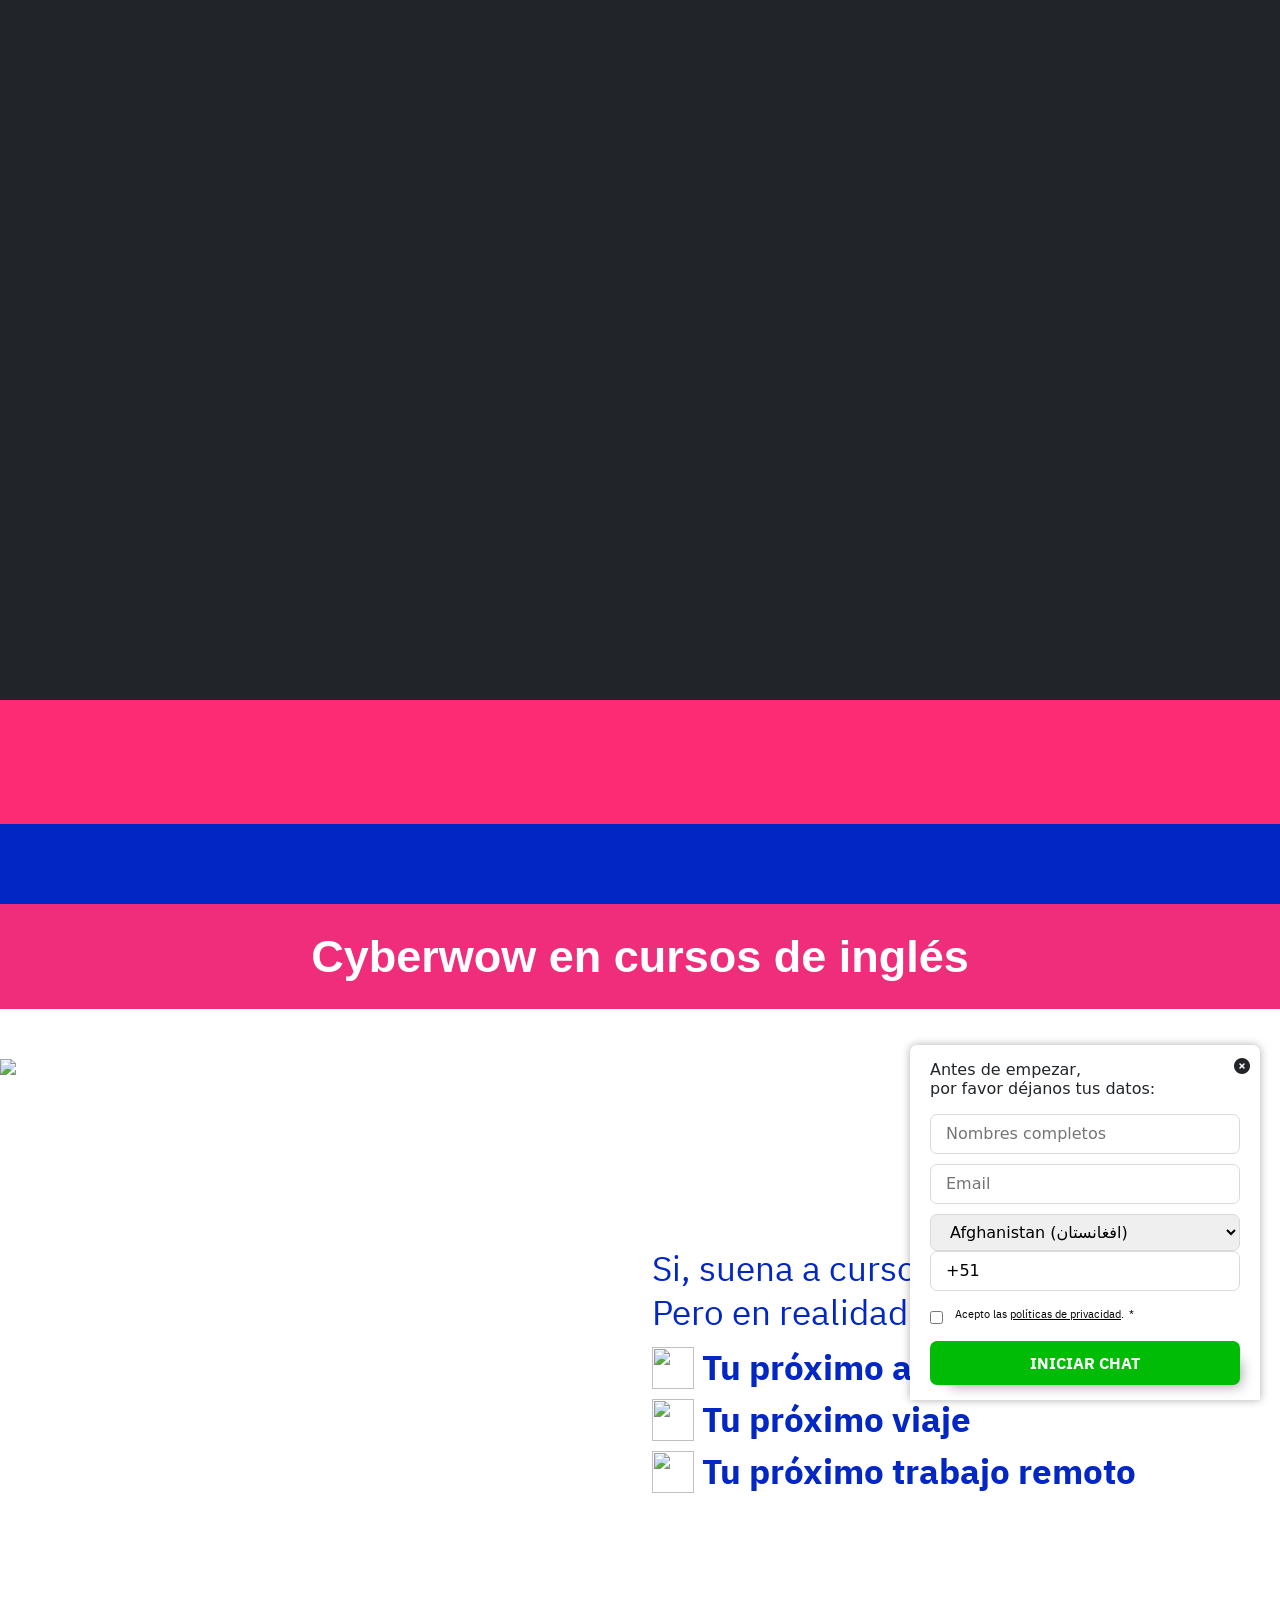
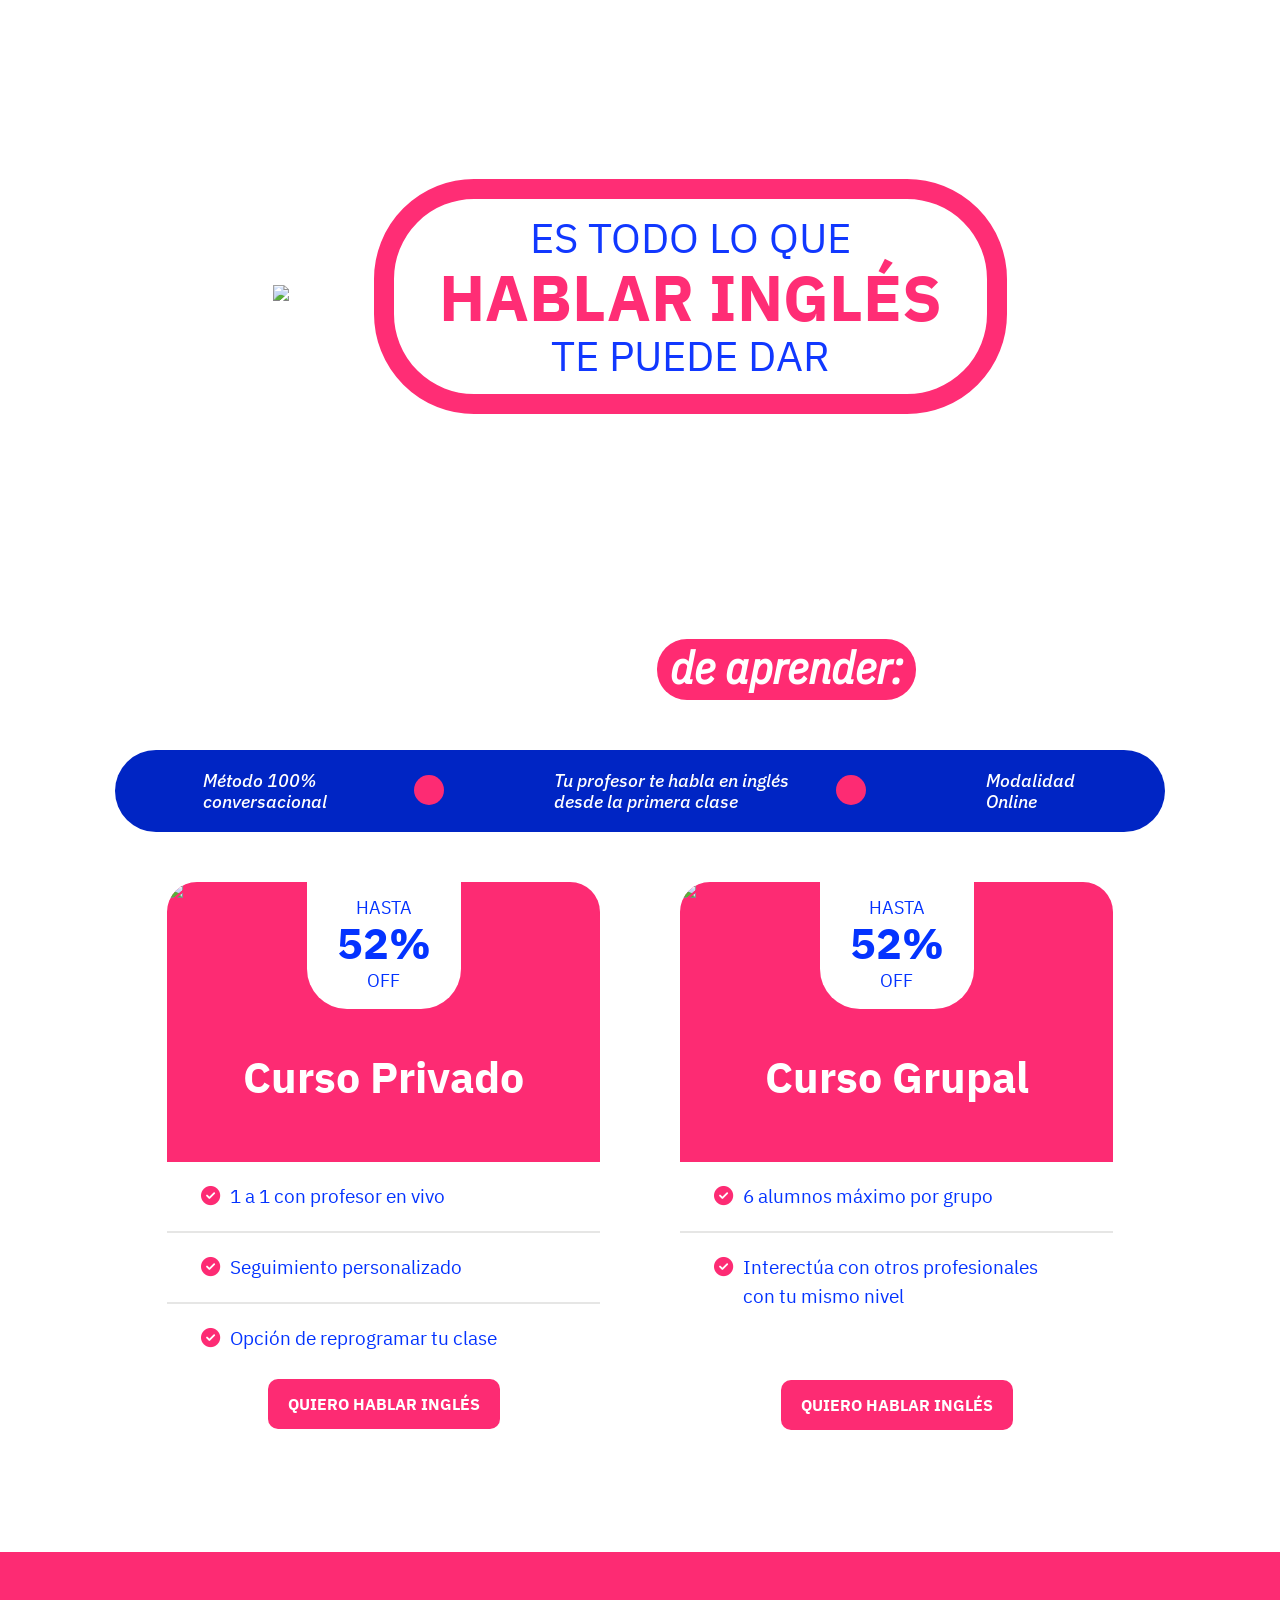
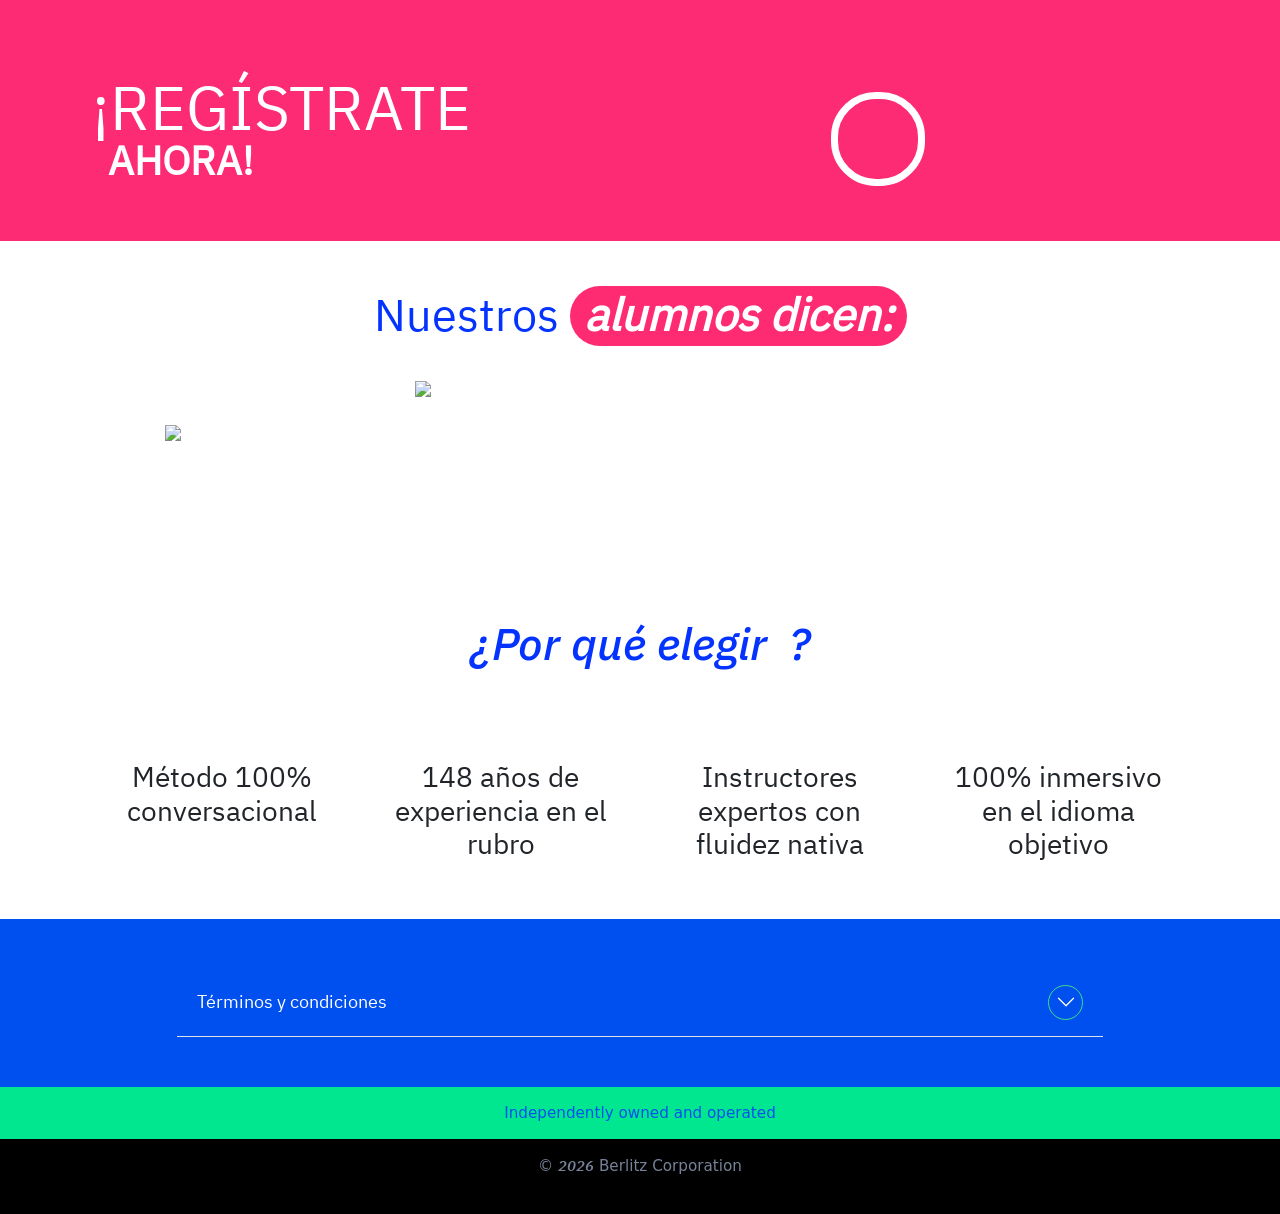
==== index.html @ 3fb568b0 "ajuste" ====
<!doctype html>
<html lang="es-PE">



<head>
    <meta charset="utf-8">
    <meta name="viewport" content="width=device-width, initial-scale=1">
    <title>Berlitz Perú - Cyber Wow</title>
    <meta name="description"
        content="Curso de inglés para niños y adolescentes con profesores en vivo y metodología Berlitz. Clases dinámicas que combinan aprendizaje y diversión.">
    <meta name="keywords"
        content="curso de ingles para niños, clases de ingles para niños, ingles para niños, curso de ingles para adolescentes, clases de ingles para niños online, aprender ingles para niños, ingles para niños principiantes, curso de ingles para niños en peru, ingles para niños y adolescentes">
    <meta name="robots" content="index, follow">
    <link rel="canonical" href="https://berlitz-marketing.com.pe/kids-teens/">
    <link rel="icon" type="image/x-icon" href="assets/img/favicon-32x32.png">
    <style>
        .jm-loadingpage {
            position: fixed;
            left: 0px;
            top: 0px;
            width: 100%;
            height: 100%;
            z-index: 999999999;
            background-color: #004FEF;
            display: flex;
            justify-content: center;
            align-items: center;
            padding-left: 50px;
            padding-right: 50px;
        }

        .jm-loadingpage table {
            text-align: center;
        }
    </style>

    <link href="assets/css/bootstrap.min.css" rel="stylesheet">
    <link rel="stylesheet" href="assets/css/revolution/navigation.min.css">
    <link rel="stylesheet" href="assets/css/revolution/settings.min.css">
    <link rel="stylesheet" href="assets/css/cmln-style.css?v=202601">
    <!-- <link rel="stylesheet" href="https://site-assets.fontawesome.com/releases/v6.5.1/css/all.css"> -->
    <link rel="stylesheet" href="assets/fontawesome-free-7.2.0-web/css/all.css">
    <link rel="stylesheet" href="https://cdnjs.cloudflare.com/ajax/libs/font-awesome/6.5.1/css/all.min.css">

    <!-- slick -->
    <link rel="stylesheet" type="text/css" href="assets/slick/slick.min.css">
    <link rel="stylesheet" type="text/css" href="assets/slick/slick-theme.min.css">


    <!-- Google Tag Manager -->
    <script>
        (function (w, d, s, l, i) {
            w[l] = w[l] || [];
            w[l].push({
                'gtm.start': new Date().getTime(),
                event: 'gtm.js'
            });
            var f = d.getElementsByTagName(s)[0],
                j = d.createElement(s),
                dl = l != 'dataLayer' ? '&l=' + l : '';
            j.async = true;
            j.src =
                'https://www.googletagmanager.com/gtm.js?id=' + i + dl;
            f.parentNode.insertBefore(j, f);
        })(window, document, 'script', 'dataLayer', 'GTM-PGFZW8S');
    </script>
    <!-- End Google Tag Manager -->




</head>

<body onload="loaded();">

    <!-- Google Tag Manager (noscript) -->
    <noscript><iframe src="https://www.googletagmanager.com/ns.html?id=GTM-PGFZW8S" height="0" width="0"
            style="display:none;visibility:hidden"></iframe></noscript>
    <!-- End Google Tag Manager (noscript) -->

    <div class="t_header"></div>

    <!-- loader -->
    <div class="jm-loadingpage ">
        <table border="0">
            <tr>
                <td>
                    <img class="img-fluid" src="assets/img/berlitz-logo.png" loading="lazy">
                </td>
            </tr>
            <tr>
                <td><span class="loader"></span></td>
            </tr>
        </table>
    </div>
    <!-- end loader -->


    <!-- Para bordes redondeados en poligonos -->
    <svg style="visibility: hidden; position: absolute;" width="0" height="0" xmlns="http://www.w3.org/2000/svg"
        version="1.1">
        <defs>
            <filter id="round">
                <feGaussianBlur in="SourceGraphic" stdDeviation="5" result="blur" />
                <feColorMatrix in="blur" mode="matrix" values="1 0 0 0 0  0 1 0 0 0  0 0 1 0 0  0 0 0 19 -9"
                    result="goo" />
                <feComposite in="SourceGraphic" in2="goo" operator="atop" />
            </filter>
        </defs>
    </svg>










    <!-- menu xs -->
    <div id="div_menu_xs" class="container menu-xs ">
        <div class="container">
            <div class="row ">



                <div class="col-12 item cerrar">
                    <i id="btn-menu-xs-cerrar" class="fa-solid fa-circle-xmark fa-cmln"></i>
                </div>
                <!--<div class="col-12 item ">
                    <a href="javascript:click_section('seccion_facts')" class="i_menu menu_1 ">Facts</a>
                </div>-->
                <div class="col-12 item ">
                    <a href="javascript:click_section('seccion_testimonio')" class="i_menu menu_1 ">Testimonial</a>
                </div>
                <div class="col-12 item ">
                    <a href="javascript:click_section('seccion_como_logramos')"
                        class="i_menu menu_2 ">Características</a>
                </div>
                <div class="col-12 item ">
                    <a href="javascript:click_section('seccion_curso')" class="i_menu menu_3 ">Curso</a>
                </div>
                <div class="col-12 item ">
                    <a href="javascript:click_section('metodo')" class="i_menu menu_5 ">Método Berlitz</a>
                </div>
                <div class="col-12 item ">
                    <a href="javascript:click_section('seccion_sabias_que')" class="i_menu menu_6 ">Beneficios</a>
                </div>
                <div class="col-12 item ">
                    <a href="javascript:click_section('seccion_formulario')" class="i_menu menu_9 ">Registrate</a>
                </div>
            </div>
        </div>
    </div>
    <!--end menu xs -->











    <!-- Banner Principal -->

    <div id="slider_page" class="container-fluid cmln-slider-2">
        <div class="row">
            <div class="col-12">
                <div class="d-block">
                    <section id="main-banner-area" class="position-relative">
                        <div id="rev_slider_4_1_wrapper"
                            class="rev_slider_wrapper fullwidthbanner-container m-0 p-0 bg-dark"
                            data-alias="classic4export" data-source="gallery">
                            <!-- START REVOLUTION SLIDER 5.4.1 fullwidth mode -->
                            <div id="rev_slider_4_1" class="rev_slider fullwidthabanner white" data-version="5.4.1">
                                <ul>




                                    <li data-index="rs-02" class="slide2" data-transition="fade"
                                        data-slotamount="default" data-easein="Power100.easeIn"
                                        data-easeout="Power100.easeOut" data-masterspeed="500" data-fsmasterspeed="1500"
                                        data-param1="01" class="item item1">
                                        <!-- MAIN IMAGE -->
                                        <img src="https://9068661.fs1.hubspotusercontent-na1.net/hubfs/9068661/CARRUSEL_1.png"
                                            alt="" data-bgposition="right top" data-bgfit="cover"
                                            data-bgrepeat="no-repeat" data-bgparallax="10" class="rev-slidebg"
                                            data-no-retina data-no-lazy="1">






                                        <div class="tp-caption tp-resizeme caption-2"
                                            data-x="['left','left','left','center']" data-hoffset="['70','50','50','0']"
                                            data-y="['top','top','top','top']" data-voffset="['20','20','20','20']"
                                            data-width="['300', '450', '450', '430']" data-height="none"
                                            data-type="text" data-textAlign="['left','left','left','center']"
                                            data-responsive_offset="on" data-start="800" data-frames='[
                                                {"delay":800,"speed":300,"frame":"0","from":"opacity:0;","to":"o:1;y:0;","ease":"power3.inOut"},
                                                {"delay":"wait","speed":300,"frame":"999","to":"auto:auto;","ease":"power3.inOut"}
                                            ]'>

                                            <img src="https://9068661.fs1.hubspotusercontent-na1.net/hubfs/9068661/logo_berlitz-2.png"
                                                alt="" class="img-fluid logo"
                                                style="position: absolute; top: 0; left: 0; right: 0;" data-no-lazy="1">
                                        </div>


                                        <div class="tp-caption tp-resizeme caption-2"
                                            data-x="['left','left','left','center']" data-hoffset="['70','50','50','0']"
                                            data-y="['top','top','top','top']" data-voffset="['120','80','80','130']"
                                            data-width="['300', '450', '450', '430']" data-height="none"
                                            data-type="text" data-textAlign="['left','left','left','center']"
                                            data-responsive_offset="on" data-start="800" data-frames='[
                                                {"delay":1500,"speed":300,"frame":"0","from":"opacity:0;","to":"o:1;y:0;","ease":"power3.inOut"},
                                                {"delay":"wait","speed":300,"frame":"999","to":"auto:auto;","ease":"power3.inOut"}
                                            ]'>

                                            <img src="https://9068661.fs1.hubspotusercontent-na1.net/hubfs/9068661/wow-1.png"
                                                alt="" class="img-fluid img-1"
                                                style="position: absolute; top: 0; left: 0; right: 0;" data-no-lazy="1">
                                        </div>


                                        <div class="tp-caption tp-resizeme caption-2"
                                            data-x="['right','right','right','right']"
                                            data-hoffset="['290','-60','-60','-60']" data-y="['top','top','top','top']"
                                            data-voffset="['160','90','90','610']"
                                            data-width="['300', '450', '450', '0']" data-height="none" data-type="text"
                                            data-textAlign="['left','left','left','center']" data-responsive_offset="on"
                                            data-start="800" data-frames='[
                                                {"delay":1500,"speed":800,"frame":"0","from":"opacity:0;","to":"o:1;y:0;","ease":"power3.inOut"},
                                                {"delay":"wait","speed":300,"frame":"999","to":"auto:auto;","ease":"power3.inOut"}
                                            ]'>

                                            <a href="javascript:click_section('formulario')">
                                                <img src="https://9068661.fs1.hubspotusercontent-na1.net/hubfs/9068661/img-1_banner.png"
                                                    alt="" class="img-fluid img-2"
                                                    style="position: absolute; top: 0; left: 0; right: 0;"
                                                    data-no-lazy="1">

                                            </a>
                                        </div>


                                        <!-- <div class="tp-caption tp-resizeme caption-3 c-caption-img"
                                            data-x="['left','left','left','center']" data-hoffset="['70','70','0','50']"
                                            data-y="['bottom','bottom','bottom','bottom']"
                                            data-voffset="['450','360','70','500']"
                                            data-width="['470', '50', '350', '530']" data-height="none"
                                            data-type="text" data-textAlign="['left','left','left','left']"
                                            data-responsive_offset="on" data-start="500"
                                            data-frames='[{"delay":700,"speed":300,"frame":"0","from":"y:bottom;","to":"o:1;","ease":"power3.inOut"},{"delay":"wait","speed":300,"frame":"999","to":"auto:auto;","ease":"power3.inOut"}]'>
                                            <img src="https://9068661.fs1.hubspotusercontent-na1.net/hubfs/9068661/panel.png"
                                                alt="" class="img-fluid img-2" data-no-lazy="1">

                                        </div> -->


                                        <!-- <div class="tp-caption tp-resizeme caption-3 c-caption-img"
                                            data-x="['center','center','center','center']"
                                            data-hoffset="['0','0','0','90']"
                                            data-y="['bottom','bottom','bottom','bottom']"
                                            data-voffset="['30','30','70','100']"
                                            data-width="['470', '450', '350', '530']" data-height="none"
                                            data-type="text" data-textAlign="['left','left','left','left']"
                                            data-responsive_offset="on" data-start="500"
                                            data-frames='[{"delay":700,"speed":300,"frame":"0","from":"y:bottom;","to":"o:1;","ease":"power3.inOut"},{"delay":"wait","speed":300,"frame":"999","to":"auto:auto;","ease":"power3.inOut"}]'>
                                            <center>
                                                <img src="https://9068661.fs1.hubspotusercontent-na1.net/hubfs/9068661/curso_titulo.png"
                                                    alt="" class="img-fluid img-3" data-no-lazy="1">
                                            </center>

                                        </div> -->




                                    </li>





                                </ul>
                            </div>
                        </div>
                    </section>
                    <!--Main Slider ends -->
                </div>
            </div>
        </div>
    </div>

    <div class="container-fluid barra_inferior_banner_2">
        <div class="container">
            <div class="row">
                <div class="col-md-10 offset-md-1 text-center">
                    <img src="https://9068661.fs1.hubspotusercontent-na1.net/hubfs/9068661/Capa_1.png" alt=""
                        class="img-fluid fade-in">
                </div>
            </div>
        </div>
    </div>


    <div class="barra_inferior_banner" style="background-color: #ef2d7b; color: #fff;">
        <div class="hero-title2">

            <div class="titulo text-center">
                <span class="texto2 fade-in">Cyberwow en cursos de inglés</span>


            </div>

        </div>
    </div>

    <div class="barra_inferior_banner"
        style="background-image: url(https://github.com/enis190/assets_dev/blob/main/img/wow2.png?raw=true);color: #fff;background-size: 100% 100%;;background-repeat: no-repeat;background-position: center;">
        <div class="hero-title3">
            <div class="titulo">

                <div class="row">
                    <div class="col-6">
                        <img src="https://github.com/enis190/assets_dev/blob/main/img/hombre_laptop.png?raw=true"
                            alt="Berlitz" class="logo-berlitz img-fluid fade-in-left">
                    </div>
                    <div class="col-md-6 col-12">
                        <div class="texto-banner">
                            <p class="intro fade-in">
                                Si, suena a curso de inglés...<br>
                                Pero en realidad es:
                            </p>

                            <div class="item-texto fade-in-top">
                                <img src="https://github.com/enis190/assets_dev/blob/main/img/img1.png?raw=true" alt="">
                                Tu próximo ascenso
                            </div>

                            <div class="item-texto fade-in-top">
                                <img src="https://github.com/enis190/assets_dev/blob/main/img/img2.png?raw=true" alt="">
                                Tu próximo viaje
                            </div>

                            <div class="item-texto fade-in-top">
                                <img src="https://github.com/enis190/assets_dev/blob/main/img/img3.png?raw=true" alt="">
                                Tu próximo trabajo remoto
                            </div>
                        </div>
                    </div>
                    <div class="row">
                        <div class="col-md-10 offset-md-1">
                            <div class="beneficio-final">

                                <div class="icono-corazon">
                                    <img src="https://github.com/enis190/assets_dev/blob/main/img/corazon.png?raw=true"
                                        alt="Corazón">
                                </div>

                                <div class="mensaje-final fade-in">
                                    <span class="linea1">ES TODO LO QUE</span>

                                    <h2>HABLAR INGLÉS</h2>

                                    <span class="linea2">TE PUEDE DAR</span>
                                </div>

                            </div>
                        </div>
                    </div>
                </div>
                <!-- <span class="texto2">Cyberwow en cursos de inglés</span> -->



            </div>

        </div>
    </div>

    <!-- MODALIDADES -->
    <div class="cursos">
        <section class="seccion-modalidades">

            <div class="contenedor-modalidades">

                <h2 class="titulo-modalidades fade-in">
                    Elige tu forma <span>de aprender:</span>
                </h2>

                <div class="container beneficios-modalidades fade-in d-none d-md-block">
                    <div class="row">
                        <div class="col-md-4 item item-1">
                            <h3>Método 100% conversacional</h3>
                        </div>
                        <div class="col-md-4 item item-2">
                            <h3>Tu profesor te habla en inglés desde la primera clase</h3>
                        </div>
                        <div class="col-md-4 item item-3">
                            <h3>Modalidad <br>Online</h3>
                        </div>
                    </div>
                </div>
                <div class="container d-block d-md-none mt-4 mb-4">
                    <div class="row">
                        <div class="col-12 mt-4 mb-4">
                            <center>
                                <img src="https://9068661.fs1.hubspotusercontent-na1.net/hubfs/9068661/Group%201485.png"
                                    alt="" class="img-fluid">
                            </center>
                        </div>
                    </div>
                </div>


                <!-- Imágenes de los dos cursos -->
                <div class="cards-modalidades">

                    <!-- <div class="card-modalidad">
                        <a href="javascript:click_section('seccion_formulario')">
                            <img src="https://github.com/enis190/assets_dev/blob/main/img/privado.png?raw=true"
                                alt="Curso privado">
                        </a>
                    </div>

                    <div class="card-modalidad">
                        <a href="javascript:click_section('seccion_formulario')">
                            <img src="https://github.com/enis190/assets_dev/blob/main/img/grupales.png?raw=true"
                                alt="Curso grupal">
                        </a>
                    </div> -->
                    <div class="container">
                        <div class="row">
                            <div class="col-12">
                                <section class="slider responsive2">
                                    <div class="item fade-in-top">
                                        <div class="block-img">
                                            <figure>
                                                <img src="https://9068661.fs1.hubspotusercontent-na1.net/hubfs/9068661/Group%201547.png"
                                                    class="img-fluid">
                                                <div class="titulo">
                                                    <div class="precio">
                                                        <h2>
                                                            HASTA
                                                            <span>52%</span>
                                                            OFF
                                                        </h2>
                                                    </div>
                                                </div>
                                                <div class="curso">
                                                    <h3>Curso Privado</h3>
                                                </div>
                                            </figure>
                                        </div>
                                        <div class="block-txt-cont">
                                            <div class="block-txt">
                                                <ul class="fa-ul">
                                                    <li>
                                                        <span class="fa-li"><i
                                                                class="fa-solid fa-circle-check"></i></span>1
                                                        a 1 con profesor en vivo
                                                    </li>
                                                </ul>
                                            </div>
                                            <div class="block-txt">
                                                <ul class="fa-ul">
                                                    <li>
                                                        <span class="fa-li"><i
                                                                class="fa-solid fa-circle-check"></i></span>Seguimiento
                                                        personalizado
                                                    </li>
                                                </ul>
                                            </div>
                                            <div class="block-txt block-txt-footer">
                                                <ul class="fa-ul ">
                                                    <li>
                                                        <span class="fa-li"><i
                                                                class="fa-solid fa-circle-check"></i></span>Opción de
                                                        reprogramar tu clase
                                                    </li>
                                                </ul>
                                                <div class="c-sub">
                                                    <a href="javascript:click_section('formulario')">QUIERO HABLAR
                                                        INGLÉS</a>
                                                </div>
                                            </div>
                                        </div>

                                    </div>
                                    <div class="item fade-in-top">
                                        <div class="block-img">
                                            <figure>
                                                <img src="https://9068661.fs1.hubspotusercontent-na1.net/hubfs/9068661/Group%201548.png"
                                                    class="img-fluid">
                                                <div class="titulo">
                                                    <div class="precio">
                                                        <h2>
                                                            HASTA
                                                            <span>52%</span>
                                                            OFF
                                                        </h2>
                                                    </div>
                                                </div>
                                                <div class="curso">
                                                    <h3>Curso Grupal</h3>
                                                </div>
                                            </figure>
                                        </div>
                                        <div class="block-txt-cont">
                                            <div class="block-txt">
                                                <ul class="fa-ul">
                                                    <li>
                                                        <span class="fa-li"><i
                                                                class="fa-solid fa-circle-check"></i></span>6 alumnos
                                                        máximo por grupo
                                                    </li>
                                                </ul>
                                            </div>
                                            <div class="block-txt block-txt-footer">
                                                <ul class="fa-ul fa-ul-temp-1">
                                                    <li>
                                                        <span class="fa-li"><i
                                                                class="fa-solid fa-circle-check"></i></span>Interectúa
                                                        con otros profesionales con tu mismo nivel
                                                    </li>
                                                </ul>
                                                <div class="c-sub">
                                                    <a href="javascript:click_section('formulario')">QUIERO HABLAR
                                                        INGLÉS</a>
                                                </div>
                                            </div>
                                        </div>
                                    </div>
                                </section>
                            </div>
                        </div>
                    </div>

                </div>

            </div>

        </section>
    </div>

    <!-- END MODALIDADES -->


    <!--     <div class="container-fluid barra_inferior_banner" style="background-color: #ffff; margin-left: auto;">



        <div class="row">
            <div class="col-10 hero-title d-none d-md-block">
                <img src="https://github.com/enis190/assets_dev/blob/main/img/ya_llega.png?raw=true" alt="Berlitz"
                    class="logo-berlitz">
            </div>
            <div class="col-2 hero-title3 d-none d-md-block">
                <img src="https://github.com/enis190/assets_dev/blob/main/img/linea.png?raw=true" alt="Berlitz"
                    class="logo-berlitz2">
            </div>
        </div>
        <div class="row">

            <div class="col-12 hero-title_mob d-block d-md-none">
                <img src="https://github.com/enis190/assets_dev/blob/main/img/descuento_mob.png?raw=true" alt="Berlitz"
                    class="logo-berlitz">

            </div>
        </div>



    </div> -->
    </h1>

    <!-- Banner Principal Fin -->



    <!--<div class="container-fluid banner_principal_temp">
        <div class="row">
            <div class="col-12" style="padding: 0px;">
                <a href="javascript:click_section('seccion_formulario')">
                    <img src="https://9068661.fs1.hubspotusercontent-na1.net/hubfs/9068661/assets/img/berlitz-pe-landing-grupales-banner-principal-desktop.png" alt="" class="img-fluid d-none d-sm-block" style="width: 100%;">
                    <img src="https://9068661.fs1.hubspotusercontent-na1.net/hubfs/9068661/assets/img/berlitz-pe-landing-grupales-banner-principal-mobile.png" alt="" class="img-fluid d-block d-sm-none"
                        style="width: 100%;">
                </a>

            </div>
        </div>
    </div>-->

    <!-- MENU -->
    <!--     <div class="seccion_menu_desktop d-none d-lg-block">

        <div class="container-fluid">
            <div class="row">
                <div class="col-12">

                    <ul>
                        <li><a href="javascript:click_section('seccion_facts')" class="i_menu menu_1 " id="btn_facts">Facts</a></li>
                        <li><a href="javascript:click_section('seccion_testimonio')" class="i_menu menu_1 "
                                id="btn_testimomnios">Testimonial</a></li>
                        <li><a href="javascript:click_section('seccion_como_logramos')" class="i_menu menu_2 "
                                id="btn_como_logramos">Características</a></li>
                        <li><a href="javascript:click_section('seccion_curso')" class="i_menu menu_3 "
                                id="btn_curso">Curso</a></li>
                        <li><a href="javascript:click_section('metodo')" class="i_menu menu_5 " id="btn_metodo">Método
                                Berlitz</a></li>
                        <li><a href="javascript:click_section('seccion_sabias_que')" class="i_menu menu_6 "
                                id="btn_beglobal">Beneficios</a></li>
                        <li><a href="javascript:click_section('seccion_formulario')" class="i_menu menu_9 "
                                id="btn_registrate">Regístrate</a></li>
                    </ul>
                </div>
            </div>
        </div>

    </div> -->
    <!-- END MENU -->


    <!-- FORM -->
    <div class="seccion_formulario formulario" id="form_principal">
        <div class="container-fluid ">
            <div class="container-lg">
                <div class="row">
                    <div class="col-12 mt-4 d-block d-sm-none">
                        <center>
                            <img src="https://9068661.fs1.hubspotusercontent-na1.net/hubfs/9068661/Group%201551.png"
                                class="img-fluid" alt="">
                        </center>
                    </div>
                    <div class="col-md-5 d-none d-sm-block">
                        <article class="">
                            <div class="tarjeta">
                                <img src="https://github.com/enis190/assets_dev/blob/main/img/corazon_pink.png?raw=true"
                                    alt="">
                            </div>

                            <p class="completa completa_2">

                                ¡REGÍSTRATE <br><span>AHORA!</span>
                            </p>

                        </article>
                    </div>
                    <div class="col-md-7 contenedor_caja_form">



                        <div class="caja">
                            <div class="txt d-none">
                                <div class="tarjeta">
                                    <img src="https://github.com/enis190/assets_dev/blob/main/img/corazon.png?raw=true"
                                        alt="">
                                </div>

                                <p class="completa completa_2">

                                    ¡REGÍSTRATE -<br><span>AHORA!</span>
                                </p>
                            </div>

                            <div class="c-hs-form">


                                <!-- FORM HS -->
                                <div id="hs_form_target_widget_1614708359277"></div>

                                <script
                                    src="https://peru.berlitzuavp.live/hs/hsstatic/cos-i18n/static-1.53/bundles/project.js"></script>

                                <!--[if lte IE 8]>
                <script charset="utf-8" src="https://js.hsforms.net/forms/v2-legacy.js"></script>
                <![endif]-->

                                <script data-hs-allowed="true"
                                    src="https://peru.berlitzuavp.live/_hcms/forms/v2.js"></script>

                                <script data-hs-allowed="true">
                                    var options = {
                                        portalId: '9068661',
                                        formId: '55401cdf-0f81-4ed5-b930-0fdc41274267',
                                        formInstanceId: '4595',
                                        pageId: '114415670820',
                                        region: 'na1',




                                        pageName: "Berlitz Per\u00FA - -cyber wow",


                                        redirectUrl: "https://berlitz-marketing.com.pe/cyber-wow-gracias",





                                        css: '',
                                        target: '#hs_form_target_widget_1614708359277',





                                        contentType: "landing-page",



                                        formsBaseUrl: '/_hcms/forms/',



                                        formData: {
                                            cssClass: 'hs-form stacked hs-custom-form'
                                        },
                                        onFormReady: function ($form) {
                                            $('.hs-fieldtype-intl-phone select').val('PE');
                                            $('.hs-fieldtype-intl-phone select').trigger('change');
                                        }
                                    };

                                    options.getExtraMetaDataBeforeSubmit = function () {
                                        var metadata = {};


                                        if (hbspt.targetedContentMetadata) {
                                            var count = hbspt.targetedContentMetadata.length;
                                            var targetedContentData = [];
                                            for (var i = 0; i < count; i++) {
                                                var tc = hbspt.targetedContentMetadata[i];
                                                if (tc.length !== 3) {
                                                    continue;
                                                }
                                                targetedContentData.push({
                                                    definitionId: tc[0],
                                                    criterionId: tc[1],
                                                    smartTypeId: tc[2]
                                                });
                                            }
                                            metadata["targetedContentMetadata"] = JSON.stringify(targetedContentData);
                                        }

                                        return metadata;
                                    };

                                    hbspt.forms.create(options);
                                </script>
                                <!-- END FORM HS -->
                            </div>


                        </div>
                    </div>
                </div>
            </div>
        </div>

    </div>

    <!-- END FORM -->


    <!-- TESTIMONIO -->
    <div class="cursos"
        style="background-image: url(https://github.com/enis190/assets_dev/blob/main/img/banner-testimonio.png?raw=true);color: #fff;background-size: 100% 100%;;background-repeat: no-repeat;background-position: center;">
        <section class="seccion-testimonios">

            <div class="contenedor-testimonios">

                <h2 class="titulo-testimonios fade-in">
                    Nuestros <span>alumnos dicen:</span>
                </h2>

                <div class="lista-testimonios">

                    <div class="testimonio testimonio-derecha ">
                        <img src="https://github.com/enis190/assets_dev/blob/main/img/comentario_kath%201.png?raw=true"
                            alt="Testimonio de Katherine Aquino " class="fade-in-left">
                    </div>

                    <div class="testimonio testimonio-izquierda">
                        <img src="https://github.com/enis190/assets_dev/blob/main/img/comentario_luis%201.png?raw=true"
                            alt="Testimonio de Luis Enrique" class="fade-in-right">
                    </div>

                </div>

            </div>

        </section>
    </div>

    <!-- TESTIMONIO -->




    <!-- FACTS  -->
    <div class="container-fluid seccion_azul seccion_facts">
        <div class="row">
            <div class="col-12" style="padding: 0px;">
                <!-- <a href="javascript:click_section('seccion_formulario')">
                    <img src="https://9068661.fs1.hubspotusercontent-na1.net/hubfs/9068661/assets/img/kids_pe_seccion_azul_desktop.png"
                        alt="" class="img-fluid d-none d-sm-block" style="width: 100%;">
                    <img src="https://9068661.fs1.hubspotusercontent-na1.net/hubfs/9068661/assets/img/kids_pe_seccion_azul_mobil.png"
                        alt="" class="img-fluid d-block d-sm-none" style="width: 100%;">
                </a> -->
            </div>
        </div>
    </div>
    <!-- FACTS FIN -->

    <!-- Testimonio -->
    <!--IMAGENES DE FONDO
     https://9068661.fs1.hubspotusercontent-na1.net/hubfs/9068661/assets/img/kids_pe_fondo_testimonios_desktop.png
     https://9068661.fs1.hubspotusercontent-na1.net/hubfs/9068661/assets/img/kids_pe_fondo_testimonios_mobil.png
     -->

    <!--     <div class="container-fluid seccion_testimonio" id="seccionTestimonio"
        style="background-image: url(https://9068661.fs1.hubspotusercontent-na1.net/hubfs/9068661/kidsteens-bg-testimonios.png);">
        <div class="container">

            <div class="row">
                <div class="col-md-8">
                    <div class="row">
                        <div class="col-md-5">
                            <div class="testimonio_persona">
                                <img src="https://9068661.fs1.hubspotusercontent-na1.net/hubfs/9068661/assets/img/kids_pe_caricatura_testimonio.png"
                                    class="img-fluid d-none d-sm-block" style="max-width: 250px;" alt="">

                            </div>
                        </div>
                        <div class="col-md-6">
                            <div class="texto">
                                <h2 class="mt-md-4">Te presentamos a Salvador,</h2>
                                <p class="mb-3">actual alumno Berlitz, y a su mamá Úrsula, quien le da las herramientas
                                    necesarias para construir su futuro.
                                    Escucha su testimonio. <span>¡Dale Play!</span></p>
                            </div>

                        </div>
                    </div>

                </div>
                <div class="col-md-4">
                    <div class="yt-carousel" id="ytCarousel">
                        <div class="yt-track">
                            <div class="yt-slide d-none d-sm-block" data-video-id="dT27Mfk6HXQ">
                                <button class="yt-poster" type="button" aria-label="Play video">
                                    <img src="https://9068661.fs1.hubspotusercontent-na1.net/hubfs/9068661/assets/img/kids_pe_caratula_testimonios.png"
                                        alt="Video 1" loading="lazy" />
                                    <span class="yt-play"></span>
                                </button>
                            </div>
                            <div class="yt-slide d-block d-sm-none" data-video-id="hmUuQyOMxOE">
                                <button class="yt-poster" type="button" aria-label="Play video">
                                    <img src="https://9068661.fs1.hubspotusercontent-na1.net/hubfs/9068661/assets/img/kids-caratula-mob.png"
                                        alt="Video 1" loading="lazy" />
                                    <span class="yt-play"></span>
                                </button>
                            </div>
                        </div>
                    </div>
                </div>

            </div>
        </div>
    </div> -->

    <!-- Testimonio Fin -->



    <!-- COMO LOGRAMOS -->
    <div class="seccion_como_logramos " id="seccionLogramos">

        <div class="container">
            <div class="row">
                <div class="col-12 titulo">
                    <h2 class="fade-in">¿Por qué elegir <img
                            src="https://9068661.fs1.hubspotusercontent-na1.net/hubfs/9068661/Group%201390.png" alt="">
                        ?</h2>
                </div>

                <div class="col-12">
                    <section class="slider responsive">
                        <div class="item fade-in-top">
                            <picture>
                                <center>
                                    <img src="https://9068661.fs1.hubspotusercontent-na1.net/hubfs/9068661/assets/img/Group%201515.png"
                                        alt="" class="img-fluid">
                                </center>
                            </picture>
                            <h3 class="mt-3">Método 100% conversacional</h3>
                        </div>
                        <div class="item fade-in-top">
                            <picture>
                                <center>
                                    <img src="https://9068661.fs1.hubspotusercontent-na1.net/hubfs/9068661/assets/img/Group%201516.png"
                                        alt="" class="img-fluid">
                                </center>
                            </picture>
                            <h3 class="mt-3">148 años de experiencia en el rubro</h3>
                        </div>
                        <div class="item fade-in-top">
                            <picture>
                                <center>
                                    <img src="https://9068661.fs1.hubspotusercontent-na1.net/hubfs/9068661/assets/img/Group%201517-1.png"
                                        alt="" class="img-fluid">
                                </center>
                            </picture>
                            <h3 class="mt-3">Instructores expertos con fluidez nativa</h3>
                        </div>
                        <div class="item">
                            <picture>
                                <center>
                                    <img src="https://9068661.fs1.hubspotusercontent-na1.net/hubfs/9068661/assets/img/Group%201518-1.png"
                                        alt="" class="img-fluid">
                                </center>
                            </picture>
                            <h3 class="mt-3">100% inmersivo en el idioma objetivo</h3>
                        </div>
                    </section>
                </div>


            </div>
        </div>
    </div>
    <!-- COMO LOGRAMOS FIN -->





    <!-- TyC -->
    <div class="container-fluid tyc">
        <div class="container c-container">
            <div class="row">
                <div class="col-md-10 offset-md-1">
                    <div class="accordion" id="accordionExample1">

                        <div class="accordion-item">
                            <p class="accordion-header">
                                <button class="accordion-button collapsed" type="button" data-bs-toggle="collapse"
                                    data-bs-target="#collapseTwo1" aria-expanded="false" aria-controls="collapseTwo">
                                    Términos y condiciones
                                </button>
                            </p>
                            <div id="collapseTwo1" class="accordion-collapse collapse"
                                data-bs-parent="#accordionExample1">
                                <div class="accordion-body">
                                    <!-- * Hasta 6 Cuotas Sin Intereses con VISA BBVA y Diners.<br><br>
                                    Descuento sobre el precio de lista de cada programa. Aplican condiciones y
                                    restricciones que serán informadas en el proceso de venta. No combinable con otros
                                    descuentos. Válido hasta el 31/05/2024.
                                    <br><br>
                                    Powerpay es un medio de pago que permite pagar tus compras en las cuotas que elijas, con tu tarjeta de crédito a 3,6 y 12 meses. Podrás dividir tus compras en plazos de 3 y 6 cuotas sin intereses y sin comisiones (TEA 0.00% y TCEA 0.00%). Y en 12 cuotas tampoco cobramos intereses, pero sí una comisión Powerpay que varía en función a tu compra: desde S/6.66 hasta S/ 650.28 (TEA 0.00% y TCEA variable). Esta comisión la cobraremos de forma fraccionada en cada una de las cuotas en partes iguales. -->

                                    <ul>

                                        <li>Campaña Cyber Wow válida del 13 al 16 de julio 2026.</li>

                                        <li>Aplican términos y condiciones que serán comunicados en el proceso de
                                            ventas.</li>
                                        <li>3-6-12 cuotas sin intereses con BCP, BBVA y Diners, varían según duración
                                            del programa y cantidad de niveles adquiridos.</li>
                                        <li>En Berlitz estamos comprometidos en garantizar tu aprendizaje con el idioma.
                                            Es importante tener en cuenta las siguientes características del Programa
                                            Grupal: los grupos están formados por un mínimo de 5 y un máximo de 6
                                            personas de un mismo nivel. Tanto la fecha de inicio como la de fin del
                                            programa son fijas e inamovibles. No es posible reprogramar ni pausar las
                                            clases. En caso de que un alumno deje de asistir por causas ajenas a
                                            Berlitz, no podrá solicitar la devolución</li>

                                    </ul>

                                </div>
                            </div>
                        </div>

                    </div>
                </div>
            </div>
        </div>
    </div>
    <!-- END TyC -->


    <!--footer -->
    <div class="container-fluid footer2">
        <div class="container text-center">
            <p>Independently owned and operated</p>
        </div>
    </div>

    <div class="container-fluid footer">
        <div class="container text-center">
            <p>© <span id="anio-actual">2026</span> Berlitz Corporation</p>
        </div>
    </div>
    <!--end footer -->





    <!-- wsp -->

    <!-- <div class="c-wsp3 active" id="btn_form_whatsapp">
        <i class="fa-brands fa-whatsapp"></i>
    </div> -->

    <!-- wsp fin-->




    <a href="javascript:click_section('t_header')" class="c-subir">
        <i class="fa fa-angle-up"></i>
    </a>

    <!-- Modal -->
    <div class="modal fade" id="exampleModal" tabindex="-1" role="dialog" aria-labelledby="exampleModalLabel"
        aria-hidden="true">
        <div class="modal-dialog modal-dialog-centered modal-lg" role="document">
            <div class="modal-content">
                <div class="modal-header">
                    <h5 class="modal-title" id="exampleModalLabel"></h5>
                    <button type="button" class="close" data-dismiss="modal" aria-label="Close">
                        <span aria-hidden="true">&times;</span>
                    </button>
                </div>
                <div class="modal-body">
                    <!-- <iframe width="100%" src="https://www.youtube.com/embed/P_851ZMuAmM?si=I9DIowfOIU6qsQln" title="YouTube video player" frameborder="0" allow="accelerometer; autoplay; clipboard-write; encrypted-media; gyroscope; picture-in-picture; web-share" referrerpolicy="strict-origin-when-cross-origin" allowfullscreen></iframe> -->
                    <div id="player_otg_1"></div>
                </div>
            </div>
        </div>
    </div>

    <!-- Modal2 -->
    <div class="modal fade" id="exampleModal2" tabindex="-1" role="dialog" aria-labelledby="exampleModalLabel"
        aria-hidden="true">
        <div class="modal-dialog modal-dialog-centered modal-lg" role="document">
            <div class="modal-content">
                <div class="modal-header">
                    <h5 class="modal-title" id="exampleModalLabel"></h5>
                    <button type="button" class="close" data-dismiss="modal" aria-label="Close">
                        <span aria-hidden="true">&times;</span>
                    </button>
                </div>
                <div class="modal-body">
                    <!-- <iframe
              width="100%"
              src="https://drive.google.com/file/d/1XHePvnSr7ZHLabdGpyOLFIODO6NfiCib/preview"
              title="YouTube video player"
              frameborder="0"
              allow="accelerometer; autoplay; clipboard-write; encrypted-media; gyroscope; picture-in-picture; web-share"
              referrerpolicy="strict-origin-when-cross-origin"
              allowfullscreen
            ></iframe> -->
                    <div id="player_otg_2"></div>
                </div>
            </div>
        </div>
    </div>



    <!-- FORM WS -->

    <div class="c-form-whatsapp c-hs-form" id="form_whatsapp">
        <div class="close">
            <span id="btn_form_whatsapp_close">
                <i class="fa-solid fa-circle-xmark"></i>
            </span>
        </div>
        <h3 class="mb-3">Antes de empezar, <br>por favor déjanos tus datos:</h3>

        <div id="hs_form_target_widget_16147083592778" data-hs-forms-root="true">
            <form id="hsForm_48b929b1-8084-4036-add7-31636047d229_8899" method="POST" accept-charset="UTF-8"
                enctype="multipart/form-data" novalidate=""
                action="https://forms.hsforms.com/submissions/v3/public/submit/formsnext/multipart/9068661/48b929b1-8084-4036-add7-31636047d229"
                class="hs-form-private hsForm_48b929b1-8084-4036-add7-31636047d229 hs-form-48b929b1-8084-4036-add7-31636047d229 hs-form-48b929b1-8084-4036-add7-31636047d229_b21b1efe-36a4-45ef-98d3-6897a0f98211 hs-form stacked hs-custom-form"
                target="target_iframe_48b929b1-8084-4036-add7-31636047d229_8899"
                data-instance-id="b21b1efe-36a4-45ef-98d3-6897a0f98211"
                data-form-id="48b929b1-8084-4036-add7-31636047d229" data-portal-id="9068661"
                data-test-id="hsForm_48b929b1-8084-4036-add7-31636047d229_8899" data-hs-cf-bound="true">
                <div class="hs_firstname hs-firstname hs-fieldtype-text field hs-form-field"><label
                        id="label-firstname-48b929b1-8084-4036-add7-31636047d229_8899" class=""
                        for="firstname-48b929b1-8084-4036-add7-31636047d229_8899"><span>Nombre</span><span
                            class="hs-form-required">*</span></label>
                    <div class="input"><input id="firstname-48b929b1-8084-4036-add7-31636047d229_8899" name="firstname"
                            required="" placeholder="Nombres completos" type="text" class="hs-input" inputmode="text"
                            autocomplete="given-name" value=""></div>
                </div>
                <div class="hs_email hs-email hs-fieldtype-text field hs-form-field"><label
                        id="label-email-48b929b1-8084-4036-add7-31636047d229_8899" class=""
                        for="email-48b929b1-8084-4036-add7-31636047d229_8899"><span>Email</span><span
                            class="hs-form-required">*</span></label>
                    <div class="input"><input id="email-48b929b1-8084-4036-add7-31636047d229_8899" name="email"
                            required="" placeholder="Email" type="email" class="hs-input" inputmode="email"
                            autocomplete="email" value=""></div>
                </div>
                <div class="hs_phone hs-phone hs-fieldtype-phonenumber field hs-form-field"><label
                        id="label-phone-48b929b1-8084-4036-add7-31636047d229_8899" class=""
                        for="phone-48b929b1-8084-4036-add7-31636047d229_8899"><span>Número de teléfono</span><span
                            class="hs-form-required">*</span></label>
                    <div class="input">
                        <div class="hs-input hs-fieldtype-intl-phone"><select
                                id="phone_ext-48b929b1-8084-4036-add7-31636047d229_8899" required="" class="hs-input"
                                name="">
                                <option disabled="" value="">*</option>
                                <option value="AF">Afghanistan (&#x202B;افغانستان&#x202C;&lrm;)</option>
                                <option value="AL">Albania (Shqipëri)</option>
                                <option value="DZ">Algeria (&#x202B;الجزائر&#x202C;&lrm;)</option>
                                <option value="AS">American Samoa</option>
                                <option value="AD">Andorra</option>
                                <option value="AO">Angola</option>
                                <option value="AI">Anguilla</option>
                                <option value="AG">Antigua and Barbuda</option>
                                <option value="AR">Argentina</option>
                                <option value="AM">Armenia (Հայաստան)</option>
                                <option value="AW">Aruba</option>
                                <option value="AU">Australia</option>
                                <option value="AT">Austria (Österreich)</option>
                                <option value="AZ">Azerbaijan (Azərbaycan)</option>
                                <option value="BS">Bahamas</option>
                                <option value="BH">Bahrain (&#x202B;البحرين&#x202C;&lrm;)</option>
                                <option value="BD">Bangladesh (বাংলাদেশ)</option>
                                <option value="BB">Barbados</option>
                                <option value="BY">Belarus (Беларусь)</option>
                                <option value="BE">Belgium (België)</option>
                                <option value="BZ">Belize</option>
                                <option value="BJ">Benin (Bénin)</option>
                                <option value="BM">Bermuda</option>
                                <option value="BT">Bhutan (འབྲུག)</option>
                                <option value="BO">Bolivia</option>
                                <option value="BA">Bosnia and Herzegovina (Босна и Херцеговина)</option>
                                <option value="BW">Botswana</option>
                                <option value="BR">Brazil (Brasil)</option>
                                <option value="IO">British Indian Ocean Territory</option>
                                <option value="VG">British Virgin Islands</option>
                                <option value="BN">Brunei</option>
                                <option value="BG">Bulgaria (България)</option>
                                <option value="BF">Burkina Faso</option>
                                <option value="BI">Burundi (Uburundi)</option>
                                <option value="KH">Cambodia (កម្ពុជា)</option>
                                <option value="CM">Cameroon (Cameroun)</option>
                                <option value="CA">Canada</option>
                                <option value="CV">Cape Verde (Kabu Verdi)</option>
                                <option value="BQ">Caribbean Netherlands</option>
                                <option value="KY">Cayman Islands</option>
                                <option value="CF">Central African Republic (République centrafricaine)</option>
                                <option value="TD">Chad (Tchad)</option>
                                <option value="CL">Chile</option>
                                <option value="CN">China (中国)</option>
                                <option value="CO">Colombia</option>
                                <option value="KM">Comoros (&#x202B;جزر القمر&#x202C;&lrm;)</option>
                                <option value="CD">Congo (DRC) (Jamhuri ya Kidemokrasia ya Kongo)</option>
                                <option value="CG">Congo (Republic) (Congo-Brazzaville)</option>
                                <option value="CK">Cook Islands</option>
                                <option value="CR">Costa Rica</option>
                                <option value="CI">Côte d’Ivoire</option>
                                <option value="HR">Croatia (Hrvatska)</option>
                                <option value="CU">Cuba</option>
                                <option value="CW">Curaçao</option>
                                <option value="CY">Cyprus (Κύπρος)</option>
                                <option value="CZ">Czech Republic (Česká republika)</option>
                                <option value="DK">Denmark (Danmark)</option>
                                <option value="DJ">Djibouti</option>
                                <option value="DM">Dominica</option>
                                <option value="DO">Dominican Republic (República Dominicana)</option>
                                <option value="EC">Ecuador</option>
                                <option value="EG">Egypt (&#x202B;مصر&#x202C;&lrm;)</option>
                                <option value="SV">El Salvador</option>
                                <option value="GQ">Equatorial Guinea (Guinea Ecuatorial)</option>
                                <option value="ER">Eritrea</option>
                                <option value="EE">Estonia (Eesti)</option>
                                <option value="ET">Ethiopia</option>
                                <option value="FK">Falkland Islands (Islas Malvinas)</option>
                                <option value="FO">Faroe Islands (Føroyar)</option>
                                <option value="FJ">Fiji</option>
                                <option value="FI">Finland (Suomi)</option>
                                <option value="FR">France</option>
                                <option value="GF">French Guiana (Guyane française)</option>
                                <option value="PF">French Polynesia (Polynésie française)</option>
                                <option value="GA">Gabon</option>
                                <option value="GM">Gambia</option>
                                <option value="GE">Georgia (საქართველო)</option>
                                <option value="DE">Germany (Deutschland)</option>
                                <option value="GH">Ghana (Gaana)</option>
                                <option value="GI">Gibraltar</option>
                                <option value="GR">Greece (Ελλάδα)</option>
                                <option value="GL">Greenland (Kalaallit Nunaat)</option>
                                <option value="GD">Grenada</option>
                                <option value="GP">Guadeloupe</option>
                                <option value="GU">Guam</option>
                                <option value="GT">Guatemala</option>
                                <option value="GN">Guinea (Guinée)</option>
                                <option value="GW">Guinea-Bissau (Guiné Bissau)</option>
                                <option value="GY">Guyana</option>
                                <option value="HT">Haiti</option>
                                <option value="HN">Honduras</option>
                                <option value="HK">Hong Kong (香港)</option>
                                <option value="HU">Hungary (Magyarország)</option>
                                <option value="IS">Iceland (Ísland)</option>
                                <option value="IN">India (भारत)</option>
                                <option value="ID">Indonesia</option>
                                <option value="IR">Iran (&#x202B;ایران&#x202C;&lrm;)</option>
                                <option value="IQ">Iraq (&#x202B;العراق&#x202C;&lrm;)</option>
                                <option value="IE">Ireland</option>
                                <option value="IL">Israel (&#x202B;ישראל&#x202C;&lrm;)</option>
                                <option value="IT">Italy (Italia)</option>
                                <option value="JM">Jamaica</option>
                                <option value="JP">Japan (日本)</option>
                                <option value="JO">Jordan (&#x202B;الأردن&#x202C;&lrm;)</option>
                                <option value="KZ">Kazakhstan (Казахстан)</option>
                                <option value="KE">Kenya</option>
                                <option value="KI">Kiribati</option>
                                <option value="XK">Kosovo</option>
                                <option value="KW">Kuwait (&#x202B;الكويت&#x202C;&lrm;)</option>
                                <option value="KG">Kyrgyzstan (Кыргызстан)</option>
                                <option value="LA">Laos (ລາວ)</option>
                                <option value="LV">Latvia (Latvija)</option>
                                <option value="LB">Lebanon (&#x202B;لبنان&#x202C;&lrm;)</option>
                                <option value="LS">Lesotho</option>
                                <option value="LR">Liberia</option>
                                <option value="LY">Libya (&#x202B;ليبيا&#x202C;&lrm;)</option>
                                <option value="LI">Liechtenstein</option>
                                <option value="LT">Lithuania (Lietuva)</option>
                                <option value="LU">Luxembourg</option>
                                <option value="MO">Macau (澳門)</option>
                                <option value="MK">Macedonia (FYROM) (Македонија)</option>
                                <option value="MG">Madagascar (Madagasikara)</option>
                                <option value="MW">Malawi</option>
                                <option value="MY">Malaysia</option>
                                <option value="MV">Maldives</option>
                                <option value="ML">Mali</option>
                                <option value="MT">Malta</option>
                                <option value="MH">Marshall Islands</option>
                                <option value="MQ">Martinique</option>
                                <option value="MR">Mauritania (&#x202B;موريتانيا&#x202C;&lrm;)</option>
                                <option value="MU">Mauritius (Moris)</option>
                                <option value="MX">Mexico (México)</option>
                                <option value="FM">Micronesia</option>
                                <option value="MD">Moldova (Republica Moldova)</option>
                                <option value="MC">Monaco</option>
                                <option value="MN">Mongolia (Монгол)</option>
                                <option value="ME">Montenegro (Crna Gora)</option>
                                <option value="MS">Montserrat</option>
                                <option value="MA">Morocco (&#x202B;المغرب&#x202C;&lrm;)</option>
                                <option value="MZ">Mozambique (Moçambique)</option>
                                <option value="MM">Myanmar (Burma) (မြန်မာ)</option>
                                <option value="NA">Namibia (Namibië)</option>
                                <option value="NR">Nauru</option>
                                <option value="NP">Nepal (नेपाल)</option>
                                <option value="NL">Netherlands (Nederland)</option>
                                <option value="NC">New Caledonia (Nouvelle-Calédonie)</option>
                                <option value="NZ">New Zealand</option>
                                <option value="NI">Nicaragua</option>
                                <option value="NE">Niger (Nijar)</option>
                                <option value="NG">Nigeria</option>
                                <option value="NU">Niue</option>
                                <option value="NF">Norfolk Island</option>
                                <option value="KP">North Korea (조선 민주주의 인민 공화국)</option>
                                <option value="MP">Northern Mariana Islands</option>
                                <option value="NO">Norway (Norge)</option>
                                <option value="OM">Oman (&#x202B;عُمان&#x202C;&lrm;)</option>
                                <option value="PK">Pakistan (&#x202B;پاکستان&#x202C;&lrm;)</option>
                                <option value="PW">Palau</option>
                                <option value="PS">Palestine (&#x202B;فلسطين&#x202C;&lrm;)</option>
                                <option value="PA">Panama (Panamá)</option>
                                <option value="PG">Papua New Guinea</option>
                                <option value="PY">Paraguay</option>
                                <option value="PE">Peru (Perú)</option>
                                <option value="PH">Philippines</option>
                                <option value="PL">Poland (Polska)</option>
                                <option value="PT">Portugal</option>
                                <option value="PR">Puerto Rico</option>
                                <option value="QA">Qatar (&#x202B;قطر&#x202C;&lrm;)</option>
                                <option value="RE">Réunion (La Réunion)</option>
                                <option value="RO">Romania (România)</option>
                                <option value="RU">Russia (Россия)</option>
                                <option value="RW">Rwanda</option>
                                <option value="BL">Saint Barthélemy (Saint-Barthélemy)</option>
                                <option value="SH">Saint Helena</option>
                                <option value="KN">Saint Kitts and Nevis</option>
                                <option value="LC">Saint Lucia</option>
                                <option value="MF">Saint Martin (Saint-Martin (partie française))</option>
                                <option value="PM">Saint Pierre and Miquelon (Saint-Pierre-et-Miquelon)</option>
                                <option value="VC">Saint Vincent and the Grenadines</option>
                                <option value="WS">Samoa</option>
                                <option value="SM">San Marino</option>
                                <option value="ST">São Tomé and Príncipe (São Tomé e Príncipe)</option>
                                <option value="SA">Saudi Arabia (&#x202B;المملكة العربية السعودية&#x202C;&lrm;)</option>
                                <option value="SN">Senegal (Sénégal)</option>
                                <option value="RS">Serbia (Србија)</option>
                                <option value="SC">Seychelles</option>
                                <option value="SL">Sierra Leone</option>
                                <option value="SG">Singapore</option>
                                <option value="SX">Sint Maarten</option>
                                <option value="SK">Slovakia (Slovensko)</option>
                                <option value="SI">Slovenia (Slovenija)</option>
                                <option value="SB">Solomon Islands</option>
                                <option value="SO">Somalia (Soomaaliya)</option>
                                <option value="ZA">South Africa</option>
                                <option value="KR">South Korea (대한민국)</option>
                                <option value="SS">South Sudan (&#x202B;جنوب السودان&#x202C;&lrm;)</option>
                                <option value="ES">Spain (España)</option>
                                <option value="LK">Sri Lanka (ශ්&zwj;රී ලංකාව)</option>
                                <option value="SD">Sudan (&#x202B;السودان&#x202C;&lrm;)</option>
                                <option value="SR">Suriname</option>
                                <option value="SZ">Swaziland</option>
                                <option value="SE">Sweden (Sverige)</option>
                                <option value="CH">Switzerland (Schweiz)</option>
                                <option value="SY">Syria (&#x202B;سوريا&#x202C;&lrm;)</option>
                                <option value="TW">Taiwan (台灣)</option>
                                <option value="TJ">Tajikistan</option>
                                <option value="TZ">Tanzania</option>
                                <option value="TH">Thailand (ไทย)</option>
                                <option value="TL">Timor-Leste</option>
                                <option value="TG">Togo</option>
                                <option value="TK">Tokelau</option>
                                <option value="TO">Tonga</option>
                                <option value="TT">Trinidad and Tobago</option>
                                <option value="TN">Tunisia (&#x202B;تونس&#x202C;&lrm;)</option>
                                <option value="TR">Turkey (Türkiye)</option>
                                <option value="TM">Turkmenistan</option>
                                <option value="TC">Turks and Caicos Islands</option>
                                <option value="TV">Tuvalu</option>
                                <option value="VI">U.S. Virgin Islands</option>
                                <option value="UG">Uganda</option>
                                <option value="UA">Ukraine (Україна)</option>
                                <option value="AE">United Arab Emirates (&#x202B;الإمارات العربية المتحدة&#x202C;&lrm;)
                                </option>
                                <option value="GB">United Kingdom</option>
                                <option value="US">United States</option>
                                <option value="UY">Uruguay</option>
                                <option value="UZ">Uzbekistan (Oʻzbekiston)</option>
                                <option value="VU">Vanuatu</option>
                                <option value="VA">Vatican City (Città del Vaticano)</option>
                                <option value="VE">Venezuela</option>
                                <option value="VN">Vietnam (Việt Nam)</option>
                                <option value="WF">Wallis and Futuna</option>
                                <option value="YE">Yemen (&#x202B;اليمن&#x202C;&lrm;)</option>
                                <option value="ZM">Zambia</option>
                                <option value="ZW">Zimbabwe</option>
                            </select><input id="phone-48b929b1-8084-4036-add7-31636047d229_8899" name="" required=""
                                placeholder="" type="tel" class="hs-input" inputmode="tel" autocomplete="tel"
                                value="+51 "><input name="phone" class="hs-input" type="hidden" value=""></div>
                    </div>
                </div>
                <div class="hs_country hs-country hs-fieldtype-text field hs-form-field" style="display: none;"><label
                        id="label-country-48b929b1-8084-4036-add7-31636047d229_8899" class=""
                        for="country-48b929b1-8084-4036-add7-31636047d229_8899"><span>País/región</span></label>
                    <div class="input"><input id="country-48b929b1-8084-4036-add7-31636047d229_8899" name="country"
                            class="hs-input" type="hidden" value=""></div>
                </div>
                <div class="hs_berlitz___campana hs-berlitz___campana hs-fieldtype-checkbox field hs-form-field"
                    style="display: none;"><label id="label-berlitz___campana-48b929b1-8084-4036-add7-31636047d229_8899"
                        class="" for="berlitz___campana-48b929b1-8084-4036-add7-31636047d229_8899"><span>Berlitz -
                            Campaña - Fuente</span></label>
                    <div class="input"><input id="berlitz___campana-48b929b1-8084-4036-add7-31636047d229_8899"
                            name="berlitz___campana" class="hs-input" type="hidden" value="[OntheGo - Graduate]"></div>
                </div>
                <div class="hs_pe_tyc_1 hs-pe_tyc_1 hs-fieldtype-booleancheckbox field hs-form-field">
                    <div class="input">
                        <ul class="inputs-list">
                            <li class="hs-form-booleancheckbox"><label
                                    for="pe_tyc_1-48b929b1-8084-4036-add7-31636047d229_8899"
                                    class="hs-form-booleancheckbox-display"><input
                                        id="pe_tyc_1-48b929b1-8084-4036-add7-31636047d229_8899" class="hs-input"
                                        type="checkbox" name="pe_tyc_1" value="true"><span>Acepto las <a
                                            href="https://www.berlitz.com/es-pe/politica-privacidad" target="_blank"
                                            rel="noopener">políticas de privacidad</a>.<span
                                            class="hs-form-required">*</span></span></label></li>
                        </ul>
                    </div>
                </div>
                <div class="hs_submit hs-submit">
                    <div class="hs-field-desc" style="display: none;"></div>
                    <div class="actions"><input type="submit" class="hs-button primary large" value="Iniciar Chat">
                    </div>
                </div><input name="hs_context" type="hidden"
                    value="{&quot;embedAtTimestamp&quot;:&quot;1765548498061&quot;,&quot;formDefinitionUpdatedAt&quot;:&quot;1765548497422&quot;,&quot;lang&quot;:&quot;esMX&quot;,&quot;embedType&quot;:&quot;REGULAR&quot;,&quot;disableCookieSubmission&quot;:&quot;true&quot;,&quot;clonedFromForm&quot;:&quot;d29842e5-9d4f-4296-96fc-a5fbbc184779&quot;,&quot;definitionS3WriteDate&quot;:&quot;1765548498061&quot;,&quot;userAgent&quot;:&quot;Mozilla/5.0 (Windows NT 10.0; Win64; x64) AppleWebKit/537.36 (KHTML, like Gecko) Chrome/143.0.0.0 Safari/537.36&quot;,&quot;pageTitle&quot;:&quot;Inglés B1 Online para Jóvenes Universitarios | Berlitz OTGG&quot;,&quot;pageUrl&quot;:&quot;https://onthegograduate.com.pe/&quot;,&quot;isHubSpotCmsGeneratedPage&quot;:false,&quot;hutk&quot;:&quot;e188d73770b583dc597d140e1dc12e07&quot;,&quot;__hsfp&quot;:1804082026,&quot;__hssc&quot;:&quot;242922589.1.1767075697174&quot;,&quot;__hstc&quot;:&quot;242922589.e188d73770b583dc597d140e1dc12e07.1764614545844.1767073125060.1767075697174.11&quot;,&quot;formTarget&quot;:&quot;#hs_form_target_widget_16147083592778&quot;,&quot;formInstanceId&quot;:&quot;8899&quot;,&quot;contentType&quot;:&quot;landing-page&quot;,&quot;pageName&quot;:&quot;Berlitz Perú - OnTheGo&quot;,&quot;pageId&quot;:&quot;113138659853&quot;,&quot;rumScriptExecuteTime&quot;:310.2999999523163,&quot;rumTotalRequestTime&quot;:434,&quot;rumTotalRenderTime&quot;:444.10000002384186,&quot;rumServiceResponseTime&quot;:123.80000007152557,&quot;rumFormRenderTime&quot;:10.100000023841858,&quot;connectionType&quot;:&quot;4g&quot;,&quot;firstContentfulPaint&quot;:0,&quot;largestContentfulPaint&quot;:0,&quot;locale&quot;:&quot;es-mx&quot;,&quot;timestamp&quot;:1767075697210,&quot;originalEmbedContext&quot;:{&quot;portalId&quot;:&quot;9068661&quot;,&quot;formId&quot;:&quot;48b929b1-8084-4036-add7-31636047d229&quot;,&quot;region&quot;:&quot;na1&quot;,&quot;target&quot;:&quot;#hs_form_target_widget_16147083592778&quot;,&quot;isBuilder&quot;:false,&quot;isTestPage&quot;:false,&quot;isPreview&quot;:false,&quot;formInstanceId&quot;:&quot;8899&quot;,&quot;formsBaseUrl&quot;:&quot;/_hcms/forms&quot;,&quot;css&quot;:&quot;&quot;,&quot;isMobileResponsive&quot;:true,&quot;pageName&quot;:&quot;Berlitz Perú - OnTheGo&quot;,&quot;pageId&quot;:&quot;113138659853&quot;,&quot;contentType&quot;:&quot;landing-page&quot;,&quot;formData&quot;:{&quot;cssClass&quot;:&quot;hs-form stacked hs-custom-form&quot;},&quot;isCMSModuleEmbed&quot;:true},&quot;correlationId&quot;:&quot;b21b1efe-36a4-45ef-98d3-6897a0f98211&quot;,&quot;renderedFieldsIds&quot;:[&quot;firstname&quot;,&quot;email&quot;,&quot;phone&quot;,&quot;country&quot;,&quot;berlitz___campana&quot;,&quot;pe_tyc_1&quot;],&quot;captchaStatus&quot;:&quot;NOT_APPLICABLE&quot;,&quot;emailResubscribeStatus&quot;:&quot;NOT_APPLICABLE&quot;,&quot;isInsideCrossOriginFrame&quot;:false,&quot;source&quot;:&quot;forms-embed-1.10266&quot;,&quot;sourceName&quot;:&quot;forms-embed&quot;,&quot;sourceVersion&quot;:&quot;1.10266&quot;,&quot;sourceVersionMajor&quot;:&quot;1&quot;,&quot;sourceVersionMinor&quot;:&quot;10266&quot;,&quot;allPageIds&quot;:{&quot;embedContextPageId&quot;:&quot;113138659853&quot;},&quot;_debug_embedLogLines&quot;:[{&quot;clientTimestamp&quot;:1767075695630,&quot;level&quot;:&quot;INFO&quot;,&quot;message&quot;:&quot;Retrieved customer callbacks used on embed context: [\&quot;onFormReady\&quot;,\&quot;onFormSubmit\&quot;,\&quot;onFormSubmitted\&quot;]&quot;},{&quot;clientTimestamp&quot;:1767075695630,&quot;level&quot;:&quot;INFO&quot;,&quot;message&quot;:&quot;Retrieved pageContext values which may be overriden by the embed context: {\&quot;pageTitle\&quot;:\&quot;Inglés B1 Online para Jóvenes Universitarios | Berlitz OTGG\&quot;,\&quot;pageUrl\&quot;:\&quot;https://onthegograduate.com.pe/\&quot;,\&quot;userAgent\&quot;:\&quot;Mozilla/5.0 (Windows NT 10.0; Win64; x64) AppleWebKit/537.36 (KHTML, like Gecko) Chrome/143.0.0.0 Safari/537.36\&quot;,\&quot;isHubSpotCmsGeneratedPage\&quot;:false}&quot;},{&quot;clientTimestamp&quot;:1767075695634,&quot;level&quot;:&quot;INFO&quot;,&quot;message&quot;:&quot;Retrieved countryCode property from normalized embed definition response: \&quot;US\&quot;&quot;},{&quot;clientTimestamp&quot;:1767075697194,&quot;level&quot;:&quot;INFO&quot;,&quot;message&quot;:&quot;Retrieved analytics values from API response which may be overriden by the embed context: {\&quot;hutk\&quot;:\&quot;e188d73770b583dc597d140e1dc12e07\&quot;}&quot;}]}"><iframe
                    name="target_iframe_48b929b1-8084-4036-add7-31636047d229_8899" data-gtm-yt-inspected-10="true"
                    data-gtm-yt-inspected-15="true" style="display: none;"></iframe>
            </form>
        </div>



        <script data-hubspot-rendered="true">
            var options = {
                portalId: "9068661",
                formId: "6d6d4be7-8f72-49b8-91bc-06012ba70e08",
                formInstanceId: "8899",
                pageId: "113138659853",
                region: "na1",
                pageName: "Berlitz Perú - Kids & Teens",
                css: "",
                target: "#hs_form_target_widget_16147083592778",
                contentType: "landing-page",
                formsBaseUrl: "/_hcms/forms/",
                formData: {
                    cssClass: "hs-form stacked hs-custom-form",
                },
                onFormReady: function ($form) {
                    $(".hs-fieldtype-intl-phone select").val("PE");
                    $(".hs-fieldtype-intl-phone select").trigger("change");
                },
                onFormSubmit: function ($form) {
                    console.log(
                        "✅ ¡Gracias por registrarte! Tu información se está enviando..."
                    );
                    const btnClose = document.getElementById("btn_form_whatsapp_close");
                    if (btnClose) {
                        btnClose.click();
                    } else {
                        console.warn(
                            "⚠️ No se encontró el botón #btn_form_whatsapp_close"
                        );
                    }

                    // --- 1️⃣ Evento a Meta Pixel ---
                    if (typeof fbq !== "undefined") {
                        fbq("track", "Lead", {
                            content_name: "Formulario Kids & Teens - Whatsapp",
                            status: "submitted",
                        });
                        console.log("📊 Evento 'Lead' enviado a Meta Pixel");
                    } else {
                        console.warn("⚠️ Meta Pixel no está disponible");
                    }



                    window.dataLayer = window.dataLayer || [];
                    window.dataLayer.push({
                        event: "form_submit_wsp",
                        categoria: "formulario_wsp",
                        accion: "enviar",
                        etiqueta: "contacto",
                    });
                },
                onFormSubmitted: function ($form) {
                    setTimeout(function () {
                        window.open(
                            "https://api.whatsapp.com/send?phone=51933768683&text=%C2%A1Hola%21%20%F0%9F%91%8B%20Quiero%20m%C3%A1s%20informaci%C3%B3n%20sobre%20el%20curso%20de%20ingl%C3%A9s%20para%20ni%C3%B1os%20y%20adolescentes.%20%C2%A1Gracias%21",
                            "_blank"
                        );
                    }, 300);
                    return false;
                },
            };

            hbspt.forms.create(options);
        </script>


    </div>

    <!-- FORM WS FIN  -->



    <!-- wsp -->
    <div id="btn_nosotros" class="c-wsp2 btn_contacto d-none">
        <i class="fa-regular fa-message-captions"></i>
    </div>

    <!-- <a href="https://api.whatsapp.com/send?phone=51936636289&text=Estoy%20interesado%20en%20el%20proyecto%20de%20Brasil"
        target="_blank" class="c-wsp pulse">
        <i class="fa-brands fa-whatsapp"></i>
    </a> -->







    <!-- BOTON SUBIR -->
    <!-- <a href="javascript:click_section('t_header')" class="c-subir active"><i class="fa fa-angle-up"></i></a> -->


    <!-- <div class="c-wsp pulse" data-bs-toggle="modal" data-bs-target="#mdl_wsp">
        <i class="fa-brands fa-whatsapp"></i>
    </div> -->


    <script src="https://cdn.jsdelivr.net/npm/bootstrap@5.2.2/dist/js/bootstrap.bundle.min.js"
        integrity="sha384-OERcA2EqjJCMA+/3y+gxIOqMEjwtxJY7qPCqsdltbNJuaOe923+mo//f6V8Qbsw3" crossorigin="anonymous">
        </script>

    <script src="assets/js/jquery.min.js" type="text/javascript" charset="utf-8"></script>
    <!-- <script src="https://code.jquery.com/jquery-3.6.4.min.js"></script> -->

    <!-- Slick-->
    <!-- <script src="js/jquery.min.js" type="text/javascript" charset="utf-8"></script> -->
    <script src="assets/slick/slick.js" type="text/javascript" charset="utf-8"></script>


    <script src="assets/js/propper.min.js"></script>
    <!-- <script src="assets/js/bootstrap.min.js"></script> -->
    <!--to view items on reach-->
    <script src="assets/js/jquery.appear.min.js">
    </script>
    <!--Owl Slider-->
    <script src="assets/js/owl.carousel.min.js">
    </script>
    <!--number counters-->
    <!-- <script src="assets/js/jquery-countTo.min.js"></script> -->
    <!--Parallax Background-->
    <script src="assets/js/parallaxie.min.js">
    </script>
    <!--Cubefolio Gallery-->
    <script src="assets/js/jquery.cubeportfolio.min.js">
    </script>
    <!--Fancybox js-->
    <script src="assets/js/jquery.fancybox.min.js">
    </script>
    <!--tooltip js-->
    <script src="assets/js/tooltipster.min.js">
    </script>
    <!--wow js-->
    <!-- <script src="assets/js/wow.min.js"></script> -->

    <!--Revolution SLider-->
    <script src="assets/js/revolution/jquery.themepunch.tools.min.js">
    </script>
    <script src="assets/js/revolution/jquery.themepunch.revolution.min.js">
    </script>
    <!-- SLIDER REVOLUTION 5.0 EXTENSIONS -->
    <script src="assets/js/revolution/extensions/revolution.extension.actions.min.js">
    </script>
    <script src="assets/js/revolution/extensions/revolution.extension.carousel.min.js">
    </script>
    <script src="assets/js/revolution/extensions/revolution.extension.kenburn.min.js">
    </script>
    <script src="assets/js/revolution/extensions/revolution.extension.layeranimation.min.js">
    </script>
    <!-- <script src="js/revolution/extensions/revolution.extension.migration.min.js"></script> -->
    <script src="assets/js/revolution/extensions/revolution.extension.navigation.min.js">
    </script>
    <script src="assets/js/revolution/extensions/revolution.extension.parallax.min.js">
    </script>
    <script src="assets/js/revolution/extensions/revolution.extension.slideanims.min.js">
    </script>
    <!-- <script src="js/revolution/extensions/revolution.extension.video.min.js"></script> -->
    <!--custom functions and script-->
    <script src="assets/js/functions.js"></script>
    <script src="assets/js/cmln.js?v=202601"></script>

    <script src="assets/js/carrousel.js"></script>



    <script>
        //<![CDATA[
        // YouTube iFrames
        var i, c, y, v, s, n;
        v = document.getElementsByClassName("youtube");
        if (v.length > 0) {
            s = document.createElement("style");
            s.type = "text/css";
            s.innerHTML =
                '.youtube{background-color:#000;max-width:100%;overflow:hidden;position:relative;cursor:hand;cursor:pointer}.youtube .ythumb{bottom:0;display:block;left:0;margin:auto;padding:0;max-width:100%;position:absolute;right:0;top:0;width:100%;height:auto}.youtube .play{filter:alpha(opacity=80);opacity:.8;left:50%;margin-left:-38px;margin-top:-38px;position:absolute;top:50%;width:77px;height:77px;background:url(//lh6.googleusercontent.com/-KM0uGaLlhKc/UznnNWfT-wI/AAAAAAAAKS0/Nnz3WwdoLxk/s77/play.png) no-repeat}';
            document.body.appendChild(s)
        }
        for (n = 0; n < v.length; n++) {
            y = v[n];
            i = document.createElement("img");
            i.setAttribute("src", "http://i.ytimg.com/vi/" + y.id + "/hqdefault.jpg");
            i.setAttribute("class", "ythumb");
            c = document.createElement("div");
            c.setAttribute("class", "play");
            y.appendChild(i);
            y.appendChild(c);
            y.onclick = function () {
                var a = document.createElement("iframe");
                a.setAttribute("src", "https://www.youtube.com/embed/" + this.id +
                    "?autoplay=1&autohide=1&border=0&wmode=opaque&enablejsapi=1");
                a.style.width = this.style.width;
                a.style.height = this.style.height;
                a.style.margin = this.style.margin;
                a.style.border = this.style.border;
                a.style.display = this.style.display;
                this.parentNode.replaceChild(a, this)
            }
        };
        //]]>
    </script>








    <script src="assets/js/cmln_2.js"></script>


    <!--  <script src="assets/js/luxon.min.js"></script>
    <script>
        const fechaEvento = luxon.DateTime.fromISO('2025-03-21T23:59:59', {
            zone: 'America/Lima'
        });

        function actualizarContador() {
            // Obtener la zona horaria local del navegador del usuario
            const zonaHorariaLocal = Intl.DateTimeFormat().resolvedOptions().timeZone;

            // Obtener la fecha y hora actual en la zona horaria local del navegador del usuario
            const ahora = luxon.DateTime.local().setZone(zonaHorariaLocal);

            const diferencia = fechaEvento.diff(ahora);

            if (diferencia.as('milliseconds') > 0) {
                const {
                    days,
                    hours,
                    minutes,
                    seconds
                } = diferencia.shiftTo('days', 'hours', 'minutes', 'seconds').toObject();

                document.getElementById('dias').innerHTML = `${String(days).padStart(2, '0')}`;
                document.getElementById('horas').innerHTML = `${String(hours).padStart(2, '0')}`;
                document.getElementById('minutos').innerHTML = `${String(minutes).padStart(2, '0')}`;
                document.getElementById('segundos').innerHTML = `${String(Math.floor(seconds)).padStart(2, '0')}`;
            } else {
                document.getElementById('dias').innerHTML = '00';
                document.getElementById('horas').innerHTML = '00';
                document.getElementById('minutos').innerHTML = '00';
                document.getElementById('segundos').innerHTML = '00';
            }
        }

        setInterval(actualizarContador, 1000);
    </script>-->


    <script>
        //FECHAS VIGENCIA EN TYC y AÑO
        (function () {
            const ahora = new Date();

            // 1. Automatizar Año para Copyright
            const elAnio = document.getElementById('anio-actual');
            if (elAnio) elAnio.textContent = ahora.getFullYear();

            // 2. Automatizar Fecha Límite (Fin de mes)
            const elLimite = document.getElementById('fecha-limite');
            if (elLimite) {
                const ultimoDia = new Date(ahora.getFullYear(), ahora.getMonth() + 1, 0);
                const dia = String(ultimoDia.getDate()).padStart(2, '0');
                const mes = String(ultimoDia.getMonth() + 1).padStart(2, '0');
                const anioFormateado = ultimoDia.getFullYear();
                elLimite.textContent = `${dia}/${mes}/${anioFormateado}`;
            }
        })();
    </script>

</body>

</html>
---- assets/css/revolution/navigation.min.css ----
.wexim.tp-bullets{height:110px!important;width:19px!important;text-align:center;display:inline-block;position:relative}.wexim .tp-bullet{position:relative;display:contents;background:0 0;cursor:pointer;box-sizing:content-box}.single-slide .wexim .tp-bullet{display:none!important}.wexim .tp-bullet .tp-bullet-inner{width:13px;height:13px;position:relative;border:3px solid #fff;border-radius:50%;background:0 0;cursor:pointer;box-sizing:content-box;-webkit-transition:all .5s ease-in-out;-moz-transition:all .5s ease-in-out;-ms-transition:all .5s ease-in-out;-o-transition:all .5s ease-in-out;transition:all .5s ease-in-out}.dark-slider .wexim .tp-bullet .tp-bullet-inner{border:3px solid #4d4d4d}.wexim .tp-bullet.selected .tp-bullet-inner{transform:scale(1.4);margin-top:2px;background:#00bcd4;-webkit-transition:all .5s ease-in-out;-moz-transition:all .5s ease-in-out;-ms-transition:all .5s ease-in-out;-o-transition:all .5s ease-in-out;transition:all .5s ease-in-out}.dark-slider .wexim .tp-bullet.selected .tp-bullet-inner{background:0 0}.wexim .tp-bullet:not(:last-child) .tp-line{height:20px;width:3px;background:#fff;display:block;margin:0 auto}.dark-slider .wexim .tp-bullet:not(:last-child) .tp-line{background:#4d4d4d}
---- assets/css/revolution/settings.min.css ----
#debungcontrolls,.debugtimeline{width:100%;box-sizing:border-box}.rev_column,.rev_column .tp-parallax-wrap,.tp-svg-layer svg{vertical-align:top}#debungcontrolls{z-index:100000;position:fixed;bottom:0;height:auto;background:rgba(0,0,0,.6);padding:10px}.debugtimeline{height:10px;position:relative;margin-bottom:3px;display:none;white-space:nowrap}.debugtimeline:hover{height:15px}.the_timeline_tester{background:#e74c3c;position:absolute;top:0;left:0;height:100%;width:0}.rs-go-fullscreen{position:fixed!important;width:100%!important;height:100%!important;top:0!important;left:0!important;z-index:9999999!important;background:#fff!important}.debugtimeline.tl_slide .the_timeline_tester{background:#f39c12}.debugtimeline.tl_frame .the_timeline_tester{background:#3498db}.debugtimline_txt{color:#fff;font-weight:400;font-size:7px;position:absolute;left:10px;top:0;white-space:nowrap;line-height:10px}.rtl{direction:rtl}@font-face{font-family:revicons;src:url(../fonts/revicons/revicons.eot?5510888);src:url(../fonts/revicons/revicons.eot?5510888#iefix) format('embedded-opentype'),url(../fonts/revicons/revicons.woff?5510888) format('woff'),url(../fonts/revicons/revicons.ttf?5510888) format('truetype'),url(../fonts/revicons/revicons.svg?5510888#revicons) format('svg');font-weight:400;font-style:normal}[class*=" revicon-"]:before,[class^=revicon-]:before{font-family:revicons;font-style:normal;font-weight:400;speak:none;display:inline-block;text-decoration:inherit;width:1em;margin-right:.2em;text-align:center;font-variant:normal;text-transform:none;line-height:1em;margin-left:.2em}.revicon-search-1:before{content:'\e802'}.revicon-pencil-1:before{content:'\e831'}.revicon-picture-1:before{content:'\e803'}.revicon-cancel:before{content:'\e80a'}.revicon-info-circled:before{content:'\e80f'}.revicon-trash:before{content:'\e801'}.revicon-left-dir:before{content:'\e817'}.revicon-right-dir:before{content:'\e818'}.revicon-down-open:before{content:'\e83b'}.revicon-left-open:before{content:'\e819'}.revicon-right-open:before{content:'\e81a'}.revicon-angle-left:before{content:'\e820'}.revicon-angle-right:before{content:'\e81d'}.revicon-left-big:before{content:'\e81f'}.revicon-right-big:before{content:'\e81e'}.revicon-magic:before{content:'\e807'}.revicon-picture:before{content:'\e800'}.revicon-export:before{content:'\e80b'}.revicon-cog:before{content:'\e832'}.revicon-login:before{content:'\e833'}.revicon-logout:before{content:'\e834'}.revicon-video:before{content:'\e805'}.revicon-arrow-combo:before{content:'\e827'}.revicon-left-open-1:before{content:'\e82a'}.revicon-right-open-1:before{content:'\e82b'}.revicon-left-open-mini:before{content:'\e822'}.revicon-right-open-mini:before{content:'\e823'}.revicon-left-open-big:before{content:'\e824'}.revicon-right-open-big:before{content:'\e825'}.revicon-left:before{content:'\e836'}.revicon-right:before{content:'\e826'}.revicon-ccw:before{content:'\e808'}.revicon-arrows-ccw:before{content:'\e806'}.revicon-palette:before{content:'\e829'}.revicon-list-add:before{content:'\e80c'}.revicon-doc:before{content:'\e809'}.revicon-left-open-outline:before{content:'\e82e'}.revicon-left-open-2:before{content:'\e82c'}.revicon-right-open-outline:before{content:'\e82f'}.revicon-right-open-2:before{content:'\e82d'}.revicon-equalizer:before{content:'\e83a'}.revicon-layers-alt:before{content:'\e804'}.revicon-popup:before{content:'\e828'}.rev_slider_wrapper{position:relative;z-index:0;width:100%}.rev_slider{position:relative;overflow:visible}.entry-content .rev_slider a,.rev_slider a{box-shadow:none}.tp-overflow-hidden{overflow:hidden!important}.group_ov_hidden{overflow:hidden}.rev_slider img,.tp-simpleresponsive img{max-width:none!important;transition:none;margin:0;padding:0;border:none}.rev_slider .no-slides-text{font-weight:700;text-align:center;padding-top:80px}.rev_slider>ul,.rev_slider>ul>li,.rev_slider>ul>li:before,.rev_slider_wrapper>ul,.tp-revslider-mainul>li,.tp-revslider-mainul>li:before,.tp-simpleresponsive>ul,.tp-simpleresponsive>ul>li,.tp-simpleresponsive>ul>li:before{list-style:none!important;position:absolute;margin:0!important;padding:0!important;overflow-x:visible;overflow-y:visible;background-image:none;background-position:0 0;text-indent:0;top:0;left:0}.rev_slider>ul>li,.rev_slider>ul>li:before,.tp-revslider-mainul>li,.tp-revslider-mainul>li:before,.tp-simpleresponsive>ul>li,.tp-simpleresponsive>ul>li:before{visibility:hidden}.tp-revslider-mainul,.tp-revslider-slidesli{padding:0!important;margin:0!important;list-style:none!important}.fullscreen-container,.fullwidthbanner-container{padding:0;position:relative}.rev_slider li.tp-revslider-slidesli{position:absolute!important}.tp-caption .rs-untoggled-content{display:block}.tp-caption .rs-toggled-content{display:none}.rs-toggle-content-active.tp-caption .rs-toggled-content{display:block}.rs-toggle-content-active.tp-caption .rs-untoggled-content{display:none}.rev_slider .caption,.rev_slider .tp-caption{position:relative;visibility:hidden;white-space:nowrap;display:block;-webkit-font-smoothing:antialiased!important;z-index:1}.rev_slider .caption,.rev_slider .tp-caption,.tp-simpleresponsive img{-moz-user-select:none;-khtml-user-select:none;-webkit-user-select:none;-o-user-select:none}.rev_slider .tp-mask-wrap .tp-caption,.rev_slider .tp-mask-wrap :last-child,.wpb_text_column .rev_slider .tp-mask-wrap .tp-caption,.wpb_text_column .rev_slider .tp-mask-wrap :last-child{margin-bottom:0}.tp-svg-layer svg{width:100%;height:100%;position:relative}.tp-carousel-wrapper{cursor:url(openhand.cur),move}.tp-carousel-wrapper.dragged{cursor:url(closedhand.cur),move}.tp_inner_padding{box-sizing:border-box;max-height:none!important}.tp-caption.tp-layer-selectable{-moz-user-select:all;-khtml-user-select:all;-webkit-user-select:all;-o-user-select:all}.tp-caption.tp-hidden-caption,.tp-forcenotvisible,.tp-hide-revslider,.tp-parallax-wrap.tp-hidden-caption{visibility:hidden!important;display:none!important}.rev_slider audio,.rev_slider embed,.rev_slider iframe,.rev_slider object,.rev_slider video{max-width:none!important}.tp-element-background{position:absolute;top:0;left:0;width:100%;height:100%;z-index:0}.tp-blockmask,.tp-blockmask_in,.tp-blockmask_out{position:absolute;top:0;left:0;width:100%;height:100%;background:#fff;z-index:1000;transform:scaleX(0) scaleY(0)}.tp-parallax-wrap{transform-style:preserve-3d}.rev_row_zone{position:absolute;width:100%;left:0;box-sizing:border-box;min-height:50px;font-size:0}.rev_column_inner,.rev_slider .tp-caption.rev_row{position:relative;width:100%!important;box-sizing:border-box}.rev_row_zone_top{top:0}.rev_row_zone_middle{top:50%;transform:translateY(-50%)}.rev_row_zone_bottom{bottom:0}.rev_slider .tp-caption.rev_row{display:table;table-layout:fixed;vertical-align:top;height:auto!important;font-size:0}.rev_column{display:table-cell;position:relative;height:auto;box-sizing:border-box;font-size:0}.rev_column_inner{display:block;height:auto!important;white-space:normal!important}.rev_column_bg{width:100%;height:100%;position:absolute;top:0;left:0;z-index:0;box-sizing:border-box;background-clip:content-box;border:0 solid transparent}.tp-caption .backcorner,.tp-caption .backcornertop,.tp-caption .frontcorner,.tp-caption .frontcornertop{height:0;top:0;width:0;position:absolute}.rev_column_inner .tp-loop-wrap,.rev_column_inner .tp-mask-wrap,.rev_column_inner .tp-parallax-wrap{text-align:inherit}.rev_column_inner .tp-mask-wrap{display:inline-block}.rev_column_inner .tp-parallax-wrap,.rev_column_inner .tp-parallax-wrap .tp-loop-wrap,.rev_column_inner .tp-parallax-wrap .tp-mask-wrap{position:relative!important;left:auto!important;top:auto!important;line-height:0}.tp-video-play-button,.tp-video-play-button i{line-height:50px!important;vertical-align:top;text-align:center}.rev_column_inner .rev_layer_in_column,.rev_column_inner .tp-parallax-wrap,.rev_column_inner .tp-parallax-wrap .tp-loop-wrap,.rev_column_inner .tp-parallax-wrap .tp-mask-wrap{vertical-align:top}.rev_break_columns{display:block!important}.rev_break_columns .tp-parallax-wrap.rev_column{display:block!important;width:100%!important}.fullwidthbanner-container{overflow:hidden}.fullwidthbanner-container .fullwidthabanner{width:100%;position:relative}.tp-static-layers{position:absolute;z-index:101;top:0;left:0}.tp-caption .frontcorner{border-left:40px solid transparent;border-right:0 solid transparent;border-top:40px solid #00a8ff;left:-40px}.tp-caption .backcorner{border-left:0 solid transparent;border-right:40px solid transparent;border-bottom:40px solid #00a8ff;right:0}.tp-caption .frontcornertop{border-left:40px solid transparent;border-right:0 solid transparent;border-bottom:40px solid #00a8ff;left:-40px}.tp-caption .backcornertop{border-left:0 solid transparent;border-right:40px solid transparent;border-top:40px solid #00a8ff;right:0}.tp-layer-inner-rotation{position:relative!important}img.tp-slider-alternative-image{width:100%;height:auto}.caption.fullscreenvideo,.rs-background-video-layer,.tp-caption.coverscreenvideo,.tp-caption.fullscreenvideo{width:100%;height:100%;top:0;left:0;position:absolute}.noFilterClass{filter:none!important}.rs-background-video-layer{visibility:hidden;z-index:0}.caption.fullscreenvideo audio,.caption.fullscreenvideo iframe,.caption.fullscreenvideo video,.tp-caption.fullscreenvideo iframe,.tp-caption.fullscreenvideo iframe audio,.tp-caption.fullscreenvideo iframe video{width:100%!important;height:100%!important;display:none}.fullcoveredvideo audio,.fullscreenvideo audio .fullcoveredvideo video,.fullscreenvideo video{background:#000}.fullcoveredvideo .tp-poster{background-position:center center;background-size:cover;width:100%;height:100%;top:0;left:0}.videoisplaying .html5vid .tp-poster{display:none}.tp-video-play-button{background:#000;background:rgba(0,0,0,.3);border-radius:5px;position:absolute;top:50%;left:50%;color:#fff;margin-top:-25px;margin-left:-25px;cursor:pointer;width:50px;height:50px;box-sizing:border-box;display:inline-block;z-index:4;opacity:0;transition:opacity .3s ease-out!important}.tp-audio-html5 .tp-video-play-button,.tp-hiddenaudio{display:none!important}.tp-caption .html5vid{width:100%!important;height:100%!important}.tp-video-play-button i{width:50px;height:50px;display:inline-block;font-size:40px!important}.rs-fullvideo-cover,.tp-dottedoverlay,.tp-shadowcover{height:100%;top:0;left:0;position:absolute}.tp-caption:hover .tp-video-play-button{opacity:1;display:block}.tp-caption .tp-revstop{display:none;border-left:5px solid #fff!important;border-right:5px solid #fff!important;margin-top:15px!important;line-height:20px!important;vertical-align:top;font-size:25px!important}.tp-seek-bar,.tp-video-button,.tp-volume-bar{outline:0;line-height:12px;margin:0;cursor:pointer}.videoisplaying .revicon-right-dir{display:none}.videoisplaying .tp-revstop{display:inline-block}.videoisplaying .tp-video-play-button{display:none}.fullcoveredvideo .tp-video-play-button{display:none!important}.fullscreenvideo .fullscreenvideo audio,.fullscreenvideo .fullscreenvideo video{object-fit:contain!important}.fullscreenvideo .fullcoveredvideo audio,.fullscreenvideo .fullcoveredvideo video{object-fit:cover!important}.tp-video-controls{position:absolute;bottom:0;left:0;right:0;padding:5px;opacity:0;transition:opacity .3s;background-image:linear-gradient(to bottom,#000 13%,#323232 100%);display:table;max-width:100%;overflow:hidden;box-sizing:border-box}.rev-btn.rev-hiddenicon i,.rev-btn.rev-withicon i{transition:all .2s ease-out!important;font-size:15px}.tp-caption:hover .tp-video-controls{opacity:.9}.tp-video-button{background:rgba(0,0,0,.5);border:0;border-radius:3px;font-size:12px;color:#fff;padding:0}.tp-video-button:hover{cursor:pointer}.tp-video-button-wrap,.tp-video-seek-bar-wrap,.tp-video-vol-bar-wrap{padding:0 5px;display:table-cell;vertical-align:middle}.tp-video-seek-bar-wrap{width:80%}.tp-video-vol-bar-wrap{width:20%}.tp-seek-bar,.tp-volume-bar{width:100%;padding:0}.rs-fullvideo-cover{width:100%;background:0 0;z-index:5}.disabled_lc .tp-video-play-button,.rs-background-video-layer audio::-webkit-media-controls,.rs-background-video-layer video::-webkit-media-controls,.rs-background-video-layer video::-webkit-media-controls-start-playback-button{display:none!important}.tp-audio-html5 .tp-video-controls{opacity:1!important;visibility:visible!important}.tp-dottedoverlay{background-repeat:repeat;width:100%;z-index:3}.tp-dottedoverlay.twoxtwo{background:url(../assets/gridtile.png)}.tp-dottedoverlay.twoxtwowhite{background:url(../assets/gridtile_white.png)}.tp-dottedoverlay.threexthree{background:url(../assets/gridtile_3x3.png)}.tp-dottedoverlay.threexthreewhite{background:url(../assets/gridtile_3x3_white.png)}.tp-shadowcover{width:100%;background:#fff;z-index:-1}.tp-shadow1{box-shadow:0 10px 6px -6px rgba(0,0,0,.8)}.tp-shadow2:after,.tp-shadow2:before,.tp-shadow3:before,.tp-shadow4:after{z-index:-2;position:absolute;content:"";bottom:10px;left:10px;width:50%;top:85%;max-width:300px;background:0 0;box-shadow:0 15px 10px rgba(0,0,0,.8);transform:rotate(-3deg)}.tp-shadow2:after,.tp-shadow4:after{transform:rotate(3deg);right:10px;left:auto}.tp-shadow5{position:relative;box-shadow:0 1px 4px rgba(0,0,0,.3),0 0 40px rgba(0,0,0,.1) inset}.tp-shadow5:after,.tp-shadow5:before{content:"";position:absolute;z-index:-2;box-shadow:0 0 25px 0 rgba(0,0,0,.6);top:30%;bottom:0;left:20px;right:20px;border-radius:100px/20px}.tp-button{padding:6px 13px 5px;border-radius:3px;height:30px;cursor:pointer;color:#fff!important;text-shadow:0 1px 1px rgba(0,0,0,.6)!important;font-size:15px;line-height:45px!important;font-family:arial,sans-serif;font-weight:700;letter-spacing:-1px;text-decoration:none}.tp-button.big{color:#fff;text-shadow:0 1px 1px rgba(0,0,0,.6);font-weight:700;padding:9px 20px;font-size:19px;line-height:57px!important}.purchase:hover,.tp-button.big:hover,.tp-button:hover{background-position:bottom,15px 11px}.purchase.green,.purchase:hover.green,.tp-button.green,.tp-button:hover.green{background-color:#21a117;box-shadow:0 3px 0 0 #104d0b}.purchase.blue,.purchase:hover.blue,.tp-button.blue,.tp-button:hover.blue{background-color:#1d78cb;box-shadow:0 3px 0 0 #0f3e68}.purchase.red,.purchase:hover.red,.tp-button.red,.tp-button:hover.red{background-color:#cb1d1d;box-shadow:0 3px 0 0 #7c1212}.purchase.orange,.purchase:hover.orange,.tp-button.orange,.tp-button:hover.orange{background-color:#f70;box-shadow:0 3px 0 0 #a34c00}.purchase.darkgrey,.purchase:hover.darkgrey,.tp-button.darkgrey,.tp-button.grey,.tp-button:hover.darkgrey,.tp-button:hover.grey{background-color:#555;box-shadow:0 3px 0 0 #222}.purchase.lightgrey,.purchase:hover.lightgrey,.tp-button.lightgrey,.tp-button:hover.lightgrey{background-color:#888;box-shadow:0 3px 0 0 #555}.rev-btn,.rev-btn:visited{outline:0!important;box-shadow:none!important;text-decoration:none!important;line-height:44px;font-size:17px;font-weight:500;padding:12px 35px;box-sizing:border-box;font-family:Roboto,sans-serif;cursor:pointer}.rev-btn.rev-uppercase,.rev-btn.rev-uppercase:visited{text-transform:uppercase;letter-spacing:1px;font-size:15px;font-weight:900}.rev-btn.rev-withicon i{font-weight:400;position:relative;top:0;margin-left:10px!important}.rev-btn.rev-hiddenicon i{font-weight:400;position:relative;top:0;opacity:0;margin-left:0!important;width:0!important}.rev-btn.rev-hiddenicon:hover i{opacity:1!important;margin-left:10px!important;width:auto!important}.rev-btn.rev-medium,.rev-btn.rev-medium:visited{line-height:36px;font-size:14px;padding:10px 30px}.rev-btn.rev-medium.rev-hiddenicon i,.rev-btn.rev-medium.rev-withicon i{font-size:14px;top:0}.rev-btn.rev-small,.rev-btn.rev-small:visited{line-height:28px;font-size:12px;padding:7px 20px}.rev-btn.rev-small.rev-hiddenicon i,.rev-btn.rev-small.rev-withicon i{font-size:12px;top:0}.rev-maxround{border-radius:30px}.rev-minround{border-radius:3px}.rev-burger{position:relative;width:60px;height:60px;box-sizing:border-box;padding:22px 0 0 14px;border-radius:50%;border:1px solid rgba(51,51,51,.25);-webkit-tap-highlight-color:transparent;cursor:pointer}.rev-burger span{display:block;width:30px;height:3px;background:#333;transition:.7s;pointer-events:none;transform-style:flat!important}.rev-burger.revb-white span,.rev-burger.revb-whitenoborder span{background:#fff}.rev-burger span:nth-child(2){margin:3px 0}#dialog_addbutton .rev-burger:hover :first-child,.open .rev-burger :first-child,.open.rev-burger :first-child{transform:translateY(6px) rotate(-45deg)}#dialog_addbutton .rev-burger:hover :nth-child(2),.open .rev-burger :nth-child(2),.open.rev-burger :nth-child(2){transform:rotate(-45deg);opacity:0}#dialog_addbutton .rev-burger:hover :last-child,.open .rev-burger :last-child,.open.rev-burger :last-child{transform:translateY(-6px) rotate(-135deg)}.rev-burger.revb-white{border:2px solid rgba(255,255,255,.2)}.rev-burger.revb-darknoborder,.rev-burger.revb-whitenoborder{border:0}.rev-burger.revb-darknoborder span{background:#333}.rev-burger.revb-whitefull{background:#fff;border:none}.rev-burger.revb-whitefull span{background:#333}.rev-burger.revb-darkfull{background:#333;border:none}.rev-burger.revb-darkfull span,.rev-scroll-btn.revs-fullwhite{background:#fff}@keyframes rev-ani-mouse{0%{opacity:1;top:29%}15%{opacity:1;top:50%}50%{opacity:0;top:50%}100%{opacity:0;top:29%}}.rev-scroll-btn{display:inline-block;position:relative;left:0;right:0;text-align:center;cursor:pointer;width:35px;height:55px;box-sizing:border-box;border:3px solid #fff;border-radius:23px}.rev-scroll-btn>*{display:inline-block;line-height:18px;font-size:13px;font-weight:400;color:#fff;font-family:proxima-nova,"Helvetica Neue",Helvetica,Arial,sans-serif;letter-spacing:2px}.rev-scroll-btn>.active,.rev-scroll-btn>:focus,.rev-scroll-btn>:hover{color:#fff}.rev-scroll-btn>.active,.rev-scroll-btn>:active,.rev-scroll-btn>:focus,.rev-scroll-btn>:hover{opacity:.8}.rev-scroll-btn.revs-fullwhite span{background:#333}.rev-scroll-btn.revs-fulldark{background:#333;border:none}.rev-scroll-btn.revs-fulldark span,.tp-bullet{background:#fff}.rev-scroll-btn span{position:absolute;display:block;top:29%;left:50%;width:8px;height:8px;margin:-4px 0 0 -4px;background:#fff;border-radius:50%;animation:rev-ani-mouse 2.5s linear infinite}.rev-scroll-btn.revs-dark{border-color:#333}.rev-scroll-btn.revs-dark span{background:#333}.rev-control-btn{position:relative;display:inline-block;z-index:5;color:#fff;font-size:20px;line-height:60px;font-weight:400;font-style:normal;font-family:Raleway;text-decoration:none;text-align:center;background-color:#000;border-radius:50px;text-shadow:none;background-color:rgba(0,0,0,.5);width:60px;height:60px;box-sizing:border-box;cursor:pointer}.rev-cbutton-dark-sr,.rev-cbutton-light-sr{border-radius:3px}.rev-cbutton-light,.rev-cbutton-light-sr{color:#333;background-color:rgba(255,255,255,.75)}.rev-sbutton{line-height:37px;width:37px;height:37px}.rev-sbutton-blue{background-color:#3b5998}.rev-sbutton-lightblue{background-color:#00a0d1}.rev-sbutton-red{background-color:#dd4b39}.tp-bannertimer{visibility:hidden;width:100%;height:5px;background:#000;background:rgba(0,0,0,.15);position:absolute;z-index:200;top:0}.tp-bannertimer.tp-bottom{top:auto;bottom:0!important;height:5px}.tp-caption img{background:0 0;zoom:1}.caption.slidelink a div,.tp-caption.slidelink a div{width:3000px;height:1500px;background:url(../assets/coloredbg.png)}.tp-caption.slidelink a span{background:url(../assets/coloredbg.png)}.tp-loader.spinner0,.tp-loader.spinner5{background-image:url(../assets/loader.gif);background-repeat:no-repeat}.tp-shape{width:100%;height:100%}.tp-caption .rs-starring{display:inline-block}.tp-caption .rs-starring .star-rating{float:none;display:inline-block;vertical-align:top;color:#ffc321!important}.tp-caption .rs-starring .star-rating,.tp-caption .rs-starring-page .star-rating{position:relative;height:1em;width:5.4em;font-family:star;font-size:1em!important}.tp-loader.spinner0,.tp-loader.spinner1{width:40px;height:40px;margin-top:-20px;margin-left:-20px;animation:tp-rotateplane 1.2s infinite ease-in-out;background-color:#fff;border-radius:3px;box-shadow:0 0 20px 0 rgba(0,0,0,.15)}.tp-caption .rs-starring .star-rating:before,.tp-caption .rs-starring-page .star-rating:before{content:"\73\73\73\73\73";color:#e0dadf;float:left;top:0;left:0;position:absolute}.tp-caption .rs-starring .star-rating span{overflow:hidden;float:left;top:0;left:0;position:absolute;padding-top:1.5em;font-size:1em!important}.tp-caption .rs-starring .star-rating span:before{content:"\53\53\53\53\53";top:0;position:absolute;left:0}.tp-loader{top:50%;left:50%;z-index:10000;position:absolute}.tp-loader.spinner0{background-position:center center}.tp-loader.spinner5{background-position:10px 10px;background-color:#fff;margin:-22px;width:44px;height:44px;border-radius:3px}@keyframes tp-rotateplane{0%{transform:perspective(120px) rotateX(0) rotateY(0)}50%{transform:perspective(120px) rotateX(-180.1deg) rotateY(0)}100%{transform:perspective(120px) rotateX(-180deg) rotateY(-179.9deg)}}.tp-loader.spinner2{width:40px;height:40px;margin-top:-20px;margin-left:-20px;background-color:red;box-shadow:0 0 20px 0 rgba(0,0,0,.15);border-radius:100%;animation:tp-scaleout 1s infinite ease-in-out}@keyframes tp-scaleout{0%{transform:scale(0)}100%{transform:scale(1);opacity:0}}.tp-loader.spinner3{margin:-9px 0 0 -35px;width:70px;text-align:center}.tp-loader.spinner3 .bounce1,.tp-loader.spinner3 .bounce2,.tp-loader.spinner3 .bounce3{width:18px;height:18px;background-color:#fff;box-shadow:0 0 20px 0 rgba(0,0,0,.15);border-radius:100%;display:inline-block;animation:tp-bouncedelay 1.4s infinite ease-in-out;animation-fill-mode:both}.tp-loader.spinner3 .bounce1{animation-delay:-.32s}.tp-loader.spinner3 .bounce2{animation-delay:-.16s}@keyframes tp-bouncedelay{0%,100%,80%{transform:scale(0)}40%{transform:scale(1)}}.tp-loader.spinner4{margin:-20px 0 0 -20px;width:40px;height:40px;text-align:center;animation:tp-rotate 2s infinite linear}.tp-loader.spinner4 .dot1,.tp-loader.spinner4 .dot2{width:60%;height:60%;display:inline-block;position:absolute;top:0;background-color:#fff;border-radius:100%;animation:tp-bounce 2s infinite ease-in-out;box-shadow:0 0 20px 0 rgba(0,0,0,.15)}.tp-loader.spinner4 .dot2{top:auto;bottom:0;animation-delay:-1s}@keyframes tp-rotate{100%{transform:rotate(360deg)}}@keyframes tp-bounce{0%,100%{transform:scale(0)}50%{transform:scale(1)}}.tp-bullets.navbar,.tp-tabs.navbar,.tp-thumbs.navbar{border:none;min-height:0;margin:0;border-radius:0}.tp-bullets,.tp-tabs,.tp-thumbs{position:absolute;display:block;z-index:1000;top:0;left:0}.tp-tab,.tp-thumb{cursor:pointer;position:absolute;opacity:.5;box-sizing:border-box}.tp-arr-imgholder,.tp-tab-image,.tp-thumb-image,.tp-videoposter{background-position:center center;background-size:cover;width:100%;height:100%;display:block;position:absolute;top:0;left:0}.tp-tab.selected,.tp-tab:hover,.tp-thumb.selected,.tp-thumb:hover{opacity:1}.tp-tab-mask,.tp-thumb-mask{box-sizing:border-box!important}.tp-tabs,.tp-thumbs{box-sizing:content-box!important}.tp-bullet{width:15px;height:15px;position:absolute;background:rgba(255,255,255,.3);cursor:pointer}.tp-bullet.selected,.tp-bullet:hover{background:#fff}.tparrows{cursor:pointer;background:#000;background:rgba(0,0,0,.5);width:40px;height:40px;position:absolute;display:block;z-index:1000}.tparrows:hover{background:#000}.tparrows:before{font-family:revicons;font-size:15px;color:#fff;display:block;line-height:40px;text-align:center}.hginfo,.hglayerinfo{font-size:12px;font-weight:600}.tparrows.tp-leftarrow:before{content:'\e824'}.tparrows.tp-rightarrow:before{content:'\e825'}body.rtl .tp-kbimg{left:0!important}.dddwrappershadow{box-shadow:0 45px 100px rgba(0,0,0,.4)}.hglayerinfo{position:fixed;bottom:0;left:0;color:#fff;line-height:20px;background:rgba(0,0,0,.75);padding:5px 10px;z-index:2000;white-space:normal}.helpgrid,.hginfo{position:absolute}.hginfo{top:-2px;left:-2px;color:#e74c3c;background:#000;padding:2px 5px}.indebugmode .tp-caption:hover{border:1px dashed #c0392b!important}.helpgrid{border:2px dashed #c0392b;top:0;left:0;z-index:0}#revsliderlogloglog{padding:15px;color:#fff;position:fixed;top:0;left:0;width:200px;height:150px;background:rgba(0,0,0,.7);z-index:100000;font-size:10px;overflow:scroll}.aden{filter:hue-rotate(-20deg) contrast(.9) saturate(.85) brightness(1.2)}.aden::after{background:linear-gradient(to right,rgba(66,10,14,.2),transparent);mix-blend-mode:darken}.perpetua::after,.reyes::after{mix-blend-mode:soft-light;opacity:.5}.inkwell{filter:sepia(.3) contrast(1.1) brightness(1.1) grayscale(1)}.perpetua::after{background:linear-gradient(to bottom,#005b9a,#e6c13d)}.reyes{filter:sepia(.22) brightness(1.1) contrast(.85) saturate(.75)}.reyes::after{background:#efcdad}.gingham{filter:brightness(1.05) hue-rotate(-10deg)}.gingham::after{background:linear-gradient(to right,rgba(66,10,14,.2),transparent);mix-blend-mode:darken}.toaster{filter:contrast(1.5) brightness(.9)}.toaster::after{background:radial-gradient(circle,#804e0f,#3b003b);mix-blend-mode:screen}.walden{filter:brightness(1.1) hue-rotate(-10deg) sepia(.3) saturate(1.6)}.walden::after{background:#04c;mix-blend-mode:screen;opacity:.3}.hudson{filter:brightness(1.2) contrast(.9) saturate(1.1)}.hudson::after{background:radial-gradient(circle,#a6b1ff 50%,#342134);mix-blend-mode:multiply;opacity:.5}.earlybird{filter:contrast(.9) sepia(.2)}.earlybird::after{background:radial-gradient(circle,#d0ba8e 20%,#360309 85%,#1d0210 100%);mix-blend-mode:overlay}.mayfair{filter:contrast(1.1) saturate(1.1)}.mayfair::after{background:radial-gradient(circle at 40% 40%,rgba(255,255,255,.8),rgba(255,200,200,.6),#111 60%);mix-blend-mode:overlay;opacity:.4}.lofi{filter:saturate(1.1) contrast(1.5)}.lofi::after{background:radial-gradient(circle,transparent 70%,#222 150%);mix-blend-mode:multiply}._1977{filter:contrast(1.1) brightness(1.1) saturate(1.3)}._1977:after{background:rgba(243,106,188,.3);mix-blend-mode:screen}.brooklyn{filter:contrast(.9) brightness(1.1)}.brooklyn::after{background:radial-gradient(circle,rgba(168,223,193,.4) 70%,#c4b7c8);mix-blend-mode:overlay}.xpro2{filter:sepia(.3)}.xpro2::after{background:radial-gradient(circle,#e6e7e0 40%,rgba(43,42,161,.6) 110%);mix-blend-mode:color-burn}.nashville{filter:sepia(.2) contrast(1.2) brightness(1.05) saturate(1.2)}.nashville::after{background:rgba(0,70,150,.4);mix-blend-mode:lighten}.nashville::before{background:rgba(247,176,153,.56);mix-blend-mode:darken}.lark{filter:contrast(.9)}.lark::after{background:rgba(242,242,242,.8);mix-blend-mode:darken}.lark::before{background:#22253f;mix-blend-mode:color-dodge}.moon{filter:grayscale(1) contrast(1.1) brightness(1.1)}.moon::before{background:#a0a0a0;mix-blend-mode:soft-light}.moon::after{background:#383838;mix-blend-mode:lighten}.clarendon{filter:contrast(1.2) saturate(1.35)}.clarendon:before{background:rgba(127,187,227,.2);mix-blend-mode:overlay}.willow{filter:grayscale(.5) contrast(.95) brightness(.9)}.willow::before{background-color:radial-gradient(40%,circle,#d4a9af 55%,#000 150%);mix-blend-mode:overlay}.willow::after{background-color:#d8cdcb;mix-blend-mode:color}.rise{filter:brightness(1.05) sepia(.2) contrast(.9) saturate(.9)}.rise::after{background:radial-gradient(circle,rgba(232,197,152,.8),transparent 90%);mix-blend-mode:overlay;opacity:.6}.rise::before{background:radial-gradient(circle,rgba(236,205,169,.15) 55%,rgba(50,30,7,.4));mix-blend-mode:multiply}._1977:after,._1977:before,.aden:after,.aden:before,.brooklyn:after,.brooklyn:before,.clarendon:after,.clarendon:before,.earlybird:after,.earlybird:before,.gingham:after,.gingham:before,.hudson:after,.hudson:before,.inkwell:after,.inkwell:before,.lark:after,.lark:before,.lofi:after,.lofi:before,.mayfair:after,.mayfair:before,.moon:after,.moon:before,.nashville:after,.nashville:before,.perpetua:after,.perpetua:before,.reyes:after,.reyes:before,.rise:after,.rise:before,.slumber:after,.slumber:before,.toaster:after,.toaster:before,.walden:after,.walden:before,.willow:after,.willow:before,.xpro2:after,.xpro2:before{content:'';display:block;height:100%;width:100%;top:0;left:0;position:absolute;pointer-events:none}._1977,.aden,.brooklyn,.clarendon,.earlybird,.gingham,.hudson,.inkwell,.lark,.lofi,.mayfair,.moon,.nashville,.perpetua,.reyes,.rise,.slumber,.toaster,.walden,.willow,.xpro2{position:relative}._1977 img,.aden img,.brooklyn img,.clarendon img,.earlybird img,.gingham img,.hudson img,.inkwell img,.lark img,.lofi img,.mayfair img,.moon img,.nashville img,.perpetua img,.reyes img,.rise img,.slumber img,.toaster img,.walden img,.willow img,.xpro2 img{width:100%;z-index:1}._1977:before,.aden:before,.brooklyn:before,.clarendon:before,.earlybird:before,.gingham:before,.hudson:before,.inkwell:before,.lark:before,.lofi:before,.mayfair:before,.moon:before,.nashville:before,.perpetua:before,.reyes:before,.rise:before,.slumber:before,.toaster:before,.walden:before,.willow:before,.xpro2:before{z-index:2}._1977:after,.aden:after,.brooklyn:after,.clarendon:after,.earlybird:after,.gingham:after,.hudson:after,.inkwell:after,.lark:after,.lofi:after,.mayfair:after,.moon:after,.nashville:after,.perpetua:after,.reyes:after,.rise:after,.slumber:after,.toaster:after,.walden:after,.willow:after,.xpro2:after{z-index:3}.slumber{filter:saturate(.66) brightness(1.05)}.slumber::after{background:rgba(125,105,24,.5);mix-blend-mode:soft-light}.slumber::before{background:rgba(69,41,12,.4);mix-blend-mode:lighten}.tp-kbimg-wrap:after,.tp-kbimg-wrap:before{height:500%;width:500%}
---- assets/css/cmln-style.css ----
@charset "UTF-8";
/*requeridas*/
@font-face {
  font-family: "FontAwesome";
  src: url(fonts/fontawesome-webfont.woff2);
  font-display: swap;
}
/*Adicionales*/
@font-face {
  font-family: "LATO-REGULAR";
  src: url(fonts/LATO-REGULAR.TTF);
  font-display: swap;
}
@font-face {
  font-family: "OpenSans-Regular";
  src: url(fonts/OpenSans-Regular.ttf);
}
@font-face {
  font-family: "OpenSans-Semibold";
  src: url(fonts/OpenSans-Semibold.ttf);
}
@font-face {
  font-family: "OpenSans-Light";
  src: url(fonts/OpenSans-Light.ttf);
}
@font-face {
  font-family: "OpenSans-Bold";
  src: url(fonts/OpenSans-Bold.ttf);
}
@font-face {
  font-family: "IBMPlexSans-Medium";
  src: url(fonts/IBMPlexSans-Medium.ttf);
}
@font-face {
  font-family: "IBMPlexSans-BoldItalic";
  src: url(fonts/IBMPlexSans-BoldItalic.ttf);
}
@font-face {
  font-family: "IBMPlexSans-Regular";
  src: url(fonts/IBMPlexSans-Regular.ttf);
}
@font-face {
  font-family: "IBMPlexSans-Bold";
  src: url(fonts/IBMPlexSans-Bold.ttf);
}
@font-face {
  font-family: "IBMPlexSans-MediumItalic";
  src: url(../fonts/IBMPlexSans-MediumItalic.ttf);
}
@font-face {
  font-family: "IBMPlexSans_Condensed-Italic";
  src: url(../fonts/IBMPlexSans_Condensed-Italic.ttf);
}
@font-face {
  font-family: "IBMPlexSans-SemiBold";
  src: url(fonts/IBMPlexSans-SemiBold.ttf);
}
@font-face {
  font-family: "IBMPlexSans-SemiBoldItalic";
  src: url(fonts/IBMPlexSans-SemiBoldItalic.ttf);
}
@font-face {
  font-family: "IBMPlexSans-Light";
  src: url(fonts/IBMPlexSans-Light.ttf);
}
/*COLORES*/
/*LOADER*/
.jm-loadingpage {
  position: fixed;
  left: 0px;
  top: 0px;
  width: 100%;
  height: 100%;
  z-index: 999999999;
  background-color: #004FEF;
  display: flex;
  justify-content: center;
  align-items: center;
  padding-left: 50px;
  padding-right: 50px;
}
.jm-loadingpage table {
  text-align: center;
}

.loader {
  width: 16px;
  height: 16px;
  border-radius: 50%;
  display: block !important;
  margin: 15px auto;
  position: relative;
  background: #FFF;
  box-shadow: -24px 0 #FFF, 24px 0 #FFF;
  box-sizing: border-box;
  animation: shadowPulse 2s linear infinite;
}

@keyframes shadowPulse {
  33% {
    background: #FFF;
    box-shadow: -24px 0 #004FEF, 24px 0 #FFF;
  }
  66% {
    background: #004FEF;
    box-shadow: -24px 0 #FFF, 24px 0 #FFF;
  }
  100% {
    background: #FFF;
    box-shadow: -24px 0 #FFF, 24px 0 #004FEF;
  }
}
/*Fuentes principales*/
p {
  color: #778299;
  font-size: 0.95rem;
}
p span {
  font-family: "IBMPlexSans-SemiBoldItalic";
}

/*SLICK*/
.slick-next:before,
.slick-prev:before {
  color: #004FEF !important;
}

/*REGRESAR ARRIBA*/
.back-top {
  position: fixed;
  bottom: 30px;
  right: 30px;
  width: 40px;
  height: 40px;
  background-color: #004FEF;
  display: flex;
  justify-content: center;
  align-items: center;
  text-decoration: none;
  border-radius: 50%;
  color: #000;
  transition: 0.3s;
  scale: 0;
  -webkit-box-shadow: 0px 0px 8px 0px rgba(0, 0, 0, 0.32);
  -moz-box-shadow: 0px 0px 8px 0px rgba(0, 0, 0, 0.32);
  box-shadow: 0px 0px 8px 0px rgba(0, 0, 0, 0.32);
}
.back-top.back-top-visible {
  scale: 1;
}
.back-top:hover {
  color: #FFF;
}
.back-top.force-active-off {
  scale: 0 !important;
}

/*BLOCK SOCIAL*/
.block-social {
  background-color: #00E790;
  position: fixed;
  padding: 10px 20px 15px;
  bottom: 180px;
  border-radius: 7px 0px 0px 7px;
  right: -200px;
  transition: 0.3s;
  text-align: center;
}
.block-social ul {
  display: inline-flex;
  list-style: none;
  padding-left: 10px;
  margin-bottom: 0;
}
.block-social ul li {
  margin-right: 10px;
}
.block-social p {
  margin-bottom: 5px;
  font-size: 0.9rem;
}
.block-social.c-visible {
  right: 0px;
}
.block-social.force-active-off {
  right: -200px !important;
}

/*WSP*/
.c-wsp {
  position: fixed;
  bottom: 20px;
  right: 20px;
  width: 40px;
  height: 40px;
  background-color: #00D900;
  display: flex;
  justify-content: center;
  align-items: center;
  text-decoration: none;
  border-radius: 50%;
  color: #000;
  transition: 0.3s;
  font-size: 1.5rem;
  -webkit-box-shadow: 0px 0px 8px 0px rgba(0, 0, 0, 0.32);
  -moz-box-shadow: 0px 0px 8px 0px rgba(0, 0, 0, 0.32);
  box-shadow: 0px 0px 8px 0px rgba(0, 0, 0, 0.32);
  scale: 0;
}
.c-wsp.c-visible {
  scale: 1;
}
.c-wsp:hover {
  cursor: pointer;
}
.c-wsp.force-active-off {
  scale: 0 !important;
}
.c-wsp {
  scale: 0 !important;
}

.c-wsp2 {
  position: fixed;
  bottom: 80px;
  right: 20px;
  width: 40px;
  height: 40px;
  background-color: #004FEF;
  display: flex;
  justify-content: center;
  align-items: center;
  text-decoration: none;
  border-radius: 50%;
  color: #fff;
  transition: 0.3s;
  font-size: 1.5rem;
  -webkit-box-shadow: 0px 0px 8px 0px rgba(0, 0, 0, 0.32);
  -moz-box-shadow: 0px 0px 8px 0px rgba(0, 0, 0, 0.32);
  box-shadow: 0px 0px 8px 0px rgba(0, 0, 0, 0.32);
  scale: 1;
  width: 55px;
  height: 55px;
}
.c-wsp2.c-visible {
  scale: 1;
}
.c-wsp2:hover {
  cursor: pointer;
}
.c-wsp2.force-active-off {
  scale: 0 !important;
}
.c-wsp2 {
  scale: 0 !important;
}

.c-wsp-container {
  position: fixed;
  bottom: -550px;
  right: 30px;
  width: 300px;
  -webkit-box-shadow: 0px 0px 5px 0px rgba(0, 0, 0, 0.3);
  -moz-box-shadow: 0px 0px 5px 0px rgba(0, 0, 0, 0.3);
  box-shadow: 0px 0px 5px 0px rgba(0, 0, 0, 0.3);
  z-index: 999999;
  transition: 0.5s;
}
.c-wsp-container.active {
  bottom: 0px;
}
.c-wsp-container .c-head {
  background-color: #075E54;
  padding: 10px 25px;
  border-radius: 5px 5px 0px 0px;
}
.c-wsp-container .c-head .close {
  position: absolute;
  right: 8px;
  width: 25px;
  height: 25;
  color: #FFF;
  cursor: pointer;
  margin-top: -25px;
}
.c-wsp-container .c-body {
  background-color: #FFF;
  padding: 25px 25px 5px 25px;
}
.c-wsp-container .c-body h3 {
  color: #515151;
  font-size: 1.1rem;
  font-family: "Poppins-Medium";
}
.c-wsp-container .c-body p {
  color: #515151;
  font-size: 0.8rem;
}
.c-wsp-container .c-body label {
  font-family: "Poppins-Medium";
  color: #515151;
  font-size: 0.8rem;
  margin-bottom: 0;
}
.c-wsp-container .c-body .form-control,
.c-wsp-container .c-body .form-select {
  padding-left: 0px;
  font-size: 0.8rem;
  border: 0px;
  border-radius: 0px;
  border-bottom: 1px solid #DFDFDF;
  transition: 0.3s;
}
.c-wsp-container .c-body .form-control:focus,
.c-wsp-container .c-body .form-select:focus {
  outline: none !important;
  outline-width: 0 !important;
  box-shadow: none;
  -moz-box-shadow: none;
  -webkit-box-shadow: none;
  border-bottom: 1px solid #53D6BD !important;
}
.c-wsp-container .c-body .btn.submit {
  display: block;
  width: 100%;
  background-color: #4CCA5A;
  border: 0px;
  font-family: "Poppins-Medium";
}

.back-top {
  display: none;
}

/*END WSP*/
/*LOADING*/
.lds-ring {
  display: inline-block;
  position: relative;
  width: 25px;
  height: 25px;
}

.lds-ring div {
  box-sizing: border-box;
  display: block;
  position: absolute;
  width: 25px;
  height: 25px;
  margin: 3px;
  border: 3px solid #fff;
  border-radius: 50%;
  animation: lds-ring 1.2s cubic-bezier(0.5, 0, 0.5, 1) infinite;
  border-color: #fff transparent transparent transparent;
}

.lds-ring div:nth-child(1) {
  animation-delay: -0.45s;
}

.lds-ring div:nth-child(2) {
  animation-delay: -0.3s;
}

.lds-ring div:nth-child(3) {
  animation-delay: -0.15s;
}

@keyframes lds-ring {
  0% {
    transform: rotate(0deg);
  }
  100% {
    transform: rotate(360deg);
  }
}
/* BTN FIXED*/
.btn-fixed-call {
  position: fixed;
  bottom: 20px;
  right: 0px;
  z-index: 999;
}
.btn-fixed-call a {
  background: #FFF;
  display: block;
  padding: 5px;
  border-radius: 50px 0px 0px 50px;
  -webkit-box-shadow: -4px 6px 8px -4px rgba(0, 0, 0, 0.61);
  -moz-box-shadow: -4px 6px 8px -4px rgba(0, 0, 0, 0.61);
  box-shadow: -4px 6px 8px -4px rgba(0, 0, 0, 0.61);
  text-decoration: none;
  display: flex;
  transition: 0.3s;
}
.btn-fixed-call a .img {
  float: left;
  position: relative;
  width: 50px;
  height: 48px;
}
.btn-fixed-call a .img img {
  max-width: 25px;
}
.btn-fixed-call a .img .off {
  position: absolute;
  border: 2px solid #004FEF;
  padding: 2px;
  border-radius: 50%;
  transition: 0.3s;
  animation: c_keyframe__btn_fixed_2 2s;
  -webkit-animation: c_keyframe__btn_fixed_2 2s;
  -moz-animation: c_keyframe__btn_fixed_2 2s;
  animation-iteration-count: infinite;
  -webkit-animation-iteration-count: infinite;
  -moz-animation-iteration-count: infinite;
}
.btn-fixed-call a .img .off .cont-off {
  width: 40px;
  height: 40px;
  background-color: #004FEF;
  border-radius: 50%;
  display: flex;
  justify-content: center;
  align-items: center;
}
.btn-fixed-call a .img .on {
  position: absolute;
  border: 2px solid #fff;
  padding: 2px;
  border-radius: 50%;
  transition: 0.3s;
  opacity: 0;
  animation: c_keyframe__btn_fixed 2s;
  -webkit-animation: c_keyframe__btn_fixed 2s;
  -moz-animation: c_keyframe__btn_fixed 2s;
  animation-iteration-count: infinite;
  -webkit-animation-iteration-count: infinite;
  -moz-animation-iteration-count: infinite;
}
.btn-fixed-call a .img .on .cont-on {
  width: 40px;
  height: 40px;
  background-color: #fff;
  border-radius: 50%;
  display: flex;
  justify-content: center;
  align-items: center;
}
.btn-fixed-call a .txt {
  float: left;
  padding: 4px 7px;
  line-height: 20px;
  color: #004FEF;
  font-family: "IBMPlexSans-SemiBold";
  font-size: 0.9rem;
}
.btn-fixed-call a .txt span {
  font-family: "IBMPlexSans-BoldItalic";
  display: block;
  font-size: 1.2rem;
  margin-top: -2px;
}
.btn-fixed-call:hover a, .btn-fixed-call.active a {
  background-color: #FF495C;
}
.btn-fixed-call:hover a .txt, .btn-fixed-call.active a .txt {
  color: #FFF;
}
.btn-fixed-call:hover a .img .off, .btn-fixed-call.active a .img .off {
  opacity: 0;
}
.btn-fixed-call:hover a .img .on, .btn-fixed-call.active a .img .on {
  opacity: 1;
}

@keyframes c_keyframe__btn_fixed {
  0% {
    border: 2px solid #FF495C;
  }
  5% {
    border: 2px solid #00E790;
  }
  10% {
    border: 2px solid #FF495C;
  }
  15% {
    border: 2px solid #00E790;
  }
  20% {
    border: 2px solid #FF495C;
  }
  100% {
    border: 2px solid #FF495C;
  }
}
@keyframes c_keyframe__btn_fixed_2 {
  0% {
    border: 2px solid #004FEF;
  }
  5% {
    border: 2px solid #00E790;
  }
  10% {
    border: 2px solid #004FEF;
  }
  15% {
    border: 2px solid #00E790;
  }
  20% {
    border: 2px solid #004FEF;
  }
  100% {
    border: 2px solid #004FEF;
  }
}
@keyframes c_keyframe__btn_fixed_txt {
  0% {
    color: #004FEF;
  }
  50% {
    color: #00E790;
  }
  100% {
    color: #004FEF;
  }
}
@keyframes c_keyframe_xs {
  0% {
    background-color: #643BA3;
  }
  90% {
    background-color: #643BA3;
  }
  100% {
    background-color: #FF495C;
  }
}
.c-subir {
  position: fixed;
  bottom: 90px;
  right: 25px;
  z-index: 23;
  width: 40px;
  height: 40px;
  background-color: #FFF;
  border-radius: 50%;
  display: flex;
  justify-content: center;
  align-items: center;
  text-decoration: none;
  color: #004FEF;
  -webkit-box-shadow: -4px 6px 8px -4px rgba(0, 0, 0, 0.61);
  -moz-box-shadow: -4px 6px 8px -4px rgba(0, 0, 0, 0.61);
  box-shadow: -4px 6px 8px -4px rgba(0, 0, 0, 0.61);
  border: 1px solid #88AFFF;
  scale: 0;
  transition: 0.3s;
}
.c-subir.active {
  scale: 1;
}

.c-msj {
  position: fixed;
  bottom: 35px;
  right: 25px;
  z-index: 9998;
  width: 40px;
  height: 40px;
  background-color: #004FEF;
  border-radius: 50%;
  display: flex;
  justify-content: center;
  align-items: center;
  text-decoration: none;
  color: #004FEF;
  border: 1px solid #004FEF;
  scale: 0;
  transition: 0.3s;
  color: #FFF;
  animation: pulse_ani 2s infinite;
  border: 1px solid #1D66F9;
}
.c-msj.active {
  scale: 1;
}
.c-msj:hover {
  background-color: #00E790;
  color: #000;
  border: 1px solid #00E790;
}

/* Extra small devices (phones, 600px and down) */
@media only screen and (max-width: 600px) {
  .c-subir {
    right: 23px;
    bottom: 85px;
  }
  .c-wsp {
    width: 55px;
    height: 55px;
  }
  .c-wsp2,
  .c-wsp {
    scale: 1 !important;
  }
}
@media only screen and (max-width: 600px) and (min-width: 768px) {
  body {
    margin-bottom: 40px;
  }
}
@media only screen and (max-width: 600px) {
  .btn-fixed-call {
    width: 100%;
    bottom: 0px;
    -webkit-box-shadow: -1px -1px 10px 0px rgba(0, 0, 0, 0.48);
    -moz-box-shadow: -1px -1px 10px 0px rgba(0, 0, 0, 0.48);
    box-shadow: -1px -1px 10px 0px rgba(0, 0, 0, 0.48);
  }
  .btn-fixed-call .img {
    display: none;
  }
  .btn-fixed-call .txt {
    width: 100%;
    font-size: 0.9rem !important;
    padding-left: 0px !important;
    padding-right: 3px !important;
    text-align: center;
  }
  .btn-fixed-call .txt span {
    font-size: 0.9rem !important;
    display: contents !important;
    font-family: "IBMPlexSans-SemiBold" !important;
  }
  .btn-fixed-call a {
    padding: 10px 10px 15px 10px;
    border-radius: 0px;
  }
  .btn-fixed-call a {
    background-color: #FFF !important;
  }
  .btn-fixed-call a .txt {
    background-color: #FF495C !important;
    border-radius: 50px;
    padding-top: 10px;
    padding-bottom: 10px;
  }
  .btn-fixed-call a .txt picture {
    background-color: #FFF;
    padding: 5px;
    border-radius: 50%;
    float: right;
    margin-right: 10px;
    position: absolute;
    right: 7px;
    margin-top: -6px;
  }
  .btn-fixed-call a .txt picture img {
    width: 20px;
    height: 20px;
  }
}
.d_dsk {
  display: block;
}

.d_mob {
  display: none;
}

@media (max-width: 768px) {
  .d_dsk {
    display: none;
  }
  .d_mob {
    display: block;
  }
}
@media (max-width: 574px) {
  .banner_principal_temp {
    padding-top: 80px;
  }
}
@media (max-width: 420px) {
  .banner_principal_temp {
    padding-top: 60px;
  }
}
.titulo-1 {
  font-family: "IBMPlexSans-SemiBold";
  color: #004FEF;
}
.titulo-1 span {
  font-family: "IBMPlexSans-SemiBoldItalic";
}

.titulo-2 {
  font-family: "TTFirsNeue-Regular";
  font-size: 2rem !important;
  margin-bottom: 20px;
  color: #fff;
}
.titulo-2 span {
  color: #004FEF;
}
.titulo-2 sup {
  font-size: 0.9rem;
}

.btn-1 {
  text-decoration: none;
  background-color: #FF495C;
  color: #FFF;
  font-family: "IBMPlexSans-Regular";
  text-transform: uppercase;
  font-size: 1rem;
  transition: 0.3s !important;
  padding: 13px 17px;
  -webkit-box-shadow: 2px 4px 8px -4px rgba(0, 0, 0, 0.48);
  -moz-box-shadow: 2px 4px 8px -4px rgba(0, 0, 0, 0.48);
  box-shadow: 2px 4px 8px -4px rgba(0, 0, 0, 0.48);
  border-radius: 7px;
}
.btn-1 span {
  font-family: "IBMPlexSans-Bold";
}
.btn-1:hover {
  background-color: #00E790;
}

.c-container {
  padding-top: 50px;
  padding-bottom: 50px;
}

.c-padding {
  padding: 20px;
}

/* Extra small devices (phones, 600px and down) */
@media only screen and (max-width: 600px) {
  .c-container {
    padding-left: 20px;
    padding-right: 20px;
  }
}
/* Small devices (portrait tablets and large phones, 600px and up) */
/* Medium devices (landscape tablets, 768px and up) */
/* Large devices (laptops/desktops, 992px and up) */
/* Extra large devices (large laptops and desktops, 1200px and up) */
.header {
  position: absolute;
  z-index: 9999;
  top: 0;
  transition: 0.4s;
}
.header .logo img {
  transition: 0.3s;
}
.header .call {
  text-align: right;
}
.header .call .btn {
  font-family: "LATO-REGULAR";
  background-color: #004FEF;
  color: #FFF;
  border-radius: 0px;
  display: inline-block;
  padding-left: 35px;
  padding-right: 35px;
}
.header .call .btn.btn2 {
  background-color: #00D900;
}
.header .call .btn-menu {
  font-size: 1.3rem;
  display: none;
  position: absolute;
  right: 20px;
  top: 20px;
  width: 30px;
  height: 30px;
  text-decoration: none;
  color: #FFF;
  border-radius: 50%;
  background-color: #004FEF;
  justify-content: center;
  align-items: center;
  z-index: 9999999;
  display: block;
  text-align: center;
}
.header .call .btn-menu span {
  font-size: 0.7rem;
  display: grid;
  margin-top: -5px;
}
.header .c-container {
  padding-top: 15px;
  padding-bottom: 15px;
}
.menu-xs {
  background-color: #fff;
  border-top-left-radius: 14px;
  width: 100%;
  max-width: 345px;
  position: fixed;
  top: 0;
  right: -100%;
  height: 100%;
  transition: 0.3s;
  overflow-y: auto;
  z-index: 9999;
  padding: 30px;
}
.menu-xs.active {
  z-index: 99999;
  right: 0;
  -webkit-box-shadow: -2px 4px 21px -1px rgba(0, 0, 0, 0.67);
  -moz-box-shadow: -2px 4px 21px -1px rgba(0, 0, 0, 0.67);
  box-shadow: -2px 4px 21px -1px rgba(0, 0, 0, 0.67);
}
.menu-xs .cerrar {
  text-align: right;
}
.menu-xs .cerrar .fa-cmln {
  font-size: 1.5rem;
}
.menu-xs .item {
  padding-top: 15px;
  padding-bottom: 15px;
  border-bottom: solid 2px #eaebf4;
}
.menu-xs .item a {
  margin: 0px;
  text-decoration: none;
  color: #004FEF;
  text-transform: uppercase;
}

/* Extra small devices (phones, 600px and down) */
@media only screen and (max-width: 600px) {
  .header {
    position: fixed;
    background-color: #004FEF;
    /*padding-bottom: 15px;*/
  }
  .header .c-container .logo {
    text-align: center;
  }
  .header .c-container .logo img {
    max-width: 190px;
  }
  .header .c-container .call .btn {
    display: none;
  }
  .header .c-container .call .btn-menu {
    display: flex !important;
    color: #000;
  }
  .header.c-fixed .c-container .logo img {
    max-width: 130px;
  }
}
/* Small devices (portrait tablets and large phones, 600px and up) */
/* Medium devices (landscape tablets, 768px and up) */
/* Large devices (laptops/desktops, 992px and up) */
@media only screen and (min-width: 992px) {
  .header .c-container .call .btn::before {
    content: url("../img/logo-sap.png");
    position: absolute;
    width: 5px;
    height: 5px;
    margin-left: -110px;
    margin-top: -8px;
  }
}
/* Extra large devices (large laptops and desktops, 1200px and up) */
.cmln-slider .tp-caption {
  white-space: inherit !important;
  /*Obligar a respetar el ancho*/
}
.cmln-slider .tp-caption.caption-1 h3 {
  color: #FFF;
  font-family: "OpenSans-Regular";
  font-size: 2.2rem !important;
  display: inline-block;
  background-color: rgba(0, 0, 0, 0.6);
  padding: 7px 25px;
}
.cmln-slider .tp-caption.caption-1 h1 {
  font-family: "IBMPlexSans-Bold";
  color: #FFF;
}
.cmln-slider .tp-caption.caption-1 h1 span {
  background-color: #FFF;
  padding: 4px 15px !important;
  border-radius: 10px;
  color: #004FEF;
  font-family: "IBMPlexSans-BoldItalic";
}
.cmln-slider .tp-caption.caption-1 h1 span::before {
  content: "";
  position: absolute;
  width: 40px;
  height: 30px;
  background-color: #FFF;
  margin-left: -21px;
  clip-path: polygon(63% 0, 0% 100%, 100% 93%);
  margin-top: 38px;
  filter: url(#round);
  transform: rotate(92deg);
}
.cmln-slider .tp-caption.caption-1 p {
  color: #FFF;
  font-size: 1.2rem;
}
.cmln-slider .tp-caption.caption-1 img {
  max-width: 300px !important;
  height: auto !important;
}
.cmln-slider .tp-caption.caption-2 h2,
.cmln-slider .tp-caption.caption-2 h3 {
  display: inline-block;
  color: #FFF;
  font-family: "IBMPlexSans-Medium";
  font-size: 1.6rem;
}
.cmln-slider .tp-caption.caption-2 h2 span,
.cmln-slider .tp-caption.caption-2 h3 span {
  font-family: "IBMPlexSans-BoldItalic";
}
.cmln-slider .tp-caption.caption-2 h3.modalidad {
  border-radius: 7px 7px 7px 7px;
}
.cmln-slider .tp-caption.caption-2 h3.modalidad.modalidad2 {
  border-radius: 0px 7px 7px 0px;
}
.cmln-slider .tp-caption.caption-2 h3.modalidad {
  border: 1.5px solid #00E790;
  padding: 7px 13px;
  float: left;
}
.cmln-slider .tp-caption.caption-2 h3.modalidad .img {
  float: left;
}
.cmln-slider .tp-caption.caption-2 h3.modalidad .txt {
  font-size: 1.4rem;
  font-family: "IBMPlexSans-SemiBoldItalic";
  float: left;
  margin-left: 11px;
  margin-bottom: -5px;
}
.cmln-slider .tp-caption.caption-2 h3.modalidad .txt subt {
  font-size: 1rem;
  display: block;
  font-family: "IBMPlexSans-Regular";
  margin-bottom: -15px;
  margin-top: -7px;
}
.cmln-slider .tp-caption.caption-2 h3.modalidad.modalidad2 {
  border-left: 0px;
}
.cmln-slider .tp-caption.caption-2 h3.modalidad.modalidad2 .img img {
  width: auto !important;
}
.cmln-slider .tp-caption.caption-2 h3.efecto {
  position: relative;
  transition: 0.3s;
}
.cmln-slider .tp-caption.caption-2 h3.efecto::before {
  content: "";
  position: absolute;
  width: 100%;
  height: 5px;
  bottom: -10px;
  background: rgb(255, 73, 92);
  background: linear-gradient(90deg, rgb(255, 73, 92) 0%, rgb(100, 59, 163) 100%);
}
.cmln-slider .tp-caption.caption-2 .c-btn {
  background-color: #FF495C;
  color: #FFF;
  font-family: "IBMPlexSans-Regular";
  text-transform: uppercase;
  font-size: 1rem;
  transition: 0.3s !important;
  padding: 13px 10px 13px 23px;
  -webkit-box-shadow: 2px 4px 8px -4px rgba(0, 0, 0, 0.48);
  -moz-box-shadow: 2px 4px 8px -4px rgba(0, 0, 0, 0.48);
  box-shadow: 2px 4px 8px -4px rgba(0, 0, 0, 0.48);
}
.cmln-slider .tp-caption.caption-2 .c-btn span {
  font-family: "IBMPlexSans-Bold";
}
.cmln-slider .tp-caption.caption-2 .c-btn .fa-c {
  animation: c_keyframe_2 2s;
  -webkit-animation: c_keyframe_2 2s;
  -moz-animation: c_keyframe_2 2s;
  animation-iteration-count: infinite;
  -webkit-animation-iteration-count: infinite;
  -moz-animation-iteration-count: infinite;
}
.cmln-slider .tp-caption.caption-2 .c-btn:hover {
  background-color: #00E790;
}
.cmln-slider .tp-caption.caption-2 p {
  color: #FFF;
}
.cmln-slider .tp-caption.c-caption-img img {
  max-width: 100% !important;
  height: auto !important;
  margin-bottom: 30px !important;
}
.cmln-slider .tp-caption.caption-3 h2 {
  color: #FFF;
  background-color: #643BA3;
  font-family: "OpenSans-Bold";
  display: inline-block;
  padding: 7px 20px !important;
  margin-top: -180px !important;
  display: flow;
  position: absolute;
  border-radius: 50px;
  margin-left: 40px;
  font-size: 1.7rem !important;
}
.cmln-slider .tp-caption.caption-3 h2 span {
  font-family: "IBMPlexSans-MediumItalic";
}
.cmln-slider .tp-caption.caption-3 h2::before {
  content: "";
  position: absolute;
  top: 0;
  left: -60px;
  width: 48px;
  height: 100%;
  background-color: #643BA3;
  /* Puedes cambiar el color según tus necesidades */
  z-index: 1;
  /* Para colocar el pseudo-elemento detrás del texto */
  border-radius: 50%;
  /* Ajusta según sea necesario para bordes redondeados */
  font-size: 1.7rem !important;
}
.cmln-slider .tp-caption.caption-3 h3 {
  color: #FFF;
  font-family: "IBMPlexSans-SemiBold";
  font-size: 1.1rem;
  margin-top: -110px !important;
  display: grid;
  position: absolute;
  padding-left: 40px;
}
.cmln-slider .tp-caption.caption-3 h3 span {
  font-family: "IBMPlexSans-SemiBoldItalic";
}
.cmln-slider .tp-caption.caption-3 h3 img {
  width: 30px !important;
  height: auto !important;
  position: absolute;
  margin-left: 40px;
}
.cmln-slider .tp-caption.caption-3 h3 .txt {
  margin-left: 40px !important;
}
.cmln-slider .rev_slider_wrapper {
  /*Opacidad de slider capa oscura*/
}
.cmln-slider .rev_slider_wrapper .slotholder:after {
  width: 100%;
  height: 100%;
  content: "";
  position: absolute;
  left: 0;
  top: 0;
  pointer-events: none;
  background: rgba(0, 0, 0, 0);
}

.cmln-slider-2 .logo {
  max-height: 65px;
  width: auto !important;
}
.cmln-slider-2 .img-1 {
  max-height: 505px;
  width: auto !important;
}
.cmln-slider-2 .img-2 {
  max-height: 375px;
  width: auto !important;
}
.cmln-slider-2 .img-3 {
  max-width: 470px !important;
  height: auto !important;
}

.barra_inferior_banner_2 {
  padding-top: 50px;
  padding-bottom: 50px;
  background-color: #FD2B73;
  border-bottom: 80px solid #0226c3;
}

.c-slider-cta {
  position: absolute;
  color: #FFF;
  margin-top: -40px;
}

@keyframes c_keyframe_1 {
  0% {
    opacity: 1;
  }
  50% {
    opacity: 0;
  }
  100% {
    opacity: 1;
  }
}
@keyframes c_keyframe_2 {
  0% {
    margin-left: 5px;
    margin-right: 15px;
  }
  50% {
    margin-left: 15px;
    margin-right: 5px;
  }
  100% {
    margin-left: 5px;
    margin-right: 15px;
  }
}
.tparrows.tp-rightarrow:before {
  font-family: "FontAwesome";
  content: "\f054";
}

.tparrows.tp-leftarrow:before {
  font-family: "FontAwesome";
  content: "\f053";
}

.cmln-slider .slide1 .tp-caption.caption-1 img {
  max-width: 260px !important;
  height: auto !important;
}
.cmln-slider .slide1 .tp-caption.caption-2 img {
  max-width: 310px !important;
  height: auto !important;
}

/* Extra small devices (phones, 600px and down) */
@media only screen and (max-width: 600px) {
  .slide1 .tp-bgimg {
    background-image: url(../img/slider/bg-banner-2-xs.png) !important;
  }
  .cmln-slider .slide1 .tp-caption.caption-1 img {
    max-width: 200px !important;
    height: auto !important;
  }
  .cmln-slider .slide1 .tp-caption.caption-2 img {
    max-width: 210px !important;
    height: auto !important;
  }
  .cmln-slider .tp-caption p {
    font-size: 1.3rem;
  }
  .cmln-slider .tp-caption.caption-1 h3 span {
    font-size: 1.5rem !important;
  }
  .cmln-slider .tp-caption.caption-1 h3 .bono {
    font-size: 2.1rem !important;
  }
  .cmln-slider .tp-caption.caption-1 h1 {
    font-size: 2.5rem !important;
  }
  .cmln-slider .tp-caption.caption-1 h1 span {
    font-size: 2rem;
  }
  .cmln-slider .tp-caption.caption-1 h1 span::before {
    margin-top: 19px;
    margin-left: -20px;
    filter: url(#round);
    transform: rotate(92deg);
  }
  .cmln-slider .tp-caption.caption-2 h2 {
    font-size: 1.5rem;
  }
  .cmln-slider .tp-caption.caption-2 h2 span {
    font-size: 1.5rem;
  }
  .cmln-slider .tp-caption.caption-2 h3.modalidad .txt {
    padding-top: 4px;
  }
  .cmln-slider .tp-caption.caption-2 h3.modalidad .txt subt {
    margin-bottom: -5px;
  }
  .cmln-slider .tp-caption.caption-3 img {
    width: 380px !important;
    height: auto !important;
  }
  .cmln-slider .legal {
    font-size: 0.8rem !important;
  }
  .cmln-slider-2 .img-1 {
    max-height: 350px;
  }
  .cmln-slider-2 .logo {
    max-height: 40px;
  }
  .cmln-slider-2 .img-2 {
    max-height: 190px;
  }
  .cmln-slider-2 .img-3 {
    max-height: 100px;
    width: auto !important;
  }
  .barra_inferior_banner_2 {
    padding-top: 30px;
    padding-bottom: 30px;
    border-bottom: 40px solid #0226c3;
  }
  .item-texto {
    font-size: 1.7rem;
  }
  .texto-banner .intro {
    margin-bottom: 30px;
  }
}
/* Estilos para dispositivos móviles en orientación horizontal */
@media only screen and (max-width: 767px) and (orientation: landscape) {
  /* Tus estilos específicos para dispositivos móviles en orientación horizontal aquí */
  .cmln-slider .slide1 .tp-caption.caption-1 img {
    max-width: 160px !important;
    height: auto !important;
  }
  .cmln-slider .slide1 .tp-caption.caption-2 img {
    max-width: 210px !important;
    height: auto !important;
  }
  .seccion_como_logramos .slick-dots li button:before {
    font-size: 20px !important;
  }
  .cmln-slider-2 .logo {
    max-height: 30px;
  }
  .cmln-slider-2 .img-1 {
    max-height: 280px;
  }
  .cmln-slider-2 .img-2 {
    max-height: 190px;
  }
  .hero-title2 {
    text-align: center;
  }
  .contenedor-modalidades {
    max-width: 540px !important;
  }
}
/* Small devices (portrait tablets and large phones, 600px and up) */
@media only screen and (min-width: 600px) {
  .cmln-slider .tp-caption.caption-2 h3.modalidad .txt subt {
    margin-bottom: 0px !important;
  }
  .cmln-slider .tp-caption.caption-1 h1 span::before {
    margin-left: -19px;
    margin-top: 19px;
  }
  .cmln-slider .tp-caption.caption-2 h2,
  .cmln-slider .tp-caption.caption-2 h3 {
    font-size: 1.4rem;
  }
  .cmln-slider .tp-caption.caption-2 h2 span,
  .cmln-slider .tp-caption.caption-2 h3 span {
    font-size: 1.4rem;
  }
  .cmln-slider .tp-caption.caption-2 h3.modalidad {
    border-radius: 7px 7px 7px 7px;
  }
  .cmln-slider .tp-caption.caption-2 h3.modalidad.modalidad2 {
    border-radius: 0px 7px 7px 0px;
  }
  .cmln-slider .tp-caption.caption-3 h3 {
    font-size: 1.1rem;
  }
  .cmln-slider .tp-caption.caption-3 h3 span {
    font-size: 1.1rem;
  }
}
/* Medium devices (landscape tablets, 768px and up) */
@media only screen and (min-width: 768px) {
  .cmln-slider .tp-caption.caption-2 h3.modalidad .txt subt {
    margin-bottom: -15px !important;
  }
}
/* Large devices (laptops/desktops, 992px and up) */
@media only screen and (min-width: 992px) {
  .cmln-slider .tp-caption.caption-1 h1 {
    font-size: 4.2rem;
  }
  .cmln-slider .tp-caption.caption-1 h1 span::before {
    margin-left: -22px;
    margin-top: 52px;
    width: 60px;
    height: 50px;
    transform: rotate(93deg);
  }
  .cmln-slider .tp-caption.caption-2 h2,
  .cmln-slider .tp-caption.caption-2 h3 {
    font-size: 1.9rem;
  }
  .cmln-slider .tp-caption.caption-2 h2 span,
  .cmln-slider .tp-caption.caption-2 h3 span {
    font-size: 1.9rem;
  }
  .cmln-slider .tp-caption.caption-3 h3 {
    font-size: 1.1rem;
  }
  .cmln-slider .tp-caption.caption-3 h3 span {
    font-size: 1.1rem;
  }
  .container-affter {
    width: 100%;
    height: 300px;
    overflow: hidden;
    margin-bottom: 0px;
    margin-top: -300px;
  }
  .container-affter .affter-slider {
    display: inline-block;
    width: 100%;
    color: #FFF;
    filter: url(#round);
  }
  .container-affter .affter-slider::before {
    position: absolute;
    content: "";
    display: block;
    width: 104%;
    height: 300px;
    margin-left: -2%;
    background: currentColor;
    -webkit-clip-path: polygon(83% 94%, 100% 0, 100% 100%, 0 100%, 0 49%);
    clip-path: polygon(83% 94%, 100% 0, 100% 100%, 0 100%, 0 49%);
  }
}
/* Extra large devices (large laptops and desktops, 1200px and up) */
/* Estilos para dispositivos móviles en orientación horizontal */
@media only screen and (max-width: 767px) and (orientation: landscape) {
  .cmln-slider .tp-caption.caption-3 h3 {
    margin-top: -95px !important;
  }
}
.wrapper {
  max-width: 1000px;
  margin: 0 auto;
  padding: 32px;
}

/* a partir de aqui el CSS de las animaciones */
@keyframes anim-fade-in {
  from {
    opacity: 0;
  }
  to {
    opacity: 1;
  }
}
@keyframes anim-up {
  from {
    opacity: 0;
    transform: translateY(100px);
  }
  to {
    opacity: 1;
    transform: translateY(0px);
  }
}
@keyframes anim-down {
  from {
    opacity: 0;
    transform: translateY(-100px);
  }
  to {
    opacity: 1;
    transform: translateY(0px);
  }
}
@keyframes anim-left {
  from {
    opacity: 0;
    transform: translateX(100px);
  }
  to {
    opacity: 1;
    transform: translateX(0px);
  }
}
@keyframes anim-right {
  from {
    opacity: 0;
    transform: translateX(-100px);
  }
  to {
    opacity: 1;
    transform: translateX(0px);
  }
}
.anim-up,
.anim-down,
.anim-left,
.anim-right,
.anim-fade-in {
  animation-duration: 0.5s;
  /* la animacion dura X segundos */
  animation-delay: 0.5s;
  /* esperamos X segundos antes de hacer la animacion */
  animation-fill-mode: both;
  /* aplica estilos de la animacion antes y despues de reproducirla */
}

.anim-up {
  animation-name: anim-up;
}

.anim-down {
  animation-name: anim-down;
}

.anim-left {
  animation-name: anim-left;
}

.anim-right {
  animation-name: anim-right;
}

.anim-fade-in {
  animation-name: anim-fade-in;
}

.anim-pause-2 {
  animation-delay: 2s;
}

/* la animacion empieza en 2 seg. */
.anim-pause-3 {
  animation-delay: 3s;
}

/* la animacion empieza en 3 seg. */
.anim-pause-4 {
  animation-delay: 4s;
}

/* la animacion empieza en 4 seg. */
.anim-pause-5 {
  animation-delay: 5s;
}

/* la animacion empieza en 5 seg. */
/* todas las animaciones pausadas */
.paused * {
  animation-play-state: paused;
}

.typ {
  background-image: url("../img/typ.jpg");
  background-image: -webkit-image-set(url("../img/typ.webp") 1x);
  background-size: cover;
}
.typ #header_page {
  background-color: transparent;
}
.typ .back-top {
  display: none !important;
}
.typ h1 {
  color: #FFF;
  font-family: "OpenSans-Light";
}
.typ h1 span {
  display: block;
  font-family: "OpenSans-Light";
}
.typ p {
  color: #FFF;
}
.typ .btn {
  background-color: #004FEF;
  color: #000;
  border-radius: 3px;
  font-family: "OpenSans-Regular";
  padding-left: 30px;
  padding-right: 30px;
  margin-right: 15px;
}

/* Extra small devices (phones, 600px and down) */
/* Small devices (portrait tablets and large phones, 600px and up) */
/* Medium devices (landscape tablets, 768px and up) */
@media only screen and (min-width: 768px) {
  .typ .c-body {
    margin-top: 200px;
  }
}
/* Large devices (laptops/desktops, 992px and up) */
@media only screen and (min-width: 992px) {
  .fa-ul-temp-1 {
    min-height: 100px;
  }
}
/* Extra large devices (large laptops and desktops, 1200px and up) */
/* Extra small devices (phones, 600px and down) */
/* Small devices (portrait tablets and large phones, 600px and up) */
/* Medium devices (landscape tablets, 768px and up) */
/* Large devices (laptops/desktops, 992px and up) */
@media only screen and (min-width: 992px) {
  .fade-in {
    opacity: 0;
    transition: opacity 0.8s ease-in-out;
  }
  .fade-in.active {
    opacity: 1;
  }
  /* Efecto de arriba a abajo */
  .fade-in-top {
    opacity: 0;
    transform: translateY(-20px);
    transition: opacity 0.8s ease-in-out, transform 0.8s ease-in-out;
  }
  .fade-in-top.active {
    opacity: 1;
    transform: translateY(0);
  }
  /* Efecto de abajo a arriba */
  .fade-in-bottom {
    opacity: 0;
    transform: translateY(20px);
    /* Cambiado a un valor positivo para empezar desde abajo */
    transition: opacity 0.8s ease-in-out, transform 0.8s ease-in-out;
  }
  .fade-in-bottom.active {
    opacity: 1;
    transform: translateY(0);
  }
  /* Efecto de izquierda a derecha */
  .fade-in-left {
    opacity: 0;
    transform: translateX(-20px);
    transition: opacity 0.8s ease-in-out, transform 0.8s ease-in-out;
  }
  .fade-in-left.active {
    opacity: 1;
    transform: translateX(0);
  }
  /* Efecto de derecha a izquierda */
  .fade-in-right {
    opacity: 0;
    transform: translateX(20px);
    transition: opacity 0.8s ease-in-out, transform 0.8s ease-in-out;
  }
  .fade-in-right.active {
    opacity: 1;
    transform: translateX(0);
  }
}
/* Extra large devices (large laptops and desktops, 1200px and up) */
.pre-footer {
  padding-top: 70px;
  padding-bottom: 70px;
  background-color: #00E790;
  background-image: url("../img/typ.jpg");
  background-image: -webkit-image-set(url("../img/typ.webp") 1x);
  background-position: top right;
  background-repeat: no-repeat;
}
.pre-footer .logo img {
  max-width: 70px;
  margin-bottom: 30px;
}
.pre-footer h2 {
  color: #FFF;
}
.pre-footer .items {
  color: #FFF;
  margin-top: 50px;
}
.pre-footer .items .item {
  text-align: center;
  padding-left: 30px;
  padding-right: 30px;
}
.pre-footer .items .item .icono {
  margin-bottom: 15px;
}
.pre-footer .items .item p span {
  font-family: "OpenSans-Semibold";
}

.footer {
  background-color: #000;
  padding: 15px 25px 15px;
  color: #004FEF;
}

.footer2 {
  background-color: #00E790;
  padding: 15px 25px 15px 25px;
}
.footer2 p {
  margin: 0px;
  color: #004FEF;
}

/* Extra small devices (phones, 600px and down) */
@media only screen and (max-width: 600px) {
  .pre-footer .items .item {
    margin-top: 25px;
  }
  .pre-footer .c-container {
    padding-left: 30px;
    padding-right: 30px;
  }
}
/* Small devices (portrait tablets and large phones, 600px and up) */
/* Medium devices (landscape tablets, 768px and up) */
/* Large devices (laptops/desktops, 992px and up) */
@media only screen and (min-width: 992px) {
  .pre-footer .items {
    padding-left: 120px;
    padding-right: 120px;
  }
}
/* Extra large devices (large laptops and desktops, 1200px and up) */
@media (min-width: 579px) {
  .footer {
    padding-bottom: 20px;
  }
}
.seccion_menu_desktop {
  width: 100%;
  background: #FFFFFF;
  background: linear-gradient(180deg, rgb(255, 255, 255) 54%, rgb(217, 241, 255) 100%);
  height: 70px;
  justify-content: center;
  align-items: center;
  text-align: center;
  z-index: 99;
}
@media (min-width: 992px) {
  .seccion_menu_desktop {
    display: flex !important;
  }
}
.seccion_menu_desktop ul {
  width: 100%;
  display: inline-flex;
  list-style: none;
  padding: 0px;
  margin-bottom: 0px;
  justify-content: center;
  gap: 20px;
}
.seccion_menu_desktop ul li {
  margin-right: 11px;
  transition: 0.3s !important;
}
.seccion_menu_desktop ul li a {
  text-decoration: none;
  color: #00287A;
  text-transform: uppercase;
  font-family: "IBMPlexSans-Bold";
  font-size: 0.85rem;
  transition: 0.3s !important;
  border-radius: 20px;
  border: 1px solid rgba(255, 255, 255, 0);
  padding: 8px 10px;
  height: 40px;
  display: block;
}
.seccion_menu_desktop ul li a:hover, .seccion_menu_desktop ul li a.active {
  border-radius: 20px;
  border: 1px solid #D9F1FF;
  background-color: #D9F1FF;
}
.seccion_menu_desktop ul li a.azul {
  background-color: #D9F1FF;
  color: #00287A;
}
.seccion_menu_desktop ul li a.azul:hover, .seccion_menu_desktop ul li a.azul.active {
  border-radius: 10px;
  border: 1px solid #D9F1FF;
  background-color: #D9F1FF;
}
.seccion_menu_desktop.menu_estatico {
  position: fixed;
  top: 0;
  left: 0;
}

/* Extra small devices (phones, 600px and down) */
/* Small devices (portrait tablets and large phones, 600px and up) */
/* Medium devices (landscape tablets, 768px and up) */
/* Large devices (laptops/desktops, 992px and up) */
/* Extra large devices (large laptops and desktops, 1200px and up) */
.seccion_formulario {
  background-image: url("https://github.com/enis190/assets_dev/blob/main/img/portada_pink.png?raw=true");
  width: 100%;
  background-repeat: no-repeat;
  background-size: 100% 600px;
  background-repeat: no-repeat;
  padding: 90px 15px 5px;
  z-index: 20;
  background-color: #FD2B73;
}
.seccion_formulario #form___telefono___prefijo1-19787b97-4cf9-4c67-bbcb-808934f549c8_5325 {
  display: none;
}
.seccion_formulario .hs_form___telefono___prefijo1.hs-form___telefono___prefijo1.hs-fieldtype-text.field.hs-form-field {
  display: none;
}
.seccion_formulario .c-hs-form {
  z-index: 1;
}
.seccion_formulario article {
  height: 100%;
  display: flex !important;
  flex-direction: column;
  align-items: left;
  justify-content: center;
}
.seccion_formulario article .tarjeta {
  width: 100%;
  max-width: 70px;
}
.seccion_formulario article .tarjeta img {
  width: 100%;
}
.seccion_formulario article p.completa {
  color: #fff;
  margin-top: 0;
  font-size: 24px;
  line-height: 27px;
  padding-left: 10px;
  text-align: left;
  font-family: "IBMPlexSans-Regular";
  margin-bottom: 30px;
  text-align: right;
  padding-right: 50px;
}
.seccion_formulario article p.completa span {
  font-family: "IBMPlexSans-Regular";
  font-size: 2.5rem !important;
}
.seccion_formulario article p.completa.completa_2 {
  font-size: 62px;
  line-height: 45px;
  margin-bottom: 30px;
  font-family: "IBMPlexSans-Regular";
  text-align: left;
}
.seccion_formulario article p.completa.completa_2 span {
  display: inline;
  font-size: 62px;
  position: relative;
  display: inline-block;
  /* background: #ef2d7b; */
  font-weight: 700;
  text-transform: uppercase;
  padding: 8px 0px 8px 16px;
  /* border-radius: 50px; */
  line-height: 1;
}
.seccion_formulario .contenedor_caja_form {
  display: flex;
  align-items: center;
  justify-content: center;
}
.seccion_formulario .caja {
  background-color: rgba(255, 255, 255, 0);
  border: 7px solid #fff;
  border-radius: 45px;
  padding: 40px;
  margin-top: 50px;
  margin-bottom: 50px;
}
.seccion_formulario .caja p.completa {
  color: #fff;
  font-size: 24px;
}
.seccion_formulario .persona {
  width: 100%;
  max-width: 468px;
}
.seccion_formulario .persona img {
  width: 100%;
}
.seccion_formulario .txt {
  max-width: 587px;
  margin: 0 auto;
}
.seccion_formulario .txt::before {
  content: url("../img/bg_1.png");
  position: absolute;
  height: 50px;
  width: 50px;
  transform: scale(0.7);
  margin-top: -40px;
}
.seccion_formulario .c-hs-form .hs-form-field {
  margin-bottom: 10px;
}
.seccion_formulario .c-hs-form .hs-form-field label {
  font-family: "IBMPlexSans-Regular";
  color: #fff;
  font-size: 12px;
  line-height: 13px;
}
.seccion_formulario .c-hs-form .hs-form-field .input .hs-input {
  width: 100%;
  background-color: #fff;
  color: #000;
}
.seccion_formulario .c-hs-form .hs-form-field .input input[type=radio].hs-input {
  width: auto;
}
.seccion_formulario .c-hs-form .hs-form-field .input input,
.seccion_formulario .c-hs-form .hs-form-field .input select,
.seccion_formulario .c-hs-form .hs-form-field .input textarea {
  border: 0;
  border: 0;
  border-radius: 7px;
  padding: 4px 15px;
  color: #fff;
}
.seccion_formulario .c-hs-form .hs-fieldtype-text.hs-form-field > label,
.seccion_formulario .c-hs-form .hs-fieldtype-phonenumber.hs-form-field > label,
.seccion_formulario .c-hs-form .hs-fieldtype-select > label,
.seccion_formulario .c-hs-form .hs_form___tipo_telefono > label {
  /* position: absolute;
  margin-top: 2px;*/
}
.seccion_formulario .c-hs-form .hs_pe_tyc_1,
.seccion_formulario .c-hs-form .hs_pe_tyc_2 {
  width: 60%;
}
.seccion_formulario .c-hs-form .hs_pe_tyc_1 label,
.seccion_formulario .c-hs-form .hs_pe_tyc_2 label {
  display: block;
}
.seccion_formulario .c-hs-form .hs_pe_tyc_2 {
  margin-bottom: 0;
}
.seccion_formulario .c-hs-form .hs_pe_tyc_2 ul.inputs-list {
  margin-bottom: 0;
}
.seccion_formulario .c-hs-form .hs-error-msgs,
.seccion_formulario .c-hs-form .hs_error_rollup {
  list-style: none;
  padding-left: 0px;
}
.seccion_formulario .c-hs-form .hs-error-msgs li label,
.seccion_formulario .c-hs-form .hs_error_rollup li label {
  font-family: "IBMPlexSans-Regular";
  color: #ffffff !important;
  font-size: 0.7rem;
  opacity: 0.8;
  background-color: red;
  padding: 2px 5px;
  border-radius: 5px;
}
.seccion_formulario .c-hs-form .hs-form-booleancheckbox .hs-input {
  width: auto !important;
}
.seccion_formulario .c-hs-form .hs-fieldtype-booleancheckbox a {
  color: #fff;
}
.seccion_formulario .c-hs-form .hs-fieldtype-booleancheckbox ul {
  list-style: none;
  padding-left: 20px;
}
.seccion_formulario .c-hs-form .hs-fieldtype-booleancheckbox .hs-form-booleancheckbox input {
  position: absolute;
  margin-left: -20px;
  margin-top: 0;
}
.seccion_formulario .c-hs-form .hs-submit {
  width: 29%;
  margin-left: 70%;
  position: relative;
}
.seccion_formulario .c-hs-form .hs-submit .hs-button {
  background-color: transparent;
  background-repeat: no-repeat;
  background-position: center;
  border: 8px solid #FFF;
  animation: efectoFoco 5s ease-in-out infinite;
  padding: 10px;
  border-radius: 28px;
  width: 96%;
  -webkit-box-shadow: 10px 10px 14px -10px rgba(0, 0, 0, 0.44);
  -moz-box-shadow: 10px 10px 14px -10px rgba(0, 0, 0, 0.44);
  box-shadow: 0px 0px 0px -10px rgba(0, 0, 0, 0.44);
  transition: 0.3s;
  color: #FFF;
  text-transform: uppercase;
  font-family: "IBMPlexSans-Regular";
}
.seccion_formulario .c-hs-form .hs-submit .hs-button:hover {
  background-color: transparent;
  /* background: linear-gradient(180deg, rgb(230, 139, 70) 0%, rgb(235, 67, 67) 100%); */
}
.seccion_formulario .c-hs-form .hs-submit .hs-button {
  position: absolute;
  margin-top: -80px;
  margin-left: -20px;
}
.seccion_formulario .c-hs-form .form-columns-2,
.seccion_formulario .c-hs-form .form-columns-1 {
  max-width: 100%;
}
.seccion_formulario .hs_form___tipo_telefono .input ul {
  display: flex;
  padding: 0;
  list-style: none;
}
.seccion_formulario .hs_form___tipo_telefono .input ul li {
  margin-right: 8px;
}
.seccion_formulario .hs_form___tipo_telefono .input ul li label {
  display: flex;
  padding-top: 10px;
}
.seccion_formulario .hs_form___tipo_telefono .input ul li input {
  margin-right: 5px;
}

@keyframes efectoFoco {
  0% {
    border-color: #f5d71f;
  }
  2% {
    border-color: transparent;
  }
  5% {
    border-color: #f5d71f;
  }
  10% {
    border-color: transparent;
  }
  12% {
    border-color: #fff;
  }
  48% {
    border-color: #fff;
  }
  100% {
    border-color: #fff;
  }
}
.form-columns-3 {
  max-width: inherit !important;
}

.hs_recaptcha.hs-recaptcha.field.hs-form-field {
  display: none;
}

@keyframes c_frm_keyframe_1 {
  0% {
    transform: scale(0.7);
  }
  50% {
    transform: scale(0.6);
  }
  100% {
    transform: scale(0.7);
  }
}
@keyframes c_frm_keyframe_2 {
  0% {
    background-color: #643BA3;
    -webkit-box-shadow: inset 10px 10px 12px -7px rgba(0, 0, 0, 0);
    -moz-box-shadow: inset 10px 10px 12px -7px rgba(0, 0, 0, 0);
    box-shadow: inset 10px 10px 12px -7px rgba(0, 0, 0, 0);
  }
  50% {
    background-color: #643BA3;
    -webkit-box-shadow: inset 10px 10px 6px -6px rgba(0, 0, 0, 0.41);
    -moz-box-shadow: inset 10px 10px 6px -6px rgba(0, 0, 0, 0.41);
    box-shadow: inset 10px 10px 6px -6px rgba(0, 0, 0, 0.41);
  }
  100% {
    background-color: #643BA3;
    -webkit-box-shadow: inset 10px 10px 12px -7px rgba(0, 0, 0, 0);
    -moz-box-shadow: inset 10px 10px 12px -7px rgba(0, 0, 0, 0);
    box-shadow: inset 10px 10px 12px -7px rgba(0, 0, 0, 0);
  }
}
/* Extra small devices (phones, 600px and down) */
@media only screen and (max-width: 600px) {
  .seccion_formulario {
    position: relative;
  }
  .seccion_formulario .hs-input {
    width: 100%;
  }
  .seccion_formulario .txt::before {
    transform: scale(0.4);
  }
  .seccion_formulario .txt h3 {
    text-align: center;
    font-size: 1.5rem;
  }
  .seccion_formulario .txt h3 span {
    font-size: 3.5rem;
    margin-top: -10px;
  }
  .seccion_formulario .txt h2 {
    text-align: center;
  }
  .seccion_formulario .txt h2 span::before {
    margin-left: 105px;
    margin-top: -10px;
    transform: scale(0.4);
  }
  .seccion_formulario .txt p.completa {
    text-align: center;
  }
  .seccion_formulario .hs-fieldtype-text input {
    width: 100% !important;
  }
  .seccion_formulario .hs_form___tipo_telefono .input ul li label {
    width: auto;
  }
  .seccion_formulario .contenedor_caja_form {
    padding: 20px;
    display: block;
  }
}
/* Small devices (portrait tablets and large phones, 600px and up) */
@media only screen and (min-width: 600px) {
  .seccion_formulario .txt h2 span::before {
    margin-left: 100px;
    margin-top: -10px;
    transform: scale(0.4);
  }
}
/* Medium devices (landscape tablets, 768px and up) */
/* Large devices (laptops/desktops, 992px and up) */
@media only screen and (min-width: 992px) {
  .seccion_formulario .txt h2 span::before {
    margin-left: 140px;
    margin-top: 0px;
    transform: scale(0.6);
  }
}
/* Extra large devices (large laptops and desktops, 1200px and up) */
/*.seccion_formulario.oculto {
    margin-bottom: -400px;
}*/
@media (max-width: 578px) {
  .seccion_formulario {
    background-image: url("https://github.com/enis190/assets_dev/blob/main/img/fondo_pink_mob.png?raw=true");
    background-size: cover;
    background-position: center top;
    padding: 0px 15px 80px;
  }
  .seccion_formulario .container-fluid {
    padding-left: 0;
    padding-right: 0;
  }
  .seccion_formulario .container-fluid .container-lg {
    padding-left: 0;
    padding-right: 0;
  }
  .seccion_formulario .caja {
    border-radius: 18px;
    padding: 15px 20px 15px;
  }
  .seccion_formulario .txt p.completa {
    font-size: 24px;
    line-height: 26px;
    font-family: "IBMPlexSans-Regular";
  }
  .seccion_formulario .txt p.completa span {
    display: inline;
    /* font-family: 'IBMPlexSans-SemiBold';  */
  }
  .seccion_formulario .txt p.completa.completa_2 {
    text-align: left;
    font-size: 42px;
    line-height: 42px;
    margin-bottom: 20px;
    font-family: "IBMPlexSans-Regular";
  }
  .seccion_formulario .txt p.completa.completa_2 span {
    display: inline;
    font-size: 42px;
    font-family: "IBMPlexSans-BoldItalic";
    margin-left: 130px;
    position: relative;
    display: inline-block;
    /* background: #ef2d7b; */
    font-weight: 700;
    text-transform: uppercase;
    padding: 8px 20px 8px 16px;
    border-radius: 50px;
    line-height: 1;
  }
  .seccion_formulario .txt .tarjeta {
    width: 100%;
    max-width: 50px;
  }
  .seccion_formulario .txt .tarjeta img {
    width: 100%;
  }
  .seccion_formulario .c-hs-form .hs_pe_tyc_1,
  .seccion_formulario .c-hs-form .hs_pe_tyc_2 {
    width: 100%;
  }
  .seccion_formulario .c-hs-form .hs-submit {
    width: 100%;
    margin-left: 0;
    padding-top: 15px;
  }
  .seccion_formulario .c-hs-form .hs-submit .hs-button {
    margin-top: 0;
    position: relative;
    border-radius: 14px;
    margin-left: 0px;
  }
}
.phone-error {
  margin-top: 4px;
  background: #e53935;
  display: none;
  font-family: "IBMPlexSans-Regular";
  color: #ffffff !important;
  font-size: 0.6rem;
  opacity: 0.8;
  background-color: red;
  padding: 2px 5px;
  border-radius: 5px;
}

.seccion_metodo {
  background-color: #fff;
  background-image: url("https://9068661.fs1.hubspotusercontent-na1.net/hubfs/9068661/assets/img/kidsteens-metodo-bg.png");
  background-position: left top;
  background-size: cover;
}

.metodo h3 {
  font-family: "IBMPlexSans-Bold";
  color: #032059;
  font-size: 1.5rem;
}
.metodo p {
  color: #00287A;
  font-size: 1.2rem;
  line-height: 22px;
}
.metodo p strong {
  font-family: "IBMPlexSans-Bold";
}
.metodo p.sup {
  color: #000;
  font-size: 1.2rem;
}
.metodo p.sup font {
  font-family: "IBMPlexSans-Bold";
}
.metodo p.sup font.azul {
  color: #004FEF;
}
.metodo p.mt-4 {
  font-size: 0.95rem;
}

/* Extra small devices (phones, 600px and down) */
/* Small devices (portrait tablets and large phones, 600px and up) */
/* Medium devices (landscape tablets, 768px and up) */
/* Large devices (laptops/desktops, 992px and up) */
/* Extra large devices (large laptops and desktops, 1200px and up) */
@media (max-width: 574px) {
  picture img {
    margin-bottom: 25px;
  }
  .metodo h3 {
    text-align: center;
  }
  .metodo p {
    text-align: center;
  }
}
.seccion-testimonios {
  width: 100%;
  padding: 45px 20px 80px;
  background-size: cover;
  background-position: center;
  background-repeat: no-repeat;
}

.contenedor-testimonios {
  width: 100%;
  max-width: 950px;
  margin: 0 auto;
}

.titulo-testimonios {
  margin: 0 0 35px;
  color: #0433FF;
  font-size: 45px;
  font-weight: 400;
  line-height: 1.1;
  text-align: center;
  font-family: "IBMPlexSans-Regular";
}

.titulo-testimonios span {
  display: inline-block;
  padding: 4px 14px 7px;
  background-color: #ff2b72;
  border-radius: 30px;
  color: #ffffff;
  font-style: italic;
  font-weight: 700;
}

.lista-testimonios {
  display: flex;
  flex-direction: column;
  width: 100%;
  gap: 20px;
}

.testimonio {
  width: 100%;
}

.testimonio img {
  display: block;
  width: 100%;
  max-width: 700px;
  height: auto;
}

.testimonio-derecha img {
  margin-left: auto;
  margin-right: 0;
}

.testimonio-izquierda img {
  margin-left: 0;
  margin-right: auto;
}

@media (max-width: 767px) {
  .titulo-testimonios {
    font-size: 42px;
  }
  .seccion-testimonios {
    padding: 45px 20px 0px;
  }
}
.tyc {
  background-color: #004FEF;
  padding-bottom: 0px;
}
.tyc .accordion .accordion-item {
  border: 0px;
  background-color: transparent;
}
.tyc .accordion .accordion-item .accordion-button {
  background-color: transparent;
  font-family: "IBMPlexSans-Regular";
  color: #778299;
  font-size: 1.1rem;
  box-shadow: none;
  color: #FFF;
  border-bottom: 1px solid #DEE0E3;
  border-radius: 0px;
}
.tyc .accordion .accordion-item .accordion-button:focus {
  outline: none !important;
  outline-width: 0 !important;
  box-shadow: none;
  -moz-box-shadow: none;
  -webkit-box-shadow: none;
}
.tyc .accordion .accordion-item .accordion-button::after {
  border: 1px solid #3CDF86;
  width: 35px;
  height: 35px;
  border-radius: 50%;
  display: flex;
  justify-content: center;
  align-items: center;
  background-position: center center; /* Centra la imagen */
  background-image: url("data:image/svg+xml,%3csvg xmlns='http://www.w3.org/2000/svg' viewBox='0 0 16 16' fill='%23FFFFFF'%3e%3cpath fill-rule='evenodd' d='M1.646 4.646a.5.5 0 0 1 .708 0L8 10.293l5.646-5.647a.5.5 0 0 1 .708.708l-6 6a.5.5 0 0 1-.708 0l-6-6a.5.5 0 0 1 0-.708z'/%3e%3c/svg%3e");
}
.tyc .accordion .accordion-item .accordion-body {
  color: #FFF;
}
.tyc .accordion .accordion-body {
  color: #fff;
}
.tyc .accordion .accordion-body ul {
  padding-left: 15px;
}
.tyc .accordion .accordion-body ul li {
  font-size: 0.7rem;
}
.tyc .accordion .accordion-body p {
  color: #fff;
  font-size: 0.7rem;
  margin-bottom: 0px;
}
.tyc .accordion .accordion-body .cerrar {
  float: right;
}
.tyc .accordion .accordion-body .cerrar a {
  text-decoration: none;
  color: #fff;
}
.tyc .accordion .accordion-body .cerrar a span {
  width: 25px;
  height: 25px;
  border-radius: 50%;
  border: 1px solid #3cdf86;
  display: inline-block;
  display: flex;
  justify-content: center;
  align-items: center;
}

/* Extra small devices (phones, 600px and down) */
/* Small devices (portrait tablets and large phones, 600px and up) */
/* Medium devices (landscape tablets, 768px and up) */
/* Large devices (laptops/desktops, 992px and up) */
/* Extra large devices (large laptops and desktops, 1200px and up) */
.seccion_como_logramos {
  background-color: #fff;
  padding: 50px 0 50px;
  position: relative;
}
.seccion_como_logramos .slider .item {
  padding-left: 30px;
  padding-right: 30px;
  text-align: center;
  font-family: "IBMPlexSans-Regular";
}
.seccion_como_logramos .slick-dots li button:before {
  font-size: 50px;
}
.seccion_como_logramos .titulo {
  padding-bottom: 40px;
  padding-top: 40px;
  text-align: center !important;
  display: block;
}
.seccion_como_logramos .titulo h2 {
  font-size: 45px;
  font-weight: 400;
  line-height: 1.1;
  text-align: center;
  font-family: "IBMPlexSans-MediumItalic";
  margin: 0 0 35px;
  color: #0433FF;
}
.seccion_como_logramos .titulo h2 img {
  max-height: 45px;
  margin-top: -20px;
}

.seccion_curso {
  background-image: url("https://9068661.fs1.hubspotusercontent-na1.net/hubfs/9068661/kidsteens-curso-bg.png");
  padding: 70px 0;
  background-position: center;
  background-repeat: no-repeat;
  background-size: cover;
}
.seccion_curso img {
  width: 100%;
  display: block;
  height: auto;
}
.seccion_curso .side {
  padding-top: 20px;
}
.seccion_curso .side_bottom {
  margin-top: -320px;
}
.seccion_curso h3 {
  font-family: "IBMPlexSans-Regular";
  color: #ffffff;
  font-size: 40px;
  line-height: 40px;
  margin-bottom: 50px;
  text-align: center;
}
.seccion_curso h3 span {
  font-family: "IBMPlexSans-BoldItalic";
}
.seccion_curso .left_side .logo_curso {
  max-width: 290px;
  margin: 0 auto 25px;
}
.seccion_curso .subtitulo {
  font-family: "IBMPlexSans-Bold";
  color: #ffffff;
  font-size: 24px;
  line-height: 24px;
  margin-bottom: 50px;
  text-align: center;
}
.seccion_curso .cursos_profesor_en_vivo {
  width: 250px;
  margin: 0 auto 50px;
}
.seccion_curso .btn_iniciar {
  width: 239px;
  margin: 0 auto 50px;
}
.seccion_curso .texto {
  color: #ffffff;
  font-size: 24px;
  margin-bottom: 30px;
  font-family: "IBMPlexSans-Regular";
}
.seccion_curso .texto span {
  font-family: "IBMPlexSans-Bold";
}
.seccion_curso .lista_items {
  width: 100%;
  border-radius: 28px;
  margin-bottom: 15px;
}
.seccion_curso .lista_items article {
  border-bottom: 1px solid rgba(118, 24, 190, 0.5);
  padding: 15px;
  display: flex;
  gap: 10px;
  align-items: center;
  justify-content: space-between;
  background-color: #fff;
  border-radius: 14px;
  margin-bottom: 20px;
}
.seccion_curso .lista_items article .texto {
  font-size: 17px;
  line-height: 19px;
  color: #00287A;
  font-family: "IBMPlexSans-Regular";
  max-width: 275px;
  text-align: left;
}
.seccion_curso .lista_items article .texto span {
  font-size: 19px;
  font-family: "IBMPlexSans-Bold";
}
.seccion_curso .lista_items article img {
  width: 130px;
}
.seccion_curso .lista_items article.bottom_article {
  border-bottom: 0;
}

@media (max-width: 990px) {
  .seccion_curso .lista_items {
    margin-bottom: 35px;
  }
  .seccion_curso .side_bottom {
    margin-top: 0;
  }
}
.marquesina {
  color: #fff;
  overflow: hidden;
  white-space: nowrap;
  padding: 10px 0;
  position: relative;
  padding-top: 50px;
}
.marquesina::before, .marquesina::after {
  content: "";
  position: absolute;
  top: 0;
  bottom: 0;
  width: 40px;
  pointer-events: none;
  z-index: 2;
}
.marquesina::before {
  left: 0;
  background: linear-gradient(to right, #7618BE, transparent);
}
.marquesina::after {
  right: 0;
  background: linear-gradient(to left, #7618BE, transparent);
}
.marquesina__track {
  display: flex;
  width: max-content;
  animation: scroll 25s linear infinite;
}
.marquesina__content {
  display: flex;
  gap: 34px;
  padding-right: 34px;
}
.marquesina__content span {
  font-size: 12px;
  font-weight: 700;
  letter-spacing: 0.5px;
  text-transform: uppercase;
}
.marquesina:hover__track {
  animation-play-state: paused;
}

/* Animación */
@keyframes scroll {
  from {
    transform: translateX(0);
  }
  to {
    transform: translateX(-50%);
  }
}
/* Accesibilidad */
@media (prefers-reduced-motion: reduce) {
  .marquesina__track {
    animation: none;
  }
}
@media (max-width: 1000px) {
  .seccion_curso {
    padding-bottom: 30px;
  }
  .seccion_curso .texto {
    text-align: center;
  }
}
@media (max-width: 768px) {
  .seccion_curso {
    background-image: url("https://9068661.fs1.hubspotusercontent-na1.net/hubfs/9068661/assets/img/kidsteens-curso-bg-mob.png");
    background-repeat: no-repeat;
    background-position: center top;
    padding-top: 390px;
    overflow: hidden;
    background-size: contain;
    background-color: #743CFF;
  }
  .seccion_curso .side {
    padding-top: 90px;
  }
  .seccion_curso h3 {
    font-size: 40px;
    line-height: 40px;
    margin-bottom: 30px;
  }
  .seccion_curso .subtitulo {
    font-family: "IBMPlexSans-Regular";
    font-size: 24px;
  }
  .seccion_curso .lista_items article img {
    max-width: 130px;
  }
  .seccion_curso .lista_items article .texto {
    font-size: 14px;
  }
  .seccion_curso .lista_items article .texto span {
    font-size: 17px;
  }
  .seccion_curso .lista_items article.bottom_article {
    border-bottom: 1px solid rgba(118, 24, 190, 0.5);
  }
  .seccion_curso .lista_items article.bottom_article.last_article {
    border-bottom: 0;
  }
  .seccion_curso .left_side .cursos_profesor_en_vivo {
    max-width: 350px;
    width: 100%;
    margin-bottom: 30px;
  }
  .marquesina {
    background-color: #A227E0;
    padding-top: 15px;
    padding-bottom: 40px;
  }
  .marquesina::before {
    left: 0;
    background: linear-gradient(to right, #A227E0, transparent);
  }
  .marquesina::after {
    right: 0;
    background: linear-gradient(to left, #A227E0, transparent);
  }
  .marquesina__track {
    animation: scroll 50s linear infinite;
  }
}
@media (max-width: 620px) {
  .seccion_curso {
    padding-top: 270px;
  }
}
@media (max-width: 420px) {
  .seccion_curso {
    padding-top: 230px;
  }
}
.seccion_workshop {
  border-top: 20px solid #3CDF86;
  position: relative;
}
.seccion_workshop:before {
  content: "BONUS";
  color: #00287A;
  text-transform: uppercase;
  font-family: "IBMPlexSans-Bold";
  background-color: #3CDF86;
  position: absolute;
  top: -10px;
  left: calc(50% - 450px);
  transform: translate(-50%, -50%);
  font-size: 25px;
  border-radius: 15px;
  z-index: 10;
  padding: 5px 15px;
}

@media (max-width: 1200px) {
  .seccion_workshop:before {
    left: 50%;
  }
}
.c-wsp {
  position: fixed;
  bottom: 20px;
  right: 20px;
  width: 40px;
  height: 40px;
  background-color: #00d900;
  display: flex;
  justify-content: center;
  align-items: center;
  text-decoration: none;
  border-radius: 50%;
  color: #000;
  transition: 0.3s;
  font-size: 1.5rem;
  z-index: 999999;
  -webkit-box-shadow: 0px 0px 8px 0px rgba(0, 0, 0, 0.32);
  -moz-box-shadow: 0px 0px 8px 0px rgba(0, 0, 0, 0.32);
  box-shadow: 0px 0px 8px 0px rgba(0, 0, 0, 0.32);
  scale: 0;
}
.c-wsp.c-visible {
  scale: 1;
}
.c-wsp:hover {
  cursor: pointer;
}
.c-wsp.force-active-off {
  scale: 0 !important;
}
.c-wsp {
  scale: 0 !important;
}

.c-wsp2,
.c-wsp3 {
  position: fixed;
  bottom: 80px;
  right: 20px;
  width: 40px;
  height: 40px;
  background-color: #01bc07;
  display: flex;
  justify-content: center;
  align-items: center;
  text-decoration: none;
  border-radius: 50%;
  color: #fff;
  transition: 0.3s;
  font-size: 1.5rem;
  z-index: 21;
  -webkit-box-shadow: 0px 0px 8px 0px rgba(0, 0, 0, 0.32);
  -moz-box-shadow: 0px 0px 8px 0px rgba(0, 0, 0, 0.32);
  box-shadow: 0px 0px 8px 0px rgba(0, 0, 0, 0.32);
  scale: 1;
  width: 55px;
  height: 55px;
}
.c-wsp2.active,
.c-wsp3.active {
  scale: 1 !important;
}
.c-wsp2:hover,
.c-wsp3:hover {
  cursor: pointer;
  background-color: #075e54;
  color: #fff;
}
.c-wsp2.force-active-off,
.c-wsp3.force-active-off {
  scale: 0 !important;
}
.c-wsp2.oculto,
.c-wsp3.oculto {
  bottom: -150px;
}
.c-wsp2,
.c-wsp3 {
  scale: 0 !important;
}

.c-form-whatsapp {
  background-color: #fff;
  position: fixed;
  bottom: -500px;
  right: 20px;
  -webkit-box-shadow: 0px 0px 8px 0px rgba(0, 0, 0, 0.32);
  -moz-box-shadow: 0px 0px 8px 0px rgba(0, 0, 0, 0.32);
  box-shadow: 0px 0px 8px 0px rgba(0, 0, 0, 0.32);
  padding: 15px 20px;
  border-radius: 7px 7px 0px 0px;
  width: 350px;
  z-index: 9999;
  transition: 0.3s;
  display: grid;
}
.c-form-whatsapp .close {
  position: absolute;
  width: 100%;
  padding-right: 10px;
  padding-top: 10px;
}
.c-form-whatsapp .close span {
  cursor: pointer;
  float: right;
}
.c-form-whatsapp .hs_error_rollup {
  display: none;
}
.c-form-whatsapp h3 {
  font-size: 1rem;
}
.c-form-whatsapp.visible {
  bottom: 0px;
}
.c-form-whatsapp.c-hs-form .hs-form-field {
  margin-bottom: 10px;
}
.c-form-whatsapp.c-hs-form .hs-form-field label {
  font-family: "IBMPlexSans-Regular";
  color: #000;
}
.c-form-whatsapp.c-hs-form .hs-form-field .input .hs-input {
  width: 100%;
}
.c-form-whatsapp.c-hs-form .hs-form-field .input input,
.c-form-whatsapp.c-hs-form .hs-form-field .input select,
.c-form-whatsapp.c-hs-form .hs-form-field .input textarea {
  border: 0;
  border: 1px solid #dadada;
  border-radius: 7px;
  padding: 7px 15px;
}
.c-form-whatsapp.c-hs-form .hs-form-field .hs-error-msgs {
  list-style: none;
  padding-left: 0px;
}
.c-form-whatsapp.c-hs-form .hs-form-field .hs-error-msgs li label {
  font-family: "IBMPlexSans-Regular";
  color: red !important;
  font-size: 0.7rem;
  opacity: 0.8;
}
.c-form-whatsapp.c-hs-form .hs-form-booleancheckbox .hs-input {
  width: auto !important;
}
.c-form-whatsapp.c-hs-form .hs-fieldtype-booleancheckbox a {
  color: #000000;
}
.c-form-whatsapp.c-hs-form .hs-fieldtype-booleancheckbox ul {
  list-style: none;
  padding-left: 20px;
}
.c-form-whatsapp.c-hs-form .hs-fieldtype-booleancheckbox .hs-form-booleancheckbox input {
  position: absolute;
  margin-left: -20px;
  margin-top: 5px;
}
.c-form-whatsapp.c-hs-form .hs-submit .hs-button {
  background-color: #01bc07;
  color: #fff;
  border: 0;
  font-family: "IBMPlexSans-Bold";
  padding: 10px 40px;
  text-transform: uppercase;
  border-radius: 7px;
  width: 100%;
  -webkit-box-shadow: 10px 10px 14px -10px rgba(0, 0, 0, 0.44);
  -moz-box-shadow: 10px 10px 14px -10px rgba(0, 0, 0, 0.44);
  box-shadow: 10px 10px 14px -10px rgba(0, 0, 0, 0.44);
  transition: 0.3s;
}
.c-form-whatsapp.c-hs-form .hs-submit .hs-button:hover {
  background-color: #53d6bd;
}
.c-form-whatsapp.c-hs-form .form-columns-2,
.c-form-whatsapp.c-hs-form .form-columns-1 {
  max-width: 100%;
}
.c-form-whatsapp .hs_email label,
.c-form-whatsapp .hs_firstname label,
.c-form-whatsapp .hs_phone label,
.c-form-whatsapp .hs-provincia label,
.c-form-whatsapp .hs-fieldtype-text label {
  display: none;
}
.c-form-whatsapp .hs_email label.hs-error-msg,
.c-form-whatsapp .hs_firstname label.hs-error-msg,
.c-form-whatsapp .hs_phone label.hs-error-msg,
.c-form-whatsapp .hs-provincia label.hs-error-msg,
.c-form-whatsapp .hs-fieldtype-text label.hs-error-msg {
  display: block;
}
.c-form-whatsapp .hs_pe_tyc_1 span {
  font-size: 0.7rem;
}
.c-form-whatsapp .hs_pe_tyc_1 span a {
  color: #000 !important;
}
.c-form-whatsapp .hs_form___telefono___prefijo3 {
  width: 45% !important;
}
.c-form-whatsapp .hs_form___telefono___prefijo4 {
  width: 55% !important;
}

.c-wsp3 {
  bottom: 20px;
  background-color: #26a73a;
}

.c-wsp-container {
  position: fixed;
  bottom: -550px;
  right: 30px;
  width: 300px;
  -webkit-box-shadow: 0px 0px 5px 0px rgba(0, 0, 0, 0.3);
  -moz-box-shadow: 0px 0px 5px 0px rgba(0, 0, 0, 0.3);
  box-shadow: 0px 0px 5px 0px rgba(0, 0, 0, 0.3);
  z-index: 999999;
  transition: 0.5s;
}
.c-wsp-container.active {
  bottom: 0px;
}
.c-wsp-container .c-head {
  background-color: #075e54;
  padding: 10px 25px;
  border-radius: 5px 5px 0px 0px;
}
.c-wsp-container .c-head .close {
  position: absolute;
  right: 8px;
  width: 25px;
  height: 25;
  color: #fff;
  cursor: pointer;
  margin-top: -25px;
}
.c-wsp-container .c-body {
  background-color: #fff;
  padding: 25px 25px 5px 25px;
}
.c-wsp-container .c-body h3 {
  color: #515151;
  font-size: 1.1rem;
  font-family: "Poppins-Medium";
}
.c-wsp-container .c-body p {
  color: #515151;
  font-size: 0.8rem;
}
.c-wsp-container .c-body label {
  font-family: "Poppins-Medium";
  color: #515151;
  font-size: 0.8rem;
  margin-bottom: 0;
}
.c-wsp-container .c-body .form-control,
.c-wsp-container .c-body .form-select {
  padding-left: 0px;
  font-size: 0.8rem;
  border: 0px;
  border-radius: 0px;
  border-bottom: 1px solid #dfdfdf;
  transition: 0.3s;
}
.c-wsp-container .c-body .form-control:focus,
.c-wsp-container .c-body .form-select:focus {
  outline: none !important;
  outline-width: 0 !important;
  box-shadow: none;
  -moz-box-shadow: none;
  -webkit-box-shadow: none;
  border-bottom: 1px solid #53d6bd !important;
}
.c-wsp-container .c-body .btn.submit {
  display: block;
  width: 100%;
  background-color: #4cca5a;
  border: 0px;
  font-family: "Poppins-Medium";
}

.back-top {
  display: none;
}

@media (max-width: 578px) {
  .c-wsp3 {
    bottom: 20px;
    right: 15px;
  }
}
.cursos {
  background-image: url("https://github.com/enis190/assets_dev/blob/main/img/portada_cursos.png?raw=true");
  background-repeat: no-repeat;
  background-position: center;
  background-size: 100% 100%;
  color: #fff;
}

.seccion-modalidades {
  width: 100%;
  padding: 45px 20px 70px;
  background-repeat: no-repeat;
  background-position: center;
  background-size: cover;
}

.beneficios-mobile {
  display: none;
}

.contenedor-modalidades {
  width: 100%;
  max-width: 1050px;
  margin: 0 auto;
}

.titulo-modalidades {
  margin: 0 0 20px;
  color: #ffffff;
  font-size: 45px;
  font-weight: 400;
  line-height: 1.1;
  text-align: center;
  font-family: "IBMPlexSans-Regular";
}

.titulo-modalidades span {
  display: inline-block;
  padding: 4px 13px 7px;
  background-color: #ff2b72;
  border-radius: 30px;
  font-weight: 700;
  font-family: "IBMPlexSans_Condensed-Italic";
}

.beneficios-modalidades {
  margin-top: 50px;
  margin-bottom: 50px;
  padding: 20px 10px;
  border-radius: 70px;
  background-color: #0025C4;
  position: relative;
}
.beneficios-modalidades .item {
  padding-left: 40px;
  padding-right: 10px;
  position: relative;
}
.beneficios-modalidades .item h3 {
  font-family: "IBMPlexSans-MediumItalic";
  margin-bottom: 0px;
  font-size: 1.1rem;
  padding-left: 50px;
}
.beneficios-modalidades .item h3::after {
  content: "";
  position: absolute;
  height: 50px;
  width: 50px;
  top: -5px;
  left: 30px;
  scale: 0.7;
}
.beneficios-modalidades .item.item-1 h3 {
  padding-right: 40px;
}
.beneficios-modalidades .item.item-1 h3::after {
  content: url("https://9068661.fs1.hubspotusercontent-na1.net/hubfs/9068661/Group%201463.png");
}
.beneficios-modalidades .item.item-2::after {
  content: "";
  width: 30px;
  height: 30px;
  background-color: #FD2B73;
  border-radius: 50%;
  position: absolute;
  top: 5px;
  left: -50px;
}
.beneficios-modalidades .item.item-2::before {
  content: "";
  width: 30px;
  height: 30px;
  background-color: #FD2B73;
  border-radius: 50%;
  position: absolute;
  top: 5px;
  right: -50px;
}
.beneficios-modalidades .item.item-2 h3::after {
  content: url("https://9068661.fs1.hubspotusercontent-na1.net/hubfs/9068661/Group%201412.png");
}
.beneficios-modalidades .item.item-3 h3 {
  padding-left: 130px;
}
.beneficios-modalidades .item.item-3 h3::after {
  content: url("https://9068661.fs1.hubspotusercontent-na1.net/hubfs/9068661/Capa_1-1.png");
  left: 100px;
}

.cards-modalidades .slider .item {
  padding-left: 40px;
  padding-right: 40px;
}
.cards-modalidades .slider .item .block-img figure {
  margin-bottom: 0px;
  height: 280px;
  overflow: hidden;
  border-radius: 30px 30px 0px 0px;
  margin-bottom: 0px;
  position: relative;
  background-color: #FD2B73;
}
.cards-modalidades .slider .item .block-img figure img {
  position: absolute;
}
.cards-modalidades .slider .item .block-img figure .titulo {
  position: absolute;
  width: 100%;
  text-align: center;
  display: block;
}
.cards-modalidades .slider .item .block-img figure .titulo .precio {
  background-color: #FFF;
  display: inline-block;
  padding: 15px 30px 10px 30px;
  border-radius: 0px 0px 40px 40px;
}
.cards-modalidades .slider .item .block-img figure .titulo .precio h2 {
  color: #0433FF;
  font-family: "IBMPlexSans-Regular";
  font-size: 1.1rem;
}
.cards-modalidades .slider .item .block-img figure .titulo .precio h2 span {
  display: block;
  font-family: "IBMPlexSans-Bold";
  font-size: 2.7rem;
}
.cards-modalidades .slider .item .block-img figure .curso {
  position: absolute;
  width: 100%;
  text-align: center;
  display: block;
}
.cards-modalidades .slider .item .block-img figure .curso h3 {
  font-family: "IBMPlexSans-Bold";
  font-size: 2.7rem;
  margin-top: 170px;
}
.cards-modalidades .slider .item .block-txt-cont {
  background-color: #FFF;
  min-height: 320px;
  border-radius: 0px 0px 40px 40px;
}
.cards-modalidades .slider .item .block-txt {
  padding: 20px 15px;
  border-bottom: 2px solid #E6E6E5;
}
.cards-modalidades .slider .item .block-txt ul {
  font-family: "IBMPlexSans-Regular";
  color: #0433FF;
  font-size: 1.2rem;
  margin-bottom: 0px;
  padding-right: 30px;
}
.cards-modalidades .slider .item .block-txt ul li i {
  color: #fd2b74;
}
.cards-modalidades .slider .item .block-txt .c-sub {
  text-align: center;
  padding: 40px 0px 30px 0px;
}
.cards-modalidades .slider .item .block-txt .c-sub a {
  background-color: #FD2B73;
  border-radius: 10px;
  text-decoration: none;
  color: #FFF;
  padding: 15px 20px;
  font-family: "IBMPlexSans-Bold";
  transition: 0.3s;
}
.cards-modalidades .slider .item .block-txt .c-sub a:hover {
  background-color: #0433FF;
}
.cards-modalidades .slider .item .block-txt.block-txt-footer {
  border-bottom: 0px;
}

.card-modalidad {
  width: calc(50% - 35px);
  max-width: 390px;
}

.card-modalidad img {
  display: block;
  width: 100%;
  height: auto;
}

.beneficio-final {
  display: flex;
  align-items: center;
  justify-content: center;
  gap: 20px;
  margin-top: 40px;
  margin-bottom: 180px;
}

.icono-corazon img {
  width: 120px;
  height: auto;
}

.mensaje-final {
  border: 20px solid #ff2d75;
  border-radius: 100px;
  background: transparent;
  padding: 18px 45px;
  text-align: center;
}

.linea1 {
  display: block;
  color: #1138ff;
  font-size: 2.6rem;
  font-weight: 500;
  line-height: 1;
  font-family: "IBMPlexSans-Regular";
}

.mensaje-final h2 {
  margin: 6px 0;
  color: #ff2d75;
  font-family: "IBMPlexSans-Bold";
  font-size: 4rem;
  font-weight: 900;
  line-height: 1;
  text-transform: uppercase;
}

.linea2 {
  display: block;
  color: #1138ff;
  font-size: 2.6rem;
  font-family: "IBMPlexSans-Regular";
  font-weight: 500;
  line-height: 1;
}

.hero-title {
  display: flex;
  flex-direction: column;
  align-items: center;
  padding: 90px 180px 0px 0px;
}

.hero-title3 {
  width: 100%;
  padding: 0;
}

.texto-banner {
  color: #0327C5;
  font-size: 35px;
  line-height: 1.25;
}

.texto-banner .intro {
  margin-bottom: 12px;
  font-size: 2.2rem;
  color: #0327C5;
  font-family: "IBMPlexSans-Regular";
}

.item-texto {
  display: flex;
  align-items: center;
  gap: 8px;
  margin-bottom: 8px;
  font-family: "IBMPlexSans-Bold";
}

.item-texto img {
  width: 42px;
  height: 42px;
}

.hero-title3 .titulo {
  width: 100%;
}

.hero-title3 .row {
  width: 100%;
  margin: 0;
  align-items: center;
}

.hero-title3 .col-6 {
  padding: 0;
}

.hero-title3 .col-6:last-child {
  display: flex;
  justify-content: flex-start;
}

.logo-berlitz {
  max-width: 100%;
  height: auto;
  display: block;
  margin-top: 50px;
  margin-bottom: 30px;
}

.titulo {
  display: flex;
  align-items: flex-end;
  gap: 8px;
}

.texto {
  font-family: Arial, sans-serif;
  font-size: 42px;
  font-weight: 700;
  color: #2854c5;
  line-height: 1;
}

.logo-berlitz {
  height: 650px;
  /* Ajusta según el tamaño de tu logo */
  width: 750px;
  display: block;
  margin-left: inherit;
}

.logo-berlitz2 {
  height: 330px;
  /* Ajusta según el tamaño de tu logo */
  width: auto;
  display: block;
  margin-left: auto;
}

.descuento {
  position: relative;
  display: inline-block;
  background: #ef2d7b;
  color: #fff;
  font-family: Arial, sans-serif;
  font-size: 18px;
  font-weight: 700;
  text-transform: uppercase;
  padding: 8px 20px 8px 16px;
  border-radius: 4px;
  line-height: 1;
}

.hero-title2 {
  display: flex;
  flex-direction: column;
  align-items: center;
  padding: 30px;
}

.texto2 {
  font-family: Arial, sans-serif;
  font-size: 45px;
  font-weight: 700;
  color: #fff;
  line-height: 1;
}

.descuento2 {
  position: relative;
  display: inline-block;
  background: #163ff8;
  color: #fff;
  font-family: Arial, sans-serif;
  font-size: 32px;
  font-weight: 700;
  text-transform: uppercase;
  padding: 8px 20px 8px 16px;
  border-radius: 50px;
  line-height: 1;
}

.banner_principal {
  width: 100%;
  height: auto;
  /*max-height: 720px;*/
  position: relative;
  overflow: hidden;
  background-color: #0292FD;
}
.banner_principal .fondo {
  background-size: cover;
  background-position: center top;
  /* padding-top: 800px; */
}
.banner_principal .container {
  max-width: 1200px;
}
.banner_principal * {
  box-sizing: border-box;
}
.banner_principal img {
  width: 100%;
  display: block;
  height: auto;
}
.banner_principal .tienes_el_talento {
  padding-top: 110px;
  width: 482px;
  margin: 0 auto;
}
.banner_principal .barra_inferior_banner {
  width: 100%;
  min-height: 300px;
  background-size: 100% 100%;
  background-repeat: no-repeat;
  background-position: center;
}
@media (min-width: 768px) {
  .banner_principal .left_side.left_side_static {
    margin-top: 140px;
  }
}
.banner_principal .persona img.personas_mob {
  display: none;
  margin-top: 90px;
}
@media (max-width: 768px) {
  .banner_principal .persona img.personas_dsk {
    display: none;
  }
  .banner_principal .persona img.personas_mob {
    display: block;
  }
}
.banner_principal .left_side {
  width: 100%;
  margin-top: -960px;
  display: flex;
  flex-direction: column;
  justify-content: center;
  align-items: center;
}
.banner_principal .left_side .subtitulo {
  width: 100%;
  color: #ffffff;
  font-size: 65px;
  font-family: "IBMPlexSans-Bold";
  text-align: center;
  margin-bottom: 35px;
  letter-spacing: -0.5px;
  z-index: 5;
  line-height: 46px;
}
.banner_principal .left_side .subtitulo img {
  display: inline;
}
.banner_principal .left_side .subtitulo img.palabra_ingles {
  max-width: 221px;
}
.banner_principal .left_side .subtitulo span {
  font-family: "IBMPlexSans-BoldItalic";
  display: inline;
  position: relative;
}
.banner_principal .left_side .subtitulo span .flecha {
  width: 235px;
  height: auto;
  position: absolute;
  top: calc(100% - 1px);
  right: -30px;
}
.banner_principal .left_side .subtitulo span .flecha img {
  display: block;
}
.banner_principal .left_side .logo {
  width: 269px;
  margin-bottom: 15px;
  z-index: 5;
}
.banner_principal .left_side .hashtag {
  width: 250px;
  margin-bottom: 35px;
  z-index: 5;
  margin-left: -220px;
}
.banner_principal .left_side .cuotas {
  width: 439px;
  z-index: 5;
}
.banner_principal .lazo_left {
  position: absolute;
  bottom: 0;
  left: 0;
}
.banner_principal .lazo_central {
  position: absolute;
  top: 0;
  right: 0;
}

@media (max-width: 1024px) {
  .banner_principal .left_side .subtitulo {
    width: 100%;
    color: #ffffff;
    font-size: 44px;
  }
  .banner_principal .left_side .subtitulo img.palabra_ingles {
    max-width: 121px;
  }
  .banner_principal .left_side.left_side_static {
    margin-top: 80px;
  }
}
@media (max-width: 768px) {
  .banner_principal {
    height: auto;
  }
  .banner_principal .fondo {
    padding-top: 0px;
  }
  .banner_principal .container {
    padding-left: 0;
    padding-right: 0;
  }
  .banner_principal .tienes_el_talento {
    width: 90%;
    max-width: 395px;
  }
  .banner_principal .persona {
    z-index: 3;
  }
  .banner_principal .left_side {
    margin-top: -2px;
    position: relative;
    padding-top: 10px;
  }
  .banner_principal .left_side:before {
    content: "";
    width: 120%;
    height: 350px;
    background: #01BDFF;
    background: linear-gradient(181deg, rgb(1, 189, 255) 20%, rgb(2, 140, 253) 100%);
    position: absolute;
    top: 0;
    left: 50%;
    transform: translate(-50%);
  }
  .banner_principal .left_side .subtitulo {
    font-size: 46px;
    line-height: 37px;
  }
  .banner_principal .left_side .subtitulo img.palabra_ingles {
    max-width: 122px;
  }
  .banner_principal .left_side .subtitulo span .flecha {
    width: 140px;
    top: calc(100% - 7px);
    right: -5px;
  }
  .banner_principal .left_side .logo {
    width: 220px;
  }
  .banner_principal .left_side .cta {
    margin-bottom: 30px;
  }
  .banner_principal .left_side .hashtag {
    width: 206px;
  }
  .banner_principal .left_side.left_side_static {
    margin-top: 0;
  }
  .banner_principal .muneco {
    display: none;
  }
  .banner_principal .lazo_left {
    left: -72px;
    width: 150px;
    bottom: 30px;
  }
  .banner_principal .barra_inferior_banner {
    font-size: 18px;
  }
}
@media (max-width: 576px) {
  .banner_principal .fondo {
    padding-top: 93px;
  }
  .hero-title {
    align-items: center;
  }
  .hero-title2 {
    padding: 20px;
  }
  .logo-berlitz {
    height: 160px;
    /* Ajusta según el tamaño de tu logo */
    width: auto;
    display: block;
    margin: 43px;
  }
  .hero-title_mob {
    display: flex;
    flex-direction: column;
    align-items: center;
  }
  .texto2 {
    font-size: 25px;
  }
  .descuento2 {
    font-size: 13px;
  }
}
@media (max-width: 767px) {
  .cursos {
    background-image: url("https://github.com/enis190/assets_dev/blob/main/img/mobile_banner2.png?raw=true");
    /* background-size: cover; */
    background-size: 100% 100% !important;
    background-position: center top !important;
    overflow: hidden;
  }
  .seccion-modalidades {
    padding: 25px 15px 40px;
  }
  .contenedor-modalidades {
    width: 100%;
    max-width: 340px;
    margin: 0 auto;
  }
  /* Título */
  .titulo-modalidades {
    margin: 0 0 15px;
    color: #ffffff;
    font-size: 47px;
    font-weight: 400;
    line-height: 1;
    text-align: center;
  }
  .titulo-modalidades span {
    display: block;
    width: fit-content;
    margin: 4px auto 0;
    padding: 3px 10px 5px;
    background: #ff2b72;
    border-radius: 20px;
    color: #ffffff;
    font-size: 45px;
    /* font-style: italic; */
    font-weight: 700;
  }
  /* Ocultar la barra única de escritorio */
  .beneficios-desk {
    display: none !important;
  }
  /* Mostrar las tres imágenes móviles */
  .beneficios-mobile {
    display: flex;
    flex-direction: column;
    align-items: center;
    gap: 8px;
    width: 100%;
    margin-bottom: 16px;
  }
  .beneficios-mobile img {
    display: block;
    width: 100%;
    max-width: 250px;
    height: auto;
  }
  /* Tarjetas una debajo de otra */
  .card-modalidad {
    width: 100%;
    max-width: 230px;
  }
  .card-modalidad a {
    display: block;
    width: 100%;
  }
  .card-modalidad img {
    display: block;
    width: 100%;
    height: auto;
    margin: 0 auto;
  }
  /* Evita el espacio de 150px que tienes en el HTML */
  .barra_inferior_banner .col-md-6.col-12 {
    margin-top: 20px !important;
  }
  .barra_inferior_banner {
    background-size: cover !important;
    background-position: center top !important;
    overflow: hidden;
  }
  .hero-title3 {
    width: 100%;
    padding: 0 !important;
  }
  .hero-title3 .titulo {
    width: 100%;
  }
  .hero-title3 .row {
    margin: 0;
  }
  /* Imagen superior */
  .hero-title3 .col-6 {
    width: 100%;
    flex: 0 0 100%;
    max-width: 100%;
    padding: 0;
  }
  .logo-berlitz {
    display: block;
    width: 90%;
    max-width: none;
    height: auto;
    margin: 0;
    margin-top: 50px;
  }
  /* Texto debajo de la imagen */
  .texto-banner {
    width: 100%;
    padding: 0 20px;
    color: #0327C5;
    text-align: center;
  }
  .texto-banner .intro {
    margin-bottom: 12px;
    font-size: 30px;
    line-height: 1.25;
  }
  .item-texto {
    display: flex;
    align-items: center;
    justify-content: center;
    gap: 6px;
    margin-bottom: 7px;
  }
  .item-texto img {
    width: 22px;
    height: 22px;
    object-fit: contain;
  }
  .item-texto strong {
    font-size: 28px;
    white-space: nowrap;
  }
  /* Corazón y mensaje final */
  .beneficio-final {
    width: 100%;
    display: flex;
    flex-direction: column;
    align-items: center;
    gap: 4px;
    margin: 24px auto 85px;
    padding: 0 16px;
  }
  .icono-corazon {
    position: relative;
    z-index: 2;
    margin: 0 0 -2px;
  }
  .icono-corazon img {
    display: block;
    width: 45px;
    height: auto;
  }
  .mensaje-final {
    display: block !important;
    width: 100%;
    max-width: 300px;
    padding: 7px 10px 8px;
    border: 4px solid #ff2b72;
    border-radius: 26px;
    background: transparent;
    text-align: center;
  }
  .mensaje-final .linea1,
  .mensaje-final .linea2 {
    display: block;
    color: #003cff;
    font-size: 20px;
    line-height: 1;
  }
  .mensaje-final h2 {
    margin: 2px 0;
    color: #ff2b72;
    font-size: 31px;
    font-weight: 900;
    line-height: 1;
  }
}
/* Extra small devices (phones, 600px and down) */
@media only screen and (max-width: 600px) {
  .cards-modalidades .slider .item {
    padding-left: 5px;
    padding-right: 5px;
  }
  .cards-modalidades .slider .item .block-img figure {
    height: 220px;
  }
  .cards-modalidades .slider .item .block-img figure .curso h3 {
    font-size: 1.5rem;
  }
  .cards-modalidades .slider .item .block-img figure img {
    scale: 1.5;
  }
  .seccion_como_logramos .slick-dots li button:before {
    font-size: 15px;
  }
}
/* Small devices (portrait tablets and large phones, 600px and up) */
/* Medium devices (landscape tablets, 768px and up) */
/* Large devices (laptops/desktops, 992px and up) */
/* Extra large devices (large laptops and desktops, 1200px and up) */
.cursos {
  background-image: url("https://github.com/enis190/assets_dev/blob/main/img/portada_cursos.png?raw=true");
  background-repeat: no-repeat;
  background-position: center;
  background-size: 100% 100%;
  color: #fff;
}

.seccion-modalidades {
  width: 100%;
  padding: 45px 20px 70px;
  background-repeat: no-repeat;
  background-position: center;
  background-size: cover;
}

.beneficios-mobile {
  display: none;
}

.contenedor-modalidades {
  width: 100%;
  max-width: 1050px;
  margin: 0 auto;
}

.titulo-modalidades {
  margin: 0 0 20px;
  color: #ffffff;
  font-size: 45px;
  font-weight: 400;
  line-height: 1.1;
  text-align: center;
  font-family: "IBMPlexSans-Regular";
}

.titulo-modalidades span {
  display: inline-block;
  padding: 4px 13px 7px;
  background-color: #ff2b72;
  border-radius: 30px;
  font-weight: 700;
  font-family: "IBMPlexSans_Condensed-Italic";
}

.beneficios-modalidades {
  margin-top: 50px;
  margin-bottom: 50px;
  padding: 20px 10px;
  border-radius: 70px;
  background-color: #0025C4;
  position: relative;
}
.beneficios-modalidades .item {
  padding-left: 40px;
  padding-right: 10px;
  position: relative;
}
.beneficios-modalidades .item h3 {
  font-family: "IBMPlexSans-MediumItalic";
  margin-bottom: 0px;
  font-size: 1.1rem;
  padding-left: 50px;
}
.beneficios-modalidades .item h3::after {
  content: "";
  position: absolute;
  height: 50px;
  width: 50px;
  top: -5px;
  left: 30px;
  scale: 0.7;
}
.beneficios-modalidades .item.item-1 h3 {
  padding-right: 40px;
}
.beneficios-modalidades .item.item-1 h3::after {
  content: url("https://9068661.fs1.hubspotusercontent-na1.net/hubfs/9068661/Group%201463.png");
}
.beneficios-modalidades .item.item-2::after {
  content: "";
  width: 30px;
  height: 30px;
  background-color: #FD2B73;
  border-radius: 50%;
  position: absolute;
  top: 5px;
  left: -50px;
}
.beneficios-modalidades .item.item-2::before {
  content: "";
  width: 30px;
  height: 30px;
  background-color: #FD2B73;
  border-radius: 50%;
  position: absolute;
  top: 5px;
  right: -50px;
}
.beneficios-modalidades .item.item-2 h3::after {
  content: url("https://9068661.fs1.hubspotusercontent-na1.net/hubfs/9068661/Group%201412.png");
}
.beneficios-modalidades .item.item-3 h3 {
  padding-left: 130px;
}
.beneficios-modalidades .item.item-3 h3::after {
  content: url("https://9068661.fs1.hubspotusercontent-na1.net/hubfs/9068661/Capa_1-1.png");
  left: 100px;
}

.cards-modalidades .slider .item {
  padding-left: 40px;
  padding-right: 40px;
}
.cards-modalidades .slider .item .block-img figure {
  margin-bottom: 0px;
  height: 280px;
  overflow: hidden;
  border-radius: 30px 30px 0px 0px;
  margin-bottom: 0px;
  position: relative;
  background-color: #FD2B73;
}
.cards-modalidades .slider .item .block-img figure img {
  position: absolute;
}
.cards-modalidades .slider .item .block-img figure .titulo {
  position: absolute;
  width: 100%;
  text-align: center;
  display: block;
}
.cards-modalidades .slider .item .block-img figure .titulo .precio {
  background-color: #FFF;
  display: inline-block;
  padding: 15px 30px 10px 30px;
  border-radius: 0px 0px 40px 40px;
}
.cards-modalidades .slider .item .block-img figure .titulo .precio h2 {
  color: #0433FF;
  font-family: "IBMPlexSans-Regular";
  font-size: 1.1rem;
}
.cards-modalidades .slider .item .block-img figure .titulo .precio h2 span {
  display: block;
  font-family: "IBMPlexSans-Bold";
  font-size: 2.7rem;
}
.cards-modalidades .slider .item .block-img figure .curso {
  position: absolute;
  width: 100%;
  text-align: center;
  display: block;
}
.cards-modalidades .slider .item .block-img figure .curso h3 {
  font-family: "IBMPlexSans-Bold";
  font-size: 2.7rem;
  margin-top: 170px;
}
.cards-modalidades .slider .item .block-txt-cont {
  background-color: #FFF;
  min-height: 320px;
  border-radius: 0px 0px 40px 40px;
}
.cards-modalidades .slider .item .block-txt {
  padding: 20px 15px;
  border-bottom: 2px solid #E6E6E5;
}
.cards-modalidades .slider .item .block-txt ul {
  font-family: "IBMPlexSans-Regular";
  color: #0433FF;
  font-size: 1.2rem;
  margin-bottom: 0px;
  padding-right: 30px;
}
.cards-modalidades .slider .item .block-txt ul li i {
  color: #fd2b74;
}
.cards-modalidades .slider .item .block-txt .c-sub {
  text-align: center;
  padding: 40px 0px 30px 0px;
}
.cards-modalidades .slider .item .block-txt .c-sub a {
  background-color: #FD2B73;
  border-radius: 10px;
  text-decoration: none;
  color: #FFF;
  padding: 15px 20px;
  font-family: "IBMPlexSans-Bold";
  transition: 0.3s;
}
.cards-modalidades .slider .item .block-txt .c-sub a:hover {
  background-color: #0433FF;
}
.cards-modalidades .slider .item .block-txt.block-txt-footer {
  border-bottom: 0px;
}

.card-modalidad {
  width: calc(50% - 35px);
  max-width: 390px;
}

.card-modalidad img {
  display: block;
  width: 100%;
  height: auto;
}

.beneficio-final {
  display: flex;
  align-items: center;
  justify-content: center;
  gap: 20px;
  margin-top: 40px;
  margin-bottom: 180px;
}

.icono-corazon img {
  width: 120px;
  height: auto;
}

.mensaje-final {
  border: 20px solid #ff2d75;
  border-radius: 100px;
  background: transparent;
  padding: 18px 45px;
  text-align: center;
}

.linea1 {
  display: block;
  color: #1138ff;
  font-size: 2.6rem;
  font-weight: 500;
  line-height: 1;
  font-family: "IBMPlexSans-Regular";
}

.mensaje-final h2 {
  margin: 6px 0;
  color: #ff2d75;
  font-family: "IBMPlexSans-Bold";
  font-size: 4rem;
  font-weight: 900;
  line-height: 1;
  text-transform: uppercase;
}

.linea2 {
  display: block;
  color: #1138ff;
  font-size: 2.6rem;
  font-family: "IBMPlexSans-Regular";
  font-weight: 500;
  line-height: 1;
}

.hero-title {
  display: flex;
  flex-direction: column;
  align-items: center;
  padding: 90px 180px 0px 0px;
}

.hero-title3 {
  width: 100%;
  padding: 0;
}

.texto-banner {
  color: #0327C5;
  font-size: 35px;
  line-height: 1.25;
}

.texto-banner .intro {
  margin-bottom: 12px;
  font-size: 2.2rem;
  color: #0327C5;
  font-family: "IBMPlexSans-Regular";
}

.item-texto {
  display: flex;
  align-items: center;
  gap: 8px;
  margin-bottom: 8px;
  font-family: "IBMPlexSans-Bold";
}

.item-texto img {
  width: 42px;
  height: 42px;
}

.hero-title3 .titulo {
  width: 100%;
}

.hero-title3 .row {
  width: 100%;
  margin: 0;
  align-items: center;
}

.hero-title3 .col-6 {
  padding: 0;
}

.hero-title3 .col-6:last-child {
  display: flex;
  justify-content: flex-start;
}

.logo-berlitz {
  max-width: 100%;
  height: auto;
  display: block;
  margin-top: 50px;
  margin-bottom: 30px;
}

.titulo {
  display: flex;
  align-items: flex-end;
  gap: 8px;
}

.texto {
  font-family: Arial, sans-serif;
  font-size: 42px;
  font-weight: 700;
  color: #2854c5;
  line-height: 1;
}

.logo-berlitz {
  height: 650px;
  /* Ajusta según el tamaño de tu logo */
  width: 750px;
  display: block;
  margin-left: inherit;
}

.logo-berlitz2 {
  height: 330px;
  /* Ajusta según el tamaño de tu logo */
  width: auto;
  display: block;
  margin-left: auto;
}

.descuento {
  position: relative;
  display: inline-block;
  background: #ef2d7b;
  color: #fff;
  font-family: Arial, sans-serif;
  font-size: 18px;
  font-weight: 700;
  text-transform: uppercase;
  padding: 8px 20px 8px 16px;
  border-radius: 4px;
  line-height: 1;
}

.hero-title2 {
  display: flex;
  flex-direction: column;
  align-items: center;
  padding: 30px;
}

.texto2 {
  font-family: Arial, sans-serif;
  font-size: 45px;
  font-weight: 700;
  color: #fff;
  line-height: 1;
}

.descuento2 {
  position: relative;
  display: inline-block;
  background: #163ff8;
  color: #fff;
  font-family: Arial, sans-serif;
  font-size: 32px;
  font-weight: 700;
  text-transform: uppercase;
  padding: 8px 20px 8px 16px;
  border-radius: 50px;
  line-height: 1;
}

.banner_principal {
  width: 100%;
  height: auto;
  /*max-height: 720px;*/
  position: relative;
  overflow: hidden;
  background-color: #0292FD;
}
.banner_principal .fondo {
  background-size: cover;
  background-position: center top;
  /* padding-top: 800px; */
}
.banner_principal .container {
  max-width: 1200px;
}
.banner_principal * {
  box-sizing: border-box;
}
.banner_principal img {
  width: 100%;
  display: block;
  height: auto;
}
.banner_principal .tienes_el_talento {
  padding-top: 110px;
  width: 482px;
  margin: 0 auto;
}
.banner_principal .barra_inferior_banner {
  width: 100%;
  min-height: 300px;
  background-size: 100% 100%;
  background-repeat: no-repeat;
  background-position: center;
}
@media (min-width: 768px) {
  .banner_principal .left_side.left_side_static {
    margin-top: 140px;
  }
}
.banner_principal .persona img.personas_mob {
  display: none;
  margin-top: 90px;
}
@media (max-width: 768px) {
  .banner_principal .persona img.personas_dsk {
    display: none;
  }
  .banner_principal .persona img.personas_mob {
    display: block;
  }
}
.banner_principal .left_side {
  width: 100%;
  margin-top: -960px;
  display: flex;
  flex-direction: column;
  justify-content: center;
  align-items: center;
}
.banner_principal .left_side .subtitulo {
  width: 100%;
  color: #ffffff;
  font-size: 65px;
  font-family: "IBMPlexSans-Bold";
  text-align: center;
  margin-bottom: 35px;
  letter-spacing: -0.5px;
  z-index: 5;
  line-height: 46px;
}
.banner_principal .left_side .subtitulo img {
  display: inline;
}
.banner_principal .left_side .subtitulo img.palabra_ingles {
  max-width: 221px;
}
.banner_principal .left_side .subtitulo span {
  font-family: "IBMPlexSans-BoldItalic";
  display: inline;
  position: relative;
}
.banner_principal .left_side .subtitulo span .flecha {
  width: 235px;
  height: auto;
  position: absolute;
  top: calc(100% - 1px);
  right: -30px;
}
.banner_principal .left_side .subtitulo span .flecha img {
  display: block;
}
.banner_principal .left_side .logo {
  width: 269px;
  margin-bottom: 15px;
  z-index: 5;
}
.banner_principal .left_side .hashtag {
  width: 250px;
  margin-bottom: 35px;
  z-index: 5;
  margin-left: -220px;
}
.banner_principal .left_side .cuotas {
  width: 439px;
  z-index: 5;
}
.banner_principal .lazo_left {
  position: absolute;
  bottom: 0;
  left: 0;
}
.banner_principal .lazo_central {
  position: absolute;
  top: 0;
  right: 0;
}

@media (max-width: 1024px) {
  .banner_principal .left_side .subtitulo {
    width: 100%;
    color: #ffffff;
    font-size: 44px;
  }
  .banner_principal .left_side .subtitulo img.palabra_ingles {
    max-width: 121px;
  }
  .banner_principal .left_side.left_side_static {
    margin-top: 80px;
  }
}
@media (max-width: 768px) {
  .banner_principal {
    height: auto;
  }
  .banner_principal .fondo {
    padding-top: 0px;
  }
  .banner_principal .container {
    padding-left: 0;
    padding-right: 0;
  }
  .banner_principal .tienes_el_talento {
    width: 90%;
    max-width: 395px;
  }
  .banner_principal .persona {
    z-index: 3;
  }
  .banner_principal .left_side {
    margin-top: -2px;
    position: relative;
    padding-top: 10px;
  }
  .banner_principal .left_side:before {
    content: "";
    width: 120%;
    height: 350px;
    background: #01BDFF;
    background: linear-gradient(181deg, rgb(1, 189, 255) 20%, rgb(2, 140, 253) 100%);
    position: absolute;
    top: 0;
    left: 50%;
    transform: translate(-50%);
  }
  .banner_principal .left_side .subtitulo {
    font-size: 46px;
    line-height: 37px;
  }
  .banner_principal .left_side .subtitulo img.palabra_ingles {
    max-width: 122px;
  }
  .banner_principal .left_side .subtitulo span .flecha {
    width: 140px;
    top: calc(100% - 7px);
    right: -5px;
  }
  .banner_principal .left_side .logo {
    width: 220px;
  }
  .banner_principal .left_side .cta {
    margin-bottom: 30px;
  }
  .banner_principal .left_side .hashtag {
    width: 206px;
  }
  .banner_principal .left_side.left_side_static {
    margin-top: 0;
  }
  .banner_principal .muneco {
    display: none;
  }
  .banner_principal .lazo_left {
    left: -72px;
    width: 150px;
    bottom: 30px;
  }
  .banner_principal .barra_inferior_banner {
    font-size: 18px;
  }
}
@media (max-width: 576px) {
  .banner_principal .fondo {
    padding-top: 93px;
  }
  .hero-title {
    align-items: center;
  }
  .hero-title2 {
    padding: 20px;
  }
  .logo-berlitz {
    height: 160px;
    /* Ajusta según el tamaño de tu logo */
    width: auto;
    display: block;
    margin: 43px;
  }
  .hero-title_mob {
    display: flex;
    flex-direction: column;
    align-items: center;
  }
  .texto2 {
    font-size: 25px;
  }
  .descuento2 {
    font-size: 13px;
  }
}
@media (max-width: 767px) {
  .cursos {
    background-image: url("https://github.com/enis190/assets_dev/blob/main/img/mobile_banner2.png?raw=true");
    /* background-size: cover; */
    background-size: 100% 100% !important;
    background-position: center top !important;
    overflow: hidden;
  }
  .seccion-modalidades {
    padding: 25px 15px 40px;
  }
  .contenedor-modalidades {
    width: 100%;
    max-width: 340px;
    margin: 0 auto;
  }
  /* Título */
  .titulo-modalidades {
    margin: 0 0 15px;
    color: #ffffff;
    font-size: 47px;
    font-weight: 400;
    line-height: 1;
    text-align: center;
  }
  .titulo-modalidades span {
    display: block;
    width: fit-content;
    margin: 4px auto 0;
    padding: 3px 10px 5px;
    background: #ff2b72;
    border-radius: 20px;
    color: #ffffff;
    font-size: 45px;
    /* font-style: italic; */
    font-weight: 700;
  }
  /* Ocultar la barra única de escritorio */
  .beneficios-desk {
    display: none !important;
  }
  /* Mostrar las tres imágenes móviles */
  .beneficios-mobile {
    display: flex;
    flex-direction: column;
    align-items: center;
    gap: 8px;
    width: 100%;
    margin-bottom: 16px;
  }
  .beneficios-mobile img {
    display: block;
    width: 100%;
    max-width: 250px;
    height: auto;
  }
  /* Tarjetas una debajo de otra */
  .card-modalidad {
    width: 100%;
    max-width: 230px;
  }
  .card-modalidad a {
    display: block;
    width: 100%;
  }
  .card-modalidad img {
    display: block;
    width: 100%;
    height: auto;
    margin: 0 auto;
  }
  /* Evita el espacio de 150px que tienes en el HTML */
  .barra_inferior_banner .col-md-6.col-12 {
    margin-top: 20px !important;
  }
  .barra_inferior_banner {
    background-size: cover !important;
    background-position: center top !important;
    overflow: hidden;
  }
  .hero-title3 {
    width: 100%;
    padding: 0 !important;
  }
  .hero-title3 .titulo {
    width: 100%;
  }
  .hero-title3 .row {
    margin: 0;
  }
  /* Imagen superior */
  .hero-title3 .col-6 {
    width: 100%;
    flex: 0 0 100%;
    max-width: 100%;
    padding: 0;
  }
  .logo-berlitz {
    display: block;
    width: 90%;
    max-width: none;
    height: auto;
    margin: 0;
    margin-top: 50px;
  }
  /* Texto debajo de la imagen */
  .texto-banner {
    width: 100%;
    padding: 0 20px;
    color: #0327C5;
    text-align: center;
  }
  .texto-banner .intro {
    margin-bottom: 12px;
    font-size: 30px;
    line-height: 1.25;
  }
  .item-texto {
    display: flex;
    align-items: center;
    justify-content: center;
    gap: 6px;
    margin-bottom: 7px;
  }
  .item-texto img {
    width: 22px;
    height: 22px;
    object-fit: contain;
  }
  .item-texto strong {
    font-size: 28px;
    white-space: nowrap;
  }
  /* Corazón y mensaje final */
  .beneficio-final {
    width: 100%;
    display: flex;
    flex-direction: column;
    align-items: center;
    gap: 4px;
    margin: 24px auto 85px;
    padding: 0 16px;
  }
  .icono-corazon {
    position: relative;
    z-index: 2;
    margin: 0 0 -2px;
  }
  .icono-corazon img {
    display: block;
    width: 45px;
    height: auto;
  }
  .mensaje-final {
    display: block !important;
    width: 100%;
    max-width: 300px;
    padding: 7px 10px 8px;
    border: 4px solid #ff2b72;
    border-radius: 26px;
    background: transparent;
    text-align: center;
  }
  .mensaje-final .linea1,
  .mensaje-final .linea2 {
    display: block;
    color: #003cff;
    font-size: 20px;
    line-height: 1;
  }
  .mensaje-final h2 {
    margin: 2px 0;
    color: #ff2b72;
    font-size: 31px;
    font-weight: 900;
    line-height: 1;
  }
}
/* Extra small devices (phones, 600px and down) */
@media only screen and (max-width: 600px) {
  .cards-modalidades .slider .item {
    padding-left: 5px;
    padding-right: 5px;
  }
  .cards-modalidades .slider .item .block-img figure {
    height: 220px;
  }
  .cards-modalidades .slider .item .block-img figure .curso h3 {
    font-size: 1.5rem;
  }
  .cards-modalidades .slider .item .block-img figure img {
    scale: 1.5;
  }
  .seccion_como_logramos .slick-dots li button:before {
    font-size: 15px;
  }
}
/* Small devices (portrait tablets and large phones, 600px and up) */
/* Medium devices (landscape tablets, 768px and up) */
/* Large devices (laptops/desktops, 992px and up) */
/* Extra large devices (large laptops and desktops, 1200px and up) */
.hs-button {
  border: 2px solid #FFF;
}

/* STYLES - TELEFONO ARG */
.hs_form___telefono___prefijo1 {
  position: absolute;
  width: 1px;
  height: 1px;
  padding: 0;
}

.hs_form___telefono___prefijo1 .hs-input {
  padding: 0px;
}

.legal-consent-container {
  z-index: 9999;
  position: sticky;
}

.hs_form___telefono___prefijo2 {
  opacity: 0;
  position: absolute;
}

.hs_form___tipo_telefono .input ul {
  display: flex;
}

.hs_form___telefono___prefijo3 {
  width: 30% !important;
}

.hs_form___telefono___prefijo4 {
  width: 36% !important;
}

.hs_form___telefono___prefijo3 label, .hs_form___telefono___prefijo4 label {
  opacity: 0;
}

@media (min-device-width: 320px) and (max-device-width: 767px) {
  #hs_form_target_widget_1616625895479 .form-columns-3 .hs_form___telefono___prefijo3 {
    width: 40% !important;
  }
  #hs_form_target_widget_1616625895479 .form-columns-3 .hs_form___telefono___prefijo4 {
    width: 40% !important;
  }
}
.form-columns-3 {
  max-width: inherit !important;
}

.hs_acepta_politica_privacidad_ar {
  z-index: 9;
  position: sticky;
}

form .inputs-list {
  padding: 0;
  list-style: none;
}
form .inputs-list li {
  margin-right: 8px;
}
form .inputs-list li label span {
  margin-left: 5px;
}
form .inputs-list li label {
  display: inline-flex !important;
}
form #form___telefono___prefijo1-03045fad-1c5f-474c-995e-a2331d2be31c_9670,
form #form___telefono___prefijo1-03045fad-1c5f-474c-995e-a2331d2be31c_8899,
form #form___telefono___prefijo1-b3648151-9977-4e93-8e7f-632275dd21a9_8899,
form #form___telefono___prefijo1-b3648151-9977-4e93-8e7f-632275dd21a9_5325,
form #form___telefono___prefijo1-3dea179a-7681-484f-b602-b05804566e69_5325 {
  display: none;
}

/* Extra small devices (phones, 600px and down) */
@media only screen and (max-width: 600px) {
  .hs_form___telefono___prefijo3 {
    display: inline-grid;
    width: 44% !important;
  }
  .hs_form___telefono___prefijo3 label {
    display: none;
  }
  .hs_form___telefono___prefijo4 {
    display: inline-grid;
    width: 56% !important;
  }
  .hs_form___telefono___prefijo4 label {
    display: none;
  }
  .hs_form___tipo_telefono .input ul {
    display: contents;
  }
  .hs_form___tipo_telefono .input ul li label {
    width: 15px;
  }
  .hs_form___tipo_telefono .input ul li label input {
    width: 17px;
  }
}
/* Small devices (portrait tablets and large phones, 600px and up) */
/* Medium devices (landscape tablets, 768px and up) */
/* Large devices (laptops/desktops, 992px and up) */
/* Extra large devices (large laptops and desktops, 1200px and up) */
.seccion_sabias_que {
  background-position: left center;
  background-size: center;
  background-color: #020F9F;
  padding: 80px 0 90px;
  position: relative;
  background-repeat: no-repeat;
  overflow: hidden;
}
.seccion_sabias_que * {
  box-sizing: border-box;
}
.seccion_sabias_que img {
  width: 100%;
  display: block;
  height: auto;
}
.seccion_sabias_que .texto_amarillo {
  color: #FADC04;
  font-size: 30px;
  text-align: left;
  font-family: "IBMPlexSans-Bold";
  line-height: 34px;
  margin-bottom: 40px;
  max-width: 310px;
  top: 70px;
  position: relative;
}
@media (max-width: 768px) {
  .seccion_sabias_que .texto_amarillo {
    top: auto;
  }
}
.seccion_sabias_que h2 {
  color: #00BDFF;
  font-size: 30px;
  line-height: 34px;
  font-family: "IBMPlexSans-Bold";
  margin-bottom: 40px;
}
.seccion_sabias_que .lista_cards {
  position: relative;
  z-index: 50;
}
.seccion_sabias_que .texto_img {
  width: 100%;
  margin-bottom: 20px;
  position: absolute;
  max-width: 300px;
  bottom: 50px;
}
@media (max-width: 768px) {
  .seccion_sabias_que .texto_img {
    position: relative;
    bottom: auto;
  }
}
.seccion_sabias_que .texto_img {
  /*&:before{
      width: 642px;
      height: 300px;
      content: '';
      position: absolute;
      top: -70px;
      right: -30px;
      background-image: url("https://9068661.fs1.hubspotusercontent-na1.net/hubfs/9068661/assets/img/kids-cinta.png");
      background-size: cover;
      background-repeat: no-repeat;
      background-position: right top;
  }*/
}
.seccion_sabias_que .texto_img .cinta {
  position: absolute;
  top: -360px;
  right: -100px;
}
@media (max-width: 768px) {
  .seccion_sabias_que .texto_img .cinta {
    display: none;
  }
}
.seccion_sabias_que .texto_img img {
  margin: 0 auto;
  position: relative;
  z-index: 10;
}
.seccion_sabias_que article.sabias_que_card {
  border: 1px solid #ffffff;
  border-radius: 25px;
  background-color: #020F9F;
  overflow: hidden;
}
.seccion_sabias_que article.sabias_que_card .caja {
  padding: 15px;
}
.seccion_sabias_que article.sabias_que_card .caja p {
  color: #ffffff;
  font-family: "IBMPlexSans-Regular";
  font-size: 17px;
  line-height: 22px;
}
.seccion_sabias_que article.sabias_que_card .caja p strong {
  font-family: "IBMPlexSans-Bold";
}
.seccion_sabias_que .star {
  width: 45px;
  position: absolute;
  right: 40px;
  top: 40px;
}
.seccion_sabias_que .cara {
  width: 162px;
  position: absolute;
  right: 0;
  bottom: 0;
}

@media (max-width: 767.98px) {
  .seccion_sabias_que {
    background-image: none;
    overflow: hidden;
  }
  .seccion_sabias_que article.sabias_que_card {
    box-shadow: inset 0 0 0 0 transparent;
    border: 1px solid #ffffff;
    border-radius: 22px;
    max-width: 240px;
    margin: 0 auto;
  }
  .seccion_sabias_que .texto_amarillo {
    margin-bottom: 80px;
  }
  .seccion_sabias_que .texto_img {
    position: relative;
    margin: 0 auto 80px;
  }
  .seccion_sabias_que .texto_img:before {
    content: "";
    width: 148%;
    height: 264px;
    position: absolute;
    left: 50%;
    top: 50%;
    transform: translate(-50%, -50%);
    background-image: url(https://9068661.fs1.hubspotusercontent-na1.net/hubfs/9068661/assets/img/kidsteens_sabias_que_curva.png);
    background-size: cover;
    background-repeat: no-repeat;
    background-position: center;
  }
  .seccion_sabias_que .texto_img img {
    z-index: 10;
    position: relative;
  }
  /* ====== Peek (que se vea un poquito el de al costado) ====== */
  .sabias-que-carousel .carousel,
  .sabias-que-carousel .carousel-inner {
    overflow: visible !important;
  }
  .sabias-que-carousel .carousel-inner {
    padding: 0 18px;
  }
  /* ====== IMPORTANTE: NO tocar transform del carousel-item ====== */
  .sabias-que-carousel .carousel-item {
    opacity: 1;
    transition: opacity 0.25s ease;
  }
  /* ====== Zoom suave sin chocar con Bootstrap ====== */
  .sabias-que-carousel .sabias-zoom {
    transform: scale(0.92);
    opacity: 0.85;
    transition: transform 350ms ease, opacity 350ms ease;
    transform-origin: center;
    will-change: transform;
    backface-visibility: hidden;
  }
  .sabias-que-carousel .carousel-item.active .sabias-zoom {
    transform: scale(1);
    opacity: 1;
  }
  /* ====== Dots centrados abajo ====== */
  .sabias-que-indicators {
    position: static;
    margin-top: 14px;
    gap: 8px;
  }
  .sabias-que-indicators button {
    width: 9px !important;
    height: 9px !important;
    border-radius: 50%;
    border: 0;
    opacity: 0.45;
  }
  .sabias-que-indicators button.active {
    opacity: 1;
    transform: scale(1.25);
  }
}
@media (max-width: 767.98px) {
  .sabias-que-indicators button.active {
    transform: scale(1.25);
  }
}

/*# sourceMappingURL=cmln-style.css.map */
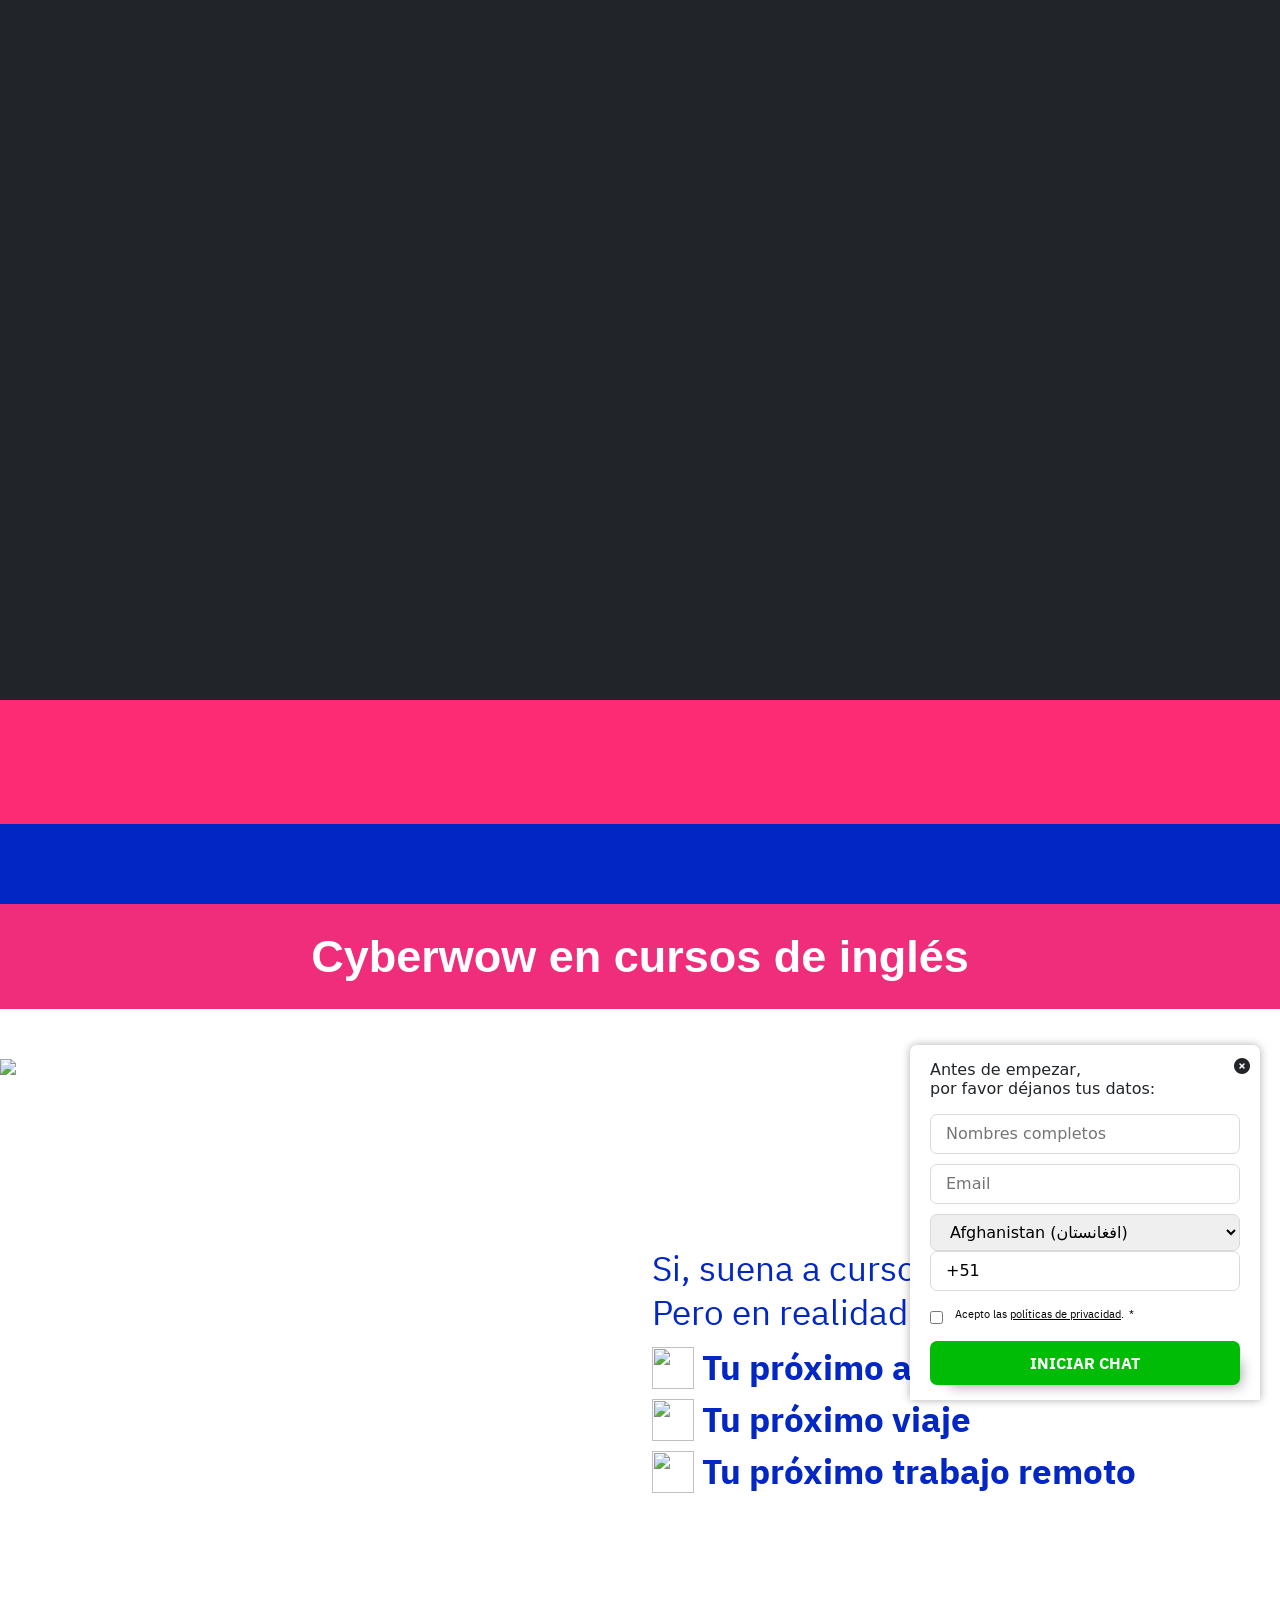
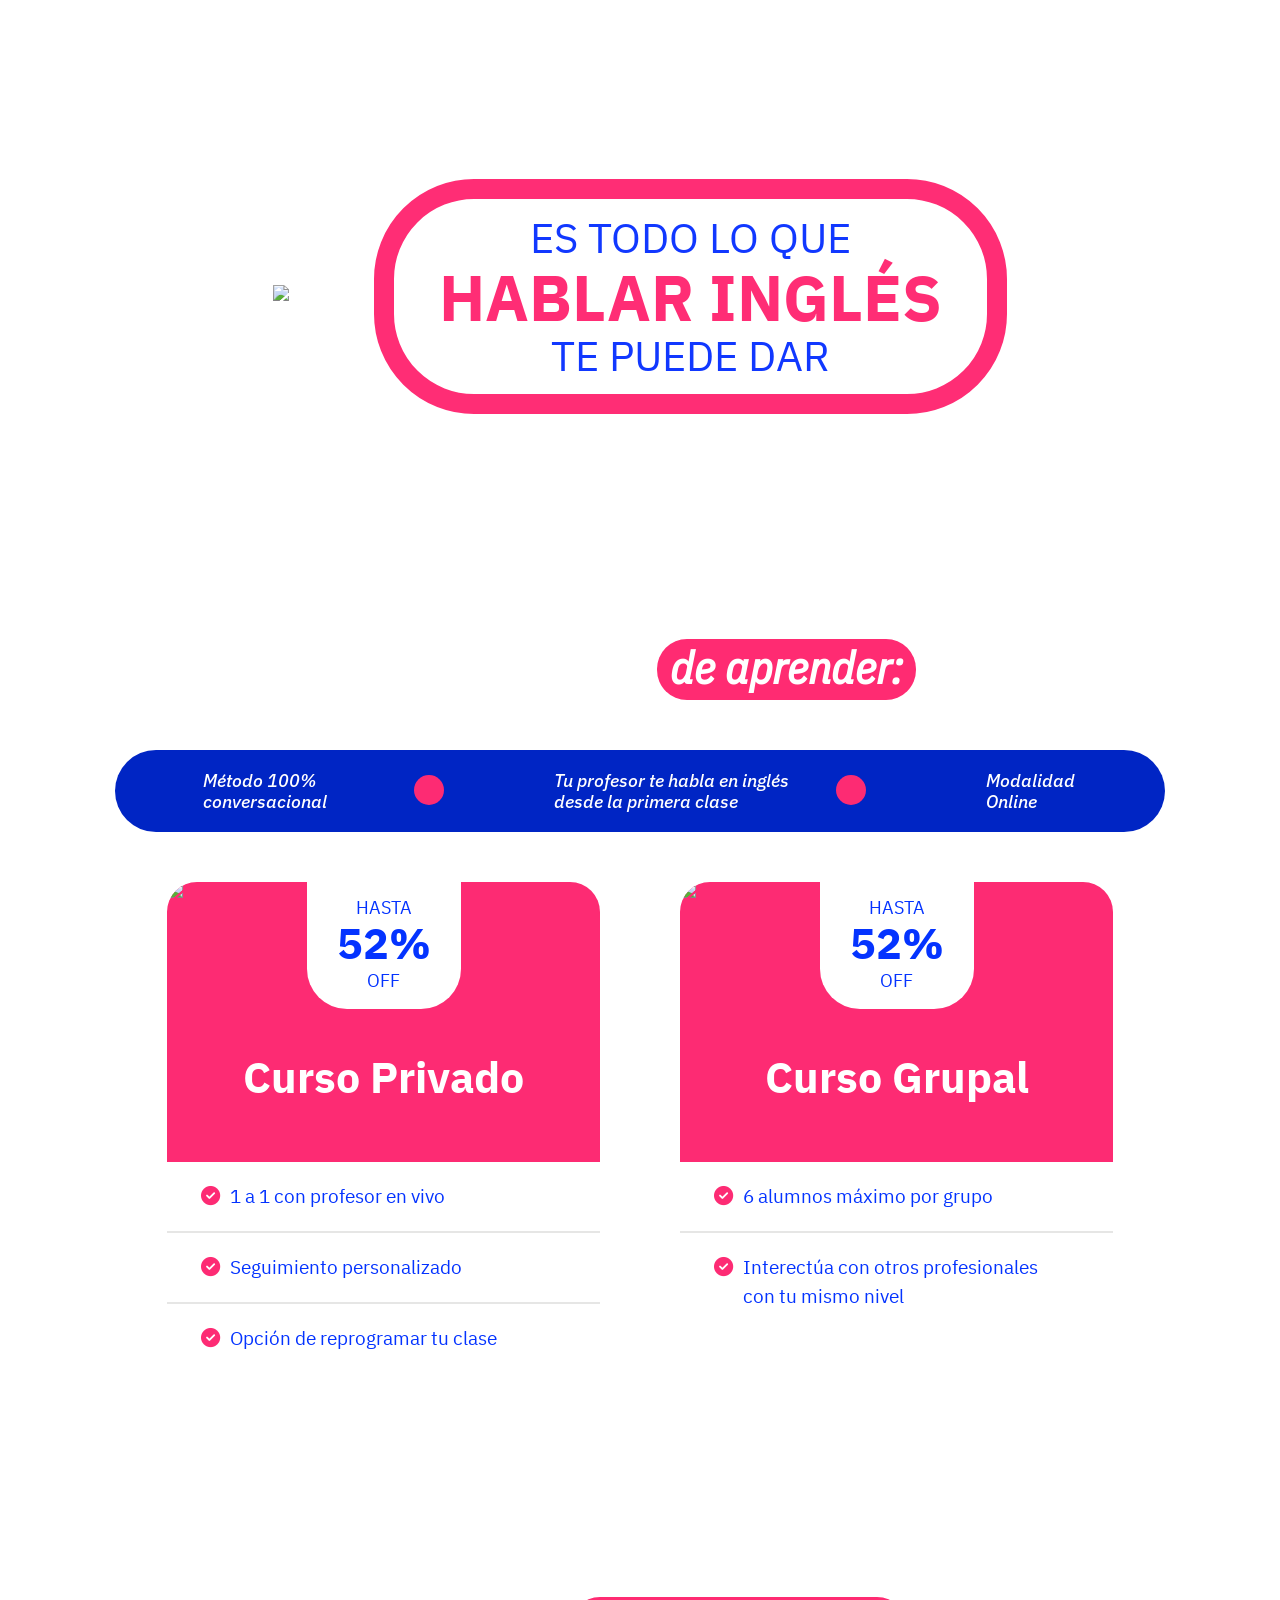
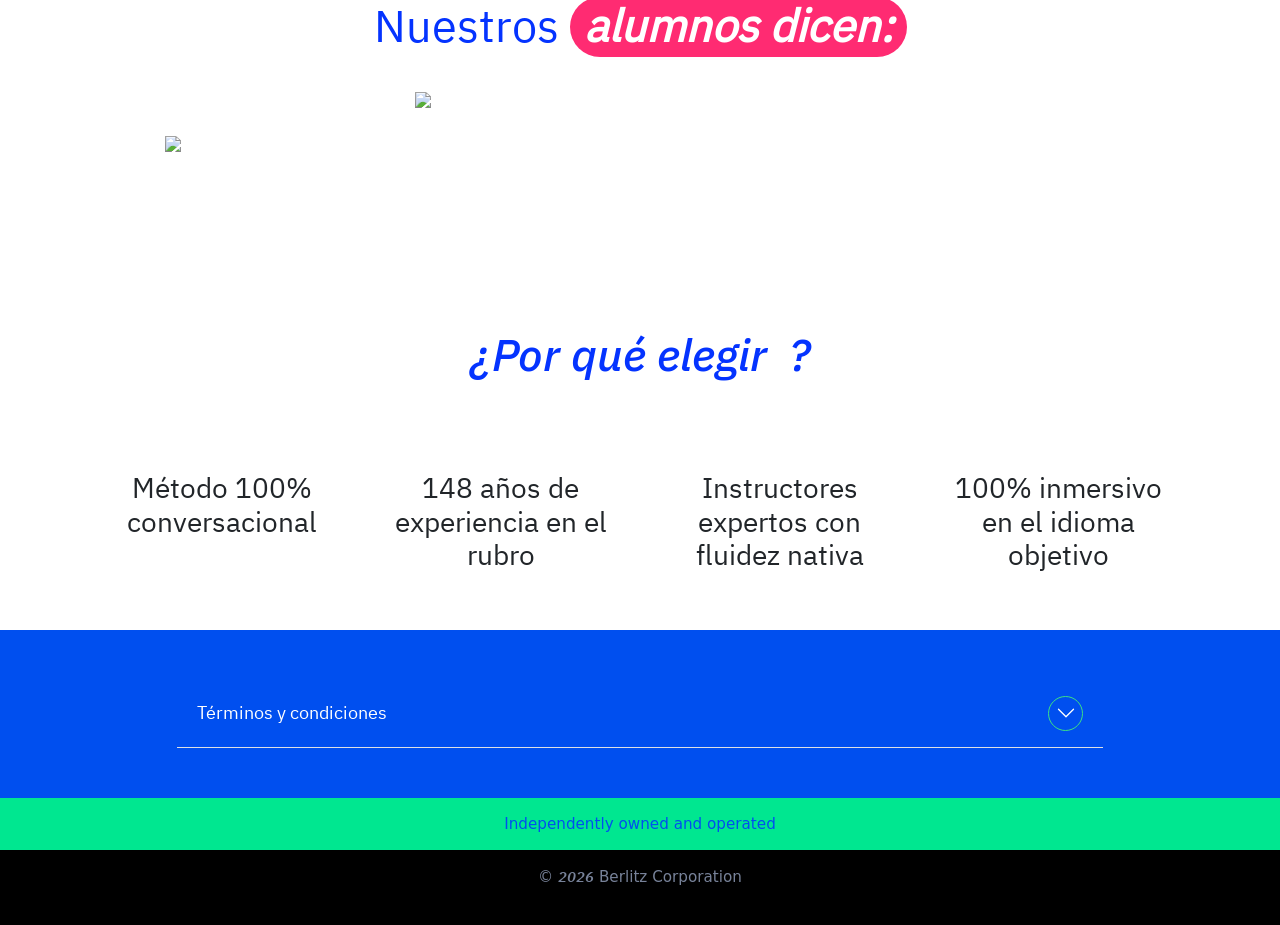
==== commit 65ff89d3: "retirar form" ====
--- a/index.html
+++ b/index.html
@@ -168,7 +168,10 @@
 
     <!-- Banner Principal -->
 
-    <div id="slider_page" class="container-fluid cmln-slider-2">
+
+
+    <!-- DEVELE -->
+    <div id="slider_page" class="container-fluid cmln-slider-2 devele d-none" style="display: contents;">
         <div class="row">
             <div class="col-12">
                 <div class="d-block">
@@ -232,21 +235,58 @@
 
                                         <div class="tp-caption tp-resizeme caption-2"
                                             data-x="['right','right','right','right']"
-                                            data-hoffset="['290','-60','-60','-60']" data-y="['top','top','top','top']"
-                                            data-voffset="['160','90','90','610']"
+                                            data-hoffset="['290','-60','-60','-75']" data-y="['top','top','top','top']"
+                                            data-voffset="['160','90','90','600']"
                                             data-width="['300', '450', '450', '0']" data-height="none" data-type="text"
                                             data-textAlign="['left','left','left','center']" data-responsive_offset="on"
                                             data-start="800" data-frames='[
-                                                {"delay":1500,"speed":800,"frame":"0","from":"opacity:0;","to":"o:1;y:0;","ease":"power3.inOut"},
+                                                {"delay":2000,"speed":800,"frame":"0","from":"opacity:0;","to":"o:1;y:0;","ease":"power3.inOut"},
                                                 {"delay":"wait","speed":300,"frame":"999","to":"auto:auto;","ease":"power3.inOut"}
                                             ]'>
 
-                                            <a href="javascript:click_section('formulario')">
-                                                <img src="https://9068661.fs1.hubspotusercontent-na1.net/hubfs/9068661/img-1_banner.png"
-                                                    alt="" class="img-fluid img-2"
+                                            
+                                                <img src="assets/img/img-1_banner_2.png" alt="" class="img-fluid img-2"
                                                     style="position: absolute; top: 0; left: 0; right: 0;"
                                                     data-no-lazy="1">
 
+                                            
+                                        </div>
+
+
+
+                                        <div class="tp-caption tp-resizeme caption-2"
+                                            data-x="['right','right','right','right']"
+                                            data-hoffset="['260','-60','-80','-70']" data-y="['top','top','top','top']"
+                                            data-voffset="['500','350','350','815']"
+                                            data-width="['300', '450', '450', '0']" data-height="none" data-type="text"
+                                            data-textAlign="['left','left','left','center']" data-responsive_offset="on"
+                                            data-start="800" data-frames='[
+                                                {"delay":2500,"speed":800,"frame":"0","from":"opacity:0;y:-50px;","to":"o:1;y:0;","ease":"power3.inOut"},
+                                                {"delay":"wait","speed":300,"frame":"999","to":"auto:auto;","ease":"power3.inOut"}
+                                            ]'>
+
+                                            <a href="javascript:click_section('form_devele')" class="d-none">
+                                                <img src="assets/img/img-1_banner_3.png" alt="" class="img-fluid img-3"
+                                                    style="position: absolute; top: 0; left: 0; right: 0;"
+                                                    data-no-lazy="1">
+                                            </a>
+                                        </div>
+
+                                        <div class="tp-caption tp-resizeme caption-2"
+                                            data-x="['right','right','right','right']"
+                                            data-hoffset="['290','-120','-120','350']" data-y="['top','top','top','top']"
+                                            data-voffset="['520','350','350','830']"
+                                            data-width="['180', '450', '450', '0']" data-height="none" data-type="text"
+                                            data-textAlign="['left','left','left','center']" data-responsive_offset="on"
+                                            data-start="800" data-frames='[
+                                                {"delay":2500,"speed":800,"frame":"0","from":"opacity:0;y:-50px;","to":"o:1;y:0;","ease":"power3.inOut"},
+                                                {"delay":"wait","speed":300,"frame":"999","to":"auto:auto;","ease":"power3.inOut"}
+                                            ]'>
+
+                                            <a href="javascript:click_section('form_devele')" class="cta_banner d-none">
+                                                <img src="assets/img/img-1_banner_4.png" alt="" class="img-fluid img-4"
+                                                    style="position: absolute; top: 0; left: 0; right: 0;"
+                                                    data-no-lazy="1">
                                             </a>
                                         </div>
 
@@ -300,10 +340,35 @@
         </div>
     </div>
 
-    <div class="container-fluid barra_inferior_banner_2">
+    <!-- INTRIGA -->
+    <div class="banner_principal intriga">
+        <div class="fondo d-none d-md-block">
+            <a href="javascript:click_section('seccion_formulario_2')">
+                <img src="https://9068661.fs1.hubspotusercontent-na1.net/hubfs/9068661/assets/img/INTRIGA_LANDING_PAGE_DESKTOP%20(1).png"
+                    class="banner-img" alt="">
+            </a>
+        </div>
         <div class="container">
             <div class="row">
-                <div class="col-md-10 offset-md-1 text-center">
+                <div class="col-md-6 order-md-last">
+                    <div class="persona">
+                        <a href="javascript:click_section('seccion_formulario_2')">
+                            <img src="https://github.com/enis190/assets_dev/blob/main/img/banner-mob.png?raw=true"
+                                class="personas_mob" alt="">
+                        </a>
+                    </div>
+                </div>
+                <div class="col-md-6 order-md-1 d-none d-md-block">
+                </div>
+            </div>
+        </div>
+    </div>
+
+
+    <div class="container-fluid barra_inferior_banner_2 devele d-none">
+        <div class="container">
+            <div class="row">
+                <div class="col-md-8 offset-md-2 text-center">
                     <img src="https://9068661.fs1.hubspotusercontent-na1.net/hubfs/9068661/Capa_1.png" alt=""
                         class="img-fluid fade-in">
                 </div>
@@ -312,7 +377,50 @@
     </div>
 
 
-    <div class="barra_inferior_banner" style="background-color: #ef2d7b; color: #fff;">
+
+    <div class="container-fluid barra_inferior_banner intriga" style="background-color: #ffff; margin-left: auto;">
+        <div class="row">
+            <div class="col-8 offset-2 hero-title-intriga d-none d-md-block">
+                <center>
+                    <img src="https://github.com/enis190/assets_dev/blob/main/img/ya_llega.png?raw=true" alt="Berlitz"
+                        class="logo-berlitz-intriga d-inline img-fluid">
+                </center>
+            </div>
+            <div class="col-2 hero-title3-intriga d-none d-md-block">
+                <img src="https://github.com/enis190/assets_dev/blob/main/img/linea.png?raw=true" alt="Berlitz"
+                    class="logo-berlitz2-intriga img-fluid">
+            </div>
+        </div>
+        <div class="row ">
+
+            <div class="col-12 hero-title_mob-intriga d-block d-md-none">
+                <center>
+                    <img src="https://github.com/enis190/assets_dev/blob/main/img/descuento_mob.png?raw=true"
+                        alt="Berlitz" class="logo-berlitz mt-4 mb-4 img-fluid">
+                </center>
+
+            </div>
+        </div>
+    </div>
+
+    <div class="barra_inferior_banner intriga" style="background-color: #ef2d7b; color: #fff;">
+        <div class="hero-title2-intriga">
+
+            <div class="titulo">
+                <span class="texto2">Cyberwow en cursos de inglés</span>
+
+
+            </div>
+
+            <div class="descuento2">
+                UNA COMPRA QUE DURA PARA SIEMPRE
+            </div>
+
+        </div>
+    </div>
+
+
+    <div class="barra_inferior_banner devele d-none" style="background-color: #ef2d7b; color: #fff;">
         <div class="hero-title2">
 
             <div class="titulo text-center">
@@ -324,7 +432,7 @@
         </div>
     </div>
 
-    <div class="barra_inferior_banner"
+    <div class="barra_inferior_banner devele d-none"
         style="background-image: url(https://github.com/enis190/assets_dev/blob/main/img/wow2.png?raw=true);color: #fff;background-size: 100% 100%;;background-repeat: no-repeat;background-position: center;">
         <div class="hero-title3">
             <div class="titulo">
@@ -388,7 +496,7 @@
     </div>
 
     <!-- MODALIDADES -->
-    <div class="cursos">
+    <div class="cursos devele d-none">
         <section class="seccion-modalidades">
 
             <div class="contenedor-modalidades">
@@ -489,7 +597,7 @@
                                                     </li>
                                                 </ul>
                                                 <div class="c-sub">
-                                                    <a href="javascript:click_section('formulario')">QUIERO HABLAR
+                                                    <a href="javascript:click_section('form_devele')" class="d-none">QUIERO HABLAR
                                                         INGLÉS</a>
                                                 </div>
                                             </div>
@@ -534,7 +642,7 @@
                                                     </li>
                                                 </ul>
                                                 <div class="c-sub">
-                                                    <a href="javascript:click_section('formulario')">QUIERO HABLAR
+                                                    <a href="javascript:click_section('form_devele')" class="d-none">QUIERO HABLAR
                                                         INGLÉS</a>
                                                 </div>
                                             </div>
@@ -631,20 +739,16 @@
 
 
     <!-- FORM -->
-    <div class="seccion_formulario formulario" id="form_principal">
+
+    <!-- INTRIGA -->
+    <div class="seccion_formulario_2 formulario intriga" id="form_principal">
         <div class="container-fluid ">
             <div class="container-lg">
                 <div class="row">
-                    <div class="col-12 mt-4 d-block d-sm-none">
-                        <center>
-                            <img src="https://9068661.fs1.hubspotusercontent-na1.net/hubfs/9068661/Group%201551.png"
-                                class="img-fluid" alt="">
-                        </center>
-                    </div>
                     <div class="col-md-5 d-none d-sm-block">
                         <article class="">
                             <div class="tarjeta">
-                                <img src="https://github.com/enis190/assets_dev/blob/main/img/corazon_pink.png?raw=true"
+                                <img src="https://github.com/enis190/assets_dev/blob/main/img/corazon.png?raw=true"
                                     alt="">
                             </div>
 
@@ -658,9 +762,8 @@
                     <div class="col-md-7 contenedor_caja_form">
 
 
-
                         <div class="caja">
-                            <div class="txt d-none">
+                            <div class="txt d-block d-sm-none">
                                 <div class="tarjeta">
                                     <img src="https://github.com/enis190/assets_dev/blob/main/img/corazon.png?raw=true"
                                         alt="">
@@ -668,7 +771,7 @@
 
                                 <p class="completa completa_2">
 
-                                    ¡REGÍSTRATE -<br><span>AHORA!</span>
+                                    ¡REGÍSTRATE <br><span>AHORA!</span>
                                 </p>
                             </div>
 
@@ -691,7 +794,7 @@
                                 <script data-hs-allowed="true">
                                     var options = {
                                         portalId: '9068661',
-                                        formId: '55401cdf-0f81-4ed5-b930-0fdc41274267',
+                                        formId: '4c6c84e3-4992-4c33-ba5d-61c378241a47',
                                         formInstanceId: '4595',
                                         pageId: '114415670820',
                                         region: 'na1',
@@ -699,7 +802,7 @@
 
 
 
-                                        pageName: "Berlitz Per\u00FA - -cyber wow",
+                                        pageName: "Berlitz Per\u00FA - Cyber wow",
 
 
                                         redirectUrl: "https://berlitz-marketing.com.pe/cyber-wow-gracias",
@@ -770,11 +873,151 @@
 
     </div>
 
+    <!-- DEVELE -->
+    <div class="seccion_formulario formulario devele-retirar d-none form_devele" id="form_principal">
+        <div class="container-fluid ">
+            <div class="container-lg">
+                <div class="row">
+                    <div class="col-12 mt-4 d-block d-sm-none">
+                        <center>
+                            <img src="https://9068661.fs1.hubspotusercontent-na1.net/hubfs/9068661/Group%201551.png"
+                                class="img-fluid" alt="">
+                        </center>
+                    </div>
+                    <div class="col-md-5 d-none d-sm-block">
+                        <article class="">
+                            <div class="tarjeta">
+                                <img src="https://github.com/enis190/assets_dev/blob/main/img/corazon_pink.png?raw=true"
+                                    alt="">
+                            </div>
+
+                            <p class="completa completa_2">
+
+                                ¡REGÍSTRATE <br><span>AHORA!</span>
+                            </p>
+
+                        </article>
+                    </div>
+                    <div class="col-md-7 contenedor_caja_form">
+
+
+
+                        <div class="caja">
+                            <div class="txt d-none">
+                                <div class="tarjeta">
+                                    <img src="https://github.com/enis190/assets_dev/blob/main/img/corazon.png?raw=true"
+                                        alt="">
+                                </div>
+
+                                <p class="completa completa_2">
+
+                                    ¡REGÍSTRATE -<br><span>AHORA!</span>
+                                </p>
+                            </div>
+
+                            <div class="c-hs-form">
+
+
+                                <!-- FORM HS -->
+                                <div id="hs_form_target_widget_1614708359277_devele"></div>
+
+                                <script
+                                    src="https://peru.berlitzuavp.live/hs/hsstatic/cos-i18n/static-1.53/bundles/project.js"></script>
+
+                                <!--[if lte IE 8]>
+                <script charset="utf-8" src="https://js.hsforms.net/forms/v2-legacy.js"></script>
+                <![endif]-->
+
+                                <script data-hs-allowed="true"
+                                    src="https://peru.berlitzuavp.live/_hcms/forms/v2.js"></script>
+
+                                <script data-hs-allowed="true">
+                                    var options = {
+                                        portalId: '9068661',
+                                        formId: '55401cdf-0f81-4ed5-b930-0fdc41274267',
+                                        formInstanceId: '4595',
+                                        pageId: '114415670820',
+                                        region: 'na1',
+
+
+
+
+                                        pageName: "Berlitz Per\u00FA - -cyber wow",
+
+
+                                        redirectUrl: "https://berlitz-marketing.com.pe/cyber-wow/gracias",
+
+
+
+
+
+                                        css: '',
+                                        target: '#hs_form_target_widget_1614708359277_devele',
+
+
+
+
+
+                                        contentType: "landing-page",
+
+
+
+                                        formsBaseUrl: '/_hcms/forms/',
+
+
+
+                                        formData: {
+                                            cssClass: 'hs-form stacked hs-custom-form'
+                                        },
+                                        onFormReady: function ($form) {
+                                            $('.hs-fieldtype-intl-phone select').val('PE');
+                                            $('.hs-fieldtype-intl-phone select').trigger('change');
+                                        }
+                                    };
+
+                                    options.getExtraMetaDataBeforeSubmit = function () {
+                                        var metadata = {};
+
+
+                                        if (hbspt.targetedContentMetadata) {
+                                            var count = hbspt.targetedContentMetadata.length;
+                                            var targetedContentData = [];
+                                            for (var i = 0; i < count; i++) {
+                                                var tc = hbspt.targetedContentMetadata[i];
+                                                if (tc.length !== 3) {
+                                                    continue;
+                                                }
+                                                targetedContentData.push({
+                                                    definitionId: tc[0],
+                                                    criterionId: tc[1],
+                                                    smartTypeId: tc[2]
+                                                });
+                                            }
+                                            metadata["targetedContentMetadata"] = JSON.stringify(targetedContentData);
+                                        }
+
+                                        return metadata;
+                                    };
+
+                                    hbspt.forms.create(options);
+                                </script>
+                                <!-- END FORM HS -->
+                            </div>
+
+
+                        </div>
+                    </div>
+                </div>
+            </div>
+        </div>
+
+    </div>
+
     <!-- END FORM -->
 
 
     <!-- TESTIMONIO -->
-    <div class="cursos"
+    <div class="cursos devele d-none"
         style="background-image: url(https://github.com/enis190/assets_dev/blob/main/img/banner-testimonio.png?raw=true);color: #fff;background-size: 100% 100%;;background-repeat: no-repeat;background-position: center;">
         <section class="seccion-testimonios">
 
@@ -889,7 +1132,7 @@
 
         <div class="container">
             <div class="row">
-                <div class="col-12 titulo">
+                <div class="col-12 titulo devele d-none">
                     <h2 class="fade-in">¿Por qué elegir <img
                             src="https://9068661.fs1.hubspotusercontent-na1.net/hubfs/9068661/Group%201390.png" alt="">
                         ?</h2>
@@ -924,7 +1167,7 @@
                             </picture>
                             <h3 class="mt-3">Instructores expertos con fluidez nativa</h3>
                         </div>
-                        <div class="item">
+                        <div class="item fade-in-top">
                             <picture>
                                 <center>
                                     <img src="https://9068661.fs1.hubspotusercontent-na1.net/hubfs/9068661/assets/img/Group%201518-1.png"
@@ -942,12 +1185,31 @@
     </div>
     <!-- COMO LOGRAMOS FIN -->
 
+    <div id="header_page" class="container-fluid header intriga">
+        <div class="container mt-4">
+            <div class="row">
+                <div class="col-4 col-md-2 logo d-block d-sm-none">
+                    <picture>
+                        <source srcset="assets/img/berlitz-logo.png" type="image/png">
+                        <img class="img-fluid" data-src="assets/img/berlitz-logo.png" loading="lazy">
+                    </picture>
+                </div>
+                <!-- <div class="col-md-5 offset-md-3 call">
+
+                    <a id="btn-menu-xs-abrir" class="btn-menu d-block d-lg-none"><i class="fa-solid fa-bars"></i>
+                        <span>MENU</span>
+                    </a>
+                </div> -->
+            </div>
+        </div>
+    </div>
+
 
 
 
 
     <!-- TyC -->
-    <div class="container-fluid tyc">
+    <div class="container-fluid tyc devele d-none">
         <div class="container c-container">
             <div class="row">
                 <div class="col-md-10 offset-md-1">
@@ -1677,6 +1939,46 @@
         })();
     </script>
 
+
+
+    <!-- DEVELE VS INTRIGA -->
+    <script>
+        document.addEventListener('DOMContentLoaded', function () {
+            // Obtiene la fecha actual en la zona horaria de Perú (America/Lima)
+            const formatter = new Intl.DateTimeFormat('en-CA', {
+                timeZone: 'America/Lima',
+                year: 'numeric',
+                month: '2-digit',
+                day: '2-digit'
+            });
+
+            const partes = formatter.formatToParts(new Date());
+            const year = partes.find(p => p.type === 'year').value;
+            const month = partes.find(p => p.type === 'month').value;
+            const day = partes.find(p => p.type === 'day').value;
+
+            // Formato YYYYMMDD como número, para poder comparar >=
+            const fechaHoyPeru = parseInt(`${year}${month}${day}`, 10);
+            const fechaObjetivo = 20260713; // 13 de julio de 2026
+
+            if (fechaHoyPeru >= fechaObjetivo) {
+                console.log('DEVELE -> ON');
+
+                document.querySelectorAll('.devele').forEach(el => {
+                    el.classList.remove('d-none');
+                });
+
+                document.querySelectorAll('.intriga').forEach(el => {
+                    el.classList.add('d-none');
+                });
+
+            }
+            else {
+                console.log('DEVELE -> OFF');
+            }
+        });
+    </script>
+
 </body>
 
 </html>
--- a/assets/css/cmln-style.css
+++ b/assets/css/cmln-style.css
@@ -1088,12 +1088,23 @@
   width: auto !important;
 }
 .cmln-slider-2 .img-2 {
-  max-height: 375px;
+  max-height: 325px;
   width: auto !important;
 }
 .cmln-slider-2 .img-3 {
   max-width: 470px !important;
   height: auto !important;
+}
+.cmln-slider-2 .img-4 {
+  position: relative !important;
+  max-height: 30px;
+  width: auto !important;
+}
+.cmln-slider-2 .cta_banner {
+  border: 8px solid #FFF;
+  animation: efectoFoco 5s ease-in-out infinite;
+  border-radius: 28px;
+  padding: 15px 15px !important;
 }
 
 .barra_inferior_banner_2 {
@@ -1213,10 +1224,14 @@
     max-height: 40px;
   }
   .cmln-slider-2 .img-2 {
-    max-height: 190px;
+    max-height: 150px;
   }
   .cmln-slider-2 .img-3 {
-    max-height: 100px;
+    max-height: 30px;
+    width: auto !important;
+  }
+  .cmln-slider-2 .img-4 {
+    max-height: 15px;
     width: auto !important;
   }
   .barra_inferior_banner_2 {
@@ -1253,6 +1268,18 @@
   }
   .cmln-slider-2 .img-2 {
     max-height: 190px;
+  }
+  .cmln-slider-2 .img-3 {
+    max-height: 20px;
+    width: auto !important;
+  }
+  .cmln-slider-2 .img-4 {
+    max-height: 20px;
+    width: auto !important;
+  }
+  .cmln-slider-2 .cta_banner {
+    border: 5px solid #FFF;
+    padding: 10px 10px !important;
   }
   .hero-title2 {
     text-align: center;
@@ -1940,6 +1967,231 @@
   margin-right: 5px;
 }
 
+.seccion_formulario_2 {
+  background-image: url("https://github.com/enis190/assets_dev/blob/main/img/portada_form.png?raw=true");
+  width: 100%;
+  background-repeat: no-repeat;
+  background-size: 100% 500px;
+  background-repeat: no-repeat;
+  padding: 50px 15px 80px;
+  background-color: #0433ff;
+  z-index: 20;
+}
+.seccion_formulario_2 #form___telefono___prefijo1-19787b97-4cf9-4c67-bbcb-808934f549c8_5325 {
+  display: none;
+}
+.seccion_formulario_2 .hs_form___telefono___prefijo1.hs-form___telefono___prefijo1.hs-fieldtype-text.field.hs-form-field {
+  display: none;
+}
+.seccion_formulario_2 .c-hs-form {
+  z-index: 1;
+}
+.seccion_formulario_2 article {
+  height: 100%;
+  display: flex !important;
+  flex-direction: column;
+  align-items: left;
+  justify-content: center;
+}
+.seccion_formulario_2 article .tarjeta {
+  width: 100%;
+  max-width: 70px;
+}
+.seccion_formulario_2 article .tarjeta img {
+  width: 100%;
+}
+.seccion_formulario_2 article p.completa {
+  color: #fff;
+  margin-top: 0;
+  font-size: 24px;
+  line-height: 27px;
+  padding-left: 10px;
+  text-align: left;
+  font-family: "IBMPlexSans-Regular";
+  margin-bottom: 30px;
+}
+.seccion_formulario_2 article p.completa span {
+  font-family: "IBMPlexSans-SemiBoldItalic";
+}
+.seccion_formulario_2 article p.completa.completa_2 {
+  font-size: 42px;
+  line-height: 45px;
+  margin-bottom: 30px;
+  font-family: "IBMPlexSans-Regular";
+  text-align: left;
+}
+.seccion_formulario_2 article p.completa.completa_2 span {
+  display: inline;
+  font-size: 42px;
+  font-family: "IBMPlexSans-BoldItalic";
+  margin-left: 130px;
+  position: relative;
+  display: inline-block;
+  background: #ef2d7b;
+  font-weight: 700;
+  text-transform: uppercase;
+  padding: 8px 20px 8px 16px;
+  border-radius: 50px;
+  line-height: 1;
+}
+.seccion_formulario_2 .contenedor_caja_form {
+  display: flex;
+  align-items: center;
+  justify-content: center;
+}
+.seccion_formulario_2 .caja {
+  background-color: rgba(255, 255, 255, 0);
+  border-radius: 28px;
+  padding: 40px;
+  border: 2px solid #FD2B73;
+}
+.seccion_formulario_2 .caja p.completa {
+  color: #fff;
+  font-size: 24px;
+}
+.seccion_formulario_2 .persona {
+  width: 100%;
+  max-width: 468px;
+}
+.seccion_formulario_2 .persona img {
+  width: 100%;
+}
+.seccion_formulario_2 .txt {
+  max-width: 587px;
+  margin: 0 auto;
+}
+.seccion_formulario_2 .txt::before {
+  content: url("../img/bg_1.png");
+  position: absolute;
+  height: 50px;
+  width: 50px;
+  transform: scale(0.7);
+  margin-top: -40px;
+}
+.seccion_formulario_2 .c-hs-form .hs-form-field {
+  margin-bottom: 10px;
+}
+.seccion_formulario_2 .c-hs-form .hs-form-field label {
+  font-family: "IBMPlexSans-Regular";
+  color: #fff;
+  font-size: 12px;
+  line-height: 13px;
+}
+.seccion_formulario_2 .c-hs-form .hs-form-field .input .hs-input {
+  width: 100%;
+  background-color: #FD2B73;
+}
+.seccion_formulario_2 .c-hs-form .hs-form-field .input input[type=radio].hs-input {
+  width: auto;
+}
+.seccion_formulario_2 .c-hs-form .hs-form-field .input input,
+.seccion_formulario_2 .c-hs-form .hs-form-field .input select,
+.seccion_formulario_2 .c-hs-form .hs-form-field .input textarea {
+  border: 0;
+  border: 0;
+  border-radius: 7px;
+  padding: 4px 15px;
+  color: #fff;
+}
+.seccion_formulario_2 .c-hs-form .hs-fieldtype-text.hs-form-field > label,
+.seccion_formulario_2 .c-hs-form .hs-fieldtype-phonenumber.hs-form-field > label,
+.seccion_formulario_2 .c-hs-form .hs-fieldtype-select > label,
+.seccion_formulario_2 .c-hs-form .hs_form___tipo_telefono > label {
+  /* position: absolute;
+  margin-top: 2px;*/
+}
+.seccion_formulario_2 .c-hs-form .hs_pe_tyc_1,
+.seccion_formulario_2 .c-hs-form .hs_pe_tyc_2 {
+  width: 60%;
+}
+.seccion_formulario_2 .c-hs-form .hs_pe_tyc_1 label,
+.seccion_formulario_2 .c-hs-form .hs_pe_tyc_2 label {
+  display: block;
+}
+.seccion_formulario_2 .c-hs-form .hs_pe_tyc_2 {
+  margin-bottom: 0;
+}
+.seccion_formulario_2 .c-hs-form .hs_pe_tyc_2 ul.inputs-list {
+  margin-bottom: 0;
+}
+.seccion_formulario_2 .c-hs-form .hs-error-msgs,
+.seccion_formulario_2 .c-hs-form .hs_error_rollup {
+  list-style: none;
+  padding-left: 0px;
+}
+.seccion_formulario_2 .c-hs-form .hs-error-msgs li label,
+.seccion_formulario_2 .c-hs-form .hs_error_rollup li label {
+  font-family: "IBMPlexSans-Regular";
+  color: #ffffff !important;
+  font-size: 0.7rem;
+  opacity: 0.8;
+  background-color: red;
+  padding: 2px 5px;
+  border-radius: 5px;
+}
+.seccion_formulario_2 .c-hs-form .hs-form-booleancheckbox .hs-input {
+  width: auto !important;
+}
+.seccion_formulario_2 .c-hs-form .hs-fieldtype-booleancheckbox a {
+  color: #fff;
+}
+.seccion_formulario_2 .c-hs-form .hs-fieldtype-booleancheckbox ul {
+  list-style: none;
+  padding-left: 20px;
+}
+.seccion_formulario_2 .c-hs-form .hs-fieldtype-booleancheckbox .hs-form-booleancheckbox input {
+  position: absolute;
+  margin-left: -20px;
+  margin-top: 0;
+}
+.seccion_formulario_2 .c-hs-form .hs-submit {
+  width: 29%;
+  margin-left: 70%;
+  position: relative;
+}
+.seccion_formulario_2 .c-hs-form .hs-submit .hs-button {
+  background-color: transparent;
+  background-image: url(https://github.com/enis190/assets_dev/blob/main/img/registrate.png?raw=true);
+  background-repeat: no-repeat;
+  background-position: center;
+  color: transparent;
+  border: 0;
+  padding: 15px 40px;
+  border-radius: 28px;
+  width: 96%;
+  -webkit-box-shadow: 10px 10px 14px -10px rgba(0, 0, 0, 0.44);
+  -moz-box-shadow: 10px 10px 14px -10px rgba(0, 0, 0, 0.44);
+  box-shadow: 0px 0px 0px -10px rgba(0, 0, 0, 0.44);
+  transition: 0.3s;
+}
+.seccion_formulario_2 .c-hs-form .hs-submit .hs-button:hover {
+  background-color: transparent;
+  /* background: linear-gradient(180deg, rgb(230, 139, 70) 0%, rgb(235, 67, 67) 100%); */
+}
+.seccion_formulario_2 .c-hs-form .hs-submit .hs-button {
+  position: absolute;
+  margin-top: -50px;
+}
+.seccion_formulario_2 .c-hs-form .form-columns-2,
+.seccion_formulario_2 .c-hs-form .form-columns-1 {
+  max-width: 100%;
+}
+.seccion_formulario_2 .hs_form___tipo_telefono .input ul {
+  display: flex;
+  padding: 0;
+  list-style: none;
+}
+.seccion_formulario_2 .hs_form___tipo_telefono .input ul li {
+  margin-right: 8px;
+}
+.seccion_formulario_2 .hs_form___tipo_telefono .input ul li label {
+  display: flex;
+  padding-top: 10px;
+}
+.seccion_formulario_2 .hs_form___tipo_telefono .input ul li input {
+  margin-right: 5px;
+}
+
 @keyframes efectoFoco {
   0% {
     border-color: #f5d71f;
@@ -2055,6 +2307,11 @@
 /* Large devices (laptops/desktops, 992px and up) */
 @media only screen and (min-width: 992px) {
   .seccion_formulario .txt h2 span::before {
+    margin-left: 140px;
+    margin-top: 0px;
+    transform: scale(0.6);
+  }
+  .seccion_formulario_2 .txt h2 span::before {
     margin-left: 140px;
     margin-top: 0px;
     transform: scale(0.6);
@@ -2134,6 +2391,79 @@
     position: relative;
     border-radius: 14px;
     margin-left: 0px;
+  }
+  .seccion_formulario_2 {
+    background-image: url("https://github.com/enis190/assets_dev/blob/main/img/portada_formulario.png?raw=true");
+    background-size: cover;
+    background-position: center top;
+    padding: 40px 15px 80px;
+  }
+  .seccion_formulario_2 .container-fluid {
+    padding-left: 0;
+    padding-right: 0;
+  }
+  .seccion_formulario_2 .container-fluid .container-lg {
+    padding-left: 0;
+    padding-right: 0;
+  }
+  .seccion_formulario_2 .caja {
+    border-radius: 18px;
+    padding: 15px 20px 15px;
+  }
+  .seccion_formulario_2 .txt p.completa {
+    font-size: 24px;
+    line-height: 26px;
+    font-family: "IBMPlexSans-Regular";
+  }
+  .seccion_formulario_2 .txt p.completa span {
+    display: inline;
+    /* font-family: 'IBMPlexSans-SemiBold';  */
+  }
+  .seccion_formulario_2 .txt p.completa.completa_2 {
+    text-align: left;
+    font-size: 42px;
+    line-height: 42px;
+    margin-bottom: 20px;
+    font-family: "IBMPlexSans-Regular";
+  }
+  .seccion_formulario_2 .txt p.completa.completa_2 span {
+    display: inline;
+    font-size: 42px;
+    font-family: "IBMPlexSans-BoldItalic";
+    margin-left: 130px;
+    position: relative;
+    display: inline-block;
+    background: #ef2d7b;
+    font-weight: 700;
+    text-transform: uppercase;
+    padding: 8px 20px 8px 16px;
+    border-radius: 50px;
+    line-height: 1;
+  }
+  .seccion_formulario_2 .txt .tarjeta {
+    width: 100%;
+    max-width: 50px;
+  }
+  .seccion_formulario_2 .txt .tarjeta img {
+    width: 100%;
+  }
+  .seccion_formulario_2 .c-hs-form .hs_pe_tyc_1,
+  .seccion_formulario_2 .c-hs-form .hs_pe_tyc_2 {
+    width: 100%;
+  }
+  .seccion_formulario_2 .c-hs-form .hs-submit {
+    width: 100%;
+    margin-left: 0;
+    padding-top: 15px;
+  }
+  .seccion_formulario_2 .c-hs-form .hs-submit .hs-button {
+    margin-top: 0;
+    position: relative;
+    padding-top: 23px;
+    padding-bottom: 5px;
+    border-radius: 14px;
+    width: 52.5%;
+    margin-left: 100px;
   }
 }
 .phone-error {
@@ -3760,358 +4090,36 @@
   .seccion_como_logramos .slick-dots li button:before {
     font-size: 15px;
   }
+  .item-texto {
+    display: block;
+  }
 }
 /* Small devices (portrait tablets and large phones, 600px and up) */
 /* Medium devices (landscape tablets, 768px and up) */
 /* Large devices (laptops/desktops, 992px and up) */
 /* Extra large devices (large laptops and desktops, 1200px and up) */
-.cursos {
-  background-image: url("https://github.com/enis190/assets_dev/blob/main/img/portada_cursos.png?raw=true");
-  background-repeat: no-repeat;
-  background-position: center;
-  background-size: 100% 100%;
-  color: #fff;
-}
-
-.seccion-modalidades {
-  width: 100%;
-  padding: 45px 20px 70px;
-  background-repeat: no-repeat;
-  background-position: center;
-  background-size: cover;
-}
-
-.beneficios-mobile {
-  display: none;
-}
-
-.contenedor-modalidades {
-  width: 100%;
-  max-width: 1050px;
-  margin: 0 auto;
-}
-
-.titulo-modalidades {
-  margin: 0 0 20px;
-  color: #ffffff;
-  font-size: 45px;
-  font-weight: 400;
-  line-height: 1.1;
-  text-align: center;
-  font-family: "IBMPlexSans-Regular";
-}
-
-.titulo-modalidades span {
-  display: inline-block;
-  padding: 4px 13px 7px;
-  background-color: #ff2b72;
-  border-radius: 30px;
-  font-weight: 700;
-  font-family: "IBMPlexSans_Condensed-Italic";
-}
-
-.beneficios-modalidades {
-  margin-top: 50px;
-  margin-bottom: 50px;
-  padding: 20px 10px;
-  border-radius: 70px;
-  background-color: #0025C4;
-  position: relative;
-}
-.beneficios-modalidades .item {
-  padding-left: 40px;
-  padding-right: 10px;
-  position: relative;
-}
-.beneficios-modalidades .item h3 {
-  font-family: "IBMPlexSans-MediumItalic";
-  margin-bottom: 0px;
-  font-size: 1.1rem;
-  padding-left: 50px;
-}
-.beneficios-modalidades .item h3::after {
-  content: "";
-  position: absolute;
-  height: 50px;
-  width: 50px;
-  top: -5px;
-  left: 30px;
-  scale: 0.7;
-}
-.beneficios-modalidades .item.item-1 h3 {
-  padding-right: 40px;
-}
-.beneficios-modalidades .item.item-1 h3::after {
-  content: url("https://9068661.fs1.hubspotusercontent-na1.net/hubfs/9068661/Group%201463.png");
-}
-.beneficios-modalidades .item.item-2::after {
-  content: "";
-  width: 30px;
-  height: 30px;
-  background-color: #FD2B73;
-  border-radius: 50%;
-  position: absolute;
-  top: 5px;
-  left: -50px;
-}
-.beneficios-modalidades .item.item-2::before {
-  content: "";
-  width: 30px;
-  height: 30px;
-  background-color: #FD2B73;
-  border-radius: 50%;
-  position: absolute;
-  top: 5px;
-  right: -50px;
-}
-.beneficios-modalidades .item.item-2 h3::after {
-  content: url("https://9068661.fs1.hubspotusercontent-na1.net/hubfs/9068661/Group%201412.png");
-}
-.beneficios-modalidades .item.item-3 h3 {
-  padding-left: 130px;
-}
-.beneficios-modalidades .item.item-3 h3::after {
-  content: url("https://9068661.fs1.hubspotusercontent-na1.net/hubfs/9068661/Capa_1-1.png");
-  left: 100px;
-}
-
-.cards-modalidades .slider .item {
-  padding-left: 40px;
-  padding-right: 40px;
-}
-.cards-modalidades .slider .item .block-img figure {
-  margin-bottom: 0px;
-  height: 280px;
-  overflow: hidden;
-  border-radius: 30px 30px 0px 0px;
-  margin-bottom: 0px;
-  position: relative;
-  background-color: #FD2B73;
-}
-.cards-modalidades .slider .item .block-img figure img {
-  position: absolute;
-}
-.cards-modalidades .slider .item .block-img figure .titulo {
-  position: absolute;
-  width: 100%;
-  text-align: center;
-  display: block;
-}
-.cards-modalidades .slider .item .block-img figure .titulo .precio {
-  background-color: #FFF;
-  display: inline-block;
-  padding: 15px 30px 10px 30px;
-  border-radius: 0px 0px 40px 40px;
-}
-.cards-modalidades .slider .item .block-img figure .titulo .precio h2 {
-  color: #0433FF;
-  font-family: "IBMPlexSans-Regular";
-  font-size: 1.1rem;
-}
-.cards-modalidades .slider .item .block-img figure .titulo .precio h2 span {
-  display: block;
-  font-family: "IBMPlexSans-Bold";
-  font-size: 2.7rem;
-}
-.cards-modalidades .slider .item .block-img figure .curso {
-  position: absolute;
-  width: 100%;
-  text-align: center;
-  display: block;
-}
-.cards-modalidades .slider .item .block-img figure .curso h3 {
-  font-family: "IBMPlexSans-Bold";
-  font-size: 2.7rem;
-  margin-top: 170px;
-}
-.cards-modalidades .slider .item .block-txt-cont {
-  background-color: #FFF;
-  min-height: 320px;
-  border-radius: 0px 0px 40px 40px;
-}
-.cards-modalidades .slider .item .block-txt {
-  padding: 20px 15px;
-  border-bottom: 2px solid #E6E6E5;
-}
-.cards-modalidades .slider .item .block-txt ul {
-  font-family: "IBMPlexSans-Regular";
-  color: #0433FF;
-  font-size: 1.2rem;
-  margin-bottom: 0px;
-  padding-right: 30px;
-}
-.cards-modalidades .slider .item .block-txt ul li i {
-  color: #fd2b74;
-}
-.cards-modalidades .slider .item .block-txt .c-sub {
-  text-align: center;
-  padding: 40px 0px 30px 0px;
-}
-.cards-modalidades .slider .item .block-txt .c-sub a {
-  background-color: #FD2B73;
-  border-radius: 10px;
-  text-decoration: none;
-  color: #FFF;
-  padding: 15px 20px;
-  font-family: "IBMPlexSans-Bold";
-  transition: 0.3s;
-}
-.cards-modalidades .slider .item .block-txt .c-sub a:hover {
-  background-color: #0433FF;
-}
-.cards-modalidades .slider .item .block-txt.block-txt-footer {
-  border-bottom: 0px;
-}
-
-.card-modalidad {
-  width: calc(50% - 35px);
-  max-width: 390px;
-}
-
-.card-modalidad img {
-  display: block;
-  width: 100%;
-  height: auto;
-}
-
-.beneficio-final {
-  display: flex;
-  align-items: center;
-  justify-content: center;
-  gap: 20px;
-  margin-top: 40px;
-  margin-bottom: 180px;
-}
-
-.icono-corazon img {
-  width: 120px;
-  height: auto;
-}
-
-.mensaje-final {
-  border: 20px solid #ff2d75;
-  border-radius: 100px;
-  background: transparent;
-  padding: 18px 45px;
-  text-align: center;
-}
-
-.linea1 {
-  display: block;
-  color: #1138ff;
-  font-size: 2.6rem;
-  font-weight: 500;
-  line-height: 1;
-  font-family: "IBMPlexSans-Regular";
-}
-
-.mensaje-final h2 {
-  margin: 6px 0;
-  color: #ff2d75;
-  font-family: "IBMPlexSans-Bold";
-  font-size: 4rem;
-  font-weight: 900;
-  line-height: 1;
-  text-transform: uppercase;
-}
-
-.linea2 {
-  display: block;
-  color: #1138ff;
-  font-size: 2.6rem;
-  font-family: "IBMPlexSans-Regular";
-  font-weight: 500;
-  line-height: 1;
-}
-
-.hero-title {
+.hero-title-intriga {
   display: flex;
   flex-direction: column;
   align-items: center;
-  padding: 90px 180px 0px 0px;
-}
-
-.hero-title3 {
-  width: 100%;
-  padding: 0;
-}
-
-.texto-banner {
-  color: #0327C5;
-  font-size: 35px;
-  line-height: 1.25;
-}
-
-.texto-banner .intro {
-  margin-bottom: 12px;
-  font-size: 2.2rem;
-  color: #0327C5;
-  font-family: "IBMPlexSans-Regular";
-}
-
-.item-texto {
+  padding: 90px 0px 0px 0px;
+}
+
+.lhero-title3-intriga {
   display: flex;
-  align-items: center;
-  gap: 8px;
-  margin-bottom: 8px;
-  font-family: "IBMPlexSans-Bold";
-}
-
-.item-texto img {
-  width: 42px;
-  height: 42px;
-}
-
-.hero-title3 .titulo {
-  width: 100%;
-}
-
-.hero-title3 .row {
-  width: 100%;
-  margin: 0;
-  align-items: center;
-}
-
-.hero-title3 .col-6 {
-  padding: 0;
-}
-
-.hero-title3 .col-6:last-child {
-  display: flex;
-  justify-content: flex-start;
-}
-
-.logo-berlitz {
-  max-width: 100%;
-  height: auto;
+  flex-direction: column;
+  align-items: flex-end;
+}
+
+.logo-berlitz-intriga {
+  height: 160px;
+  /* Ajusta según el tamaño de tu logo */
+  width: auto;
   display: block;
-  margin-top: 50px;
-  margin-bottom: 30px;
-}
-
-.titulo {
-  display: flex;
-  align-items: flex-end;
-  gap: 8px;
-}
-
-.texto {
-  font-family: Arial, sans-serif;
-  font-size: 42px;
-  font-weight: 700;
-  color: #2854c5;
-  line-height: 1;
-}
-
-.logo-berlitz {
-  height: 650px;
-  /* Ajusta según el tamaño de tu logo */
-  width: 750px;
-  display: block;
-  margin-left: inherit;
-}
-
-.logo-berlitz2 {
+  margin-left: auto;
+}
+
+.logo-berlitz2-intriga {
   height: 330px;
   /* Ajusta según el tamaño de tu logo */
   width: auto;
@@ -4119,50 +4127,14 @@
   margin-left: auto;
 }
 
-.descuento {
-  position: relative;
-  display: inline-block;
-  background: #ef2d7b;
-  color: #fff;
-  font-family: Arial, sans-serif;
-  font-size: 18px;
-  font-weight: 700;
-  text-transform: uppercase;
-  padding: 8px 20px 8px 16px;
-  border-radius: 4px;
-  line-height: 1;
-}
-
-.hero-title2 {
+.hero-title2-intriga {
   display: flex;
   flex-direction: column;
   align-items: center;
-  padding: 30px;
-}
-
-.texto2 {
-  font-family: Arial, sans-serif;
-  font-size: 45px;
-  font-weight: 700;
-  color: #fff;
-  line-height: 1;
-}
-
-.descuento2 {
-  position: relative;
-  display: inline-block;
-  background: #163ff8;
-  color: #fff;
-  font-family: Arial, sans-serif;
-  font-size: 32px;
-  font-weight: 700;
-  text-transform: uppercase;
-  padding: 8px 20px 8px 16px;
-  border-radius: 50px;
-  line-height: 1;
-}
-
-.banner_principal {
+  padding: 60px;
+}
+
+.banner_principal-old {
   width: 100%;
   height: auto;
   /*max-height: 720px;*/
@@ -4170,52 +4142,52 @@
   overflow: hidden;
   background-color: #0292FD;
 }
-.banner_principal .fondo {
+.banner_principal-old .fondo {
   background-size: cover;
   background-position: center top;
   /* padding-top: 800px; */
 }
-.banner_principal .container {
+.banner_principal-old .container {
   max-width: 1200px;
 }
-.banner_principal * {
+.banner_principal-old * {
   box-sizing: border-box;
 }
-.banner_principal img {
+.banner_principal-old img {
   width: 100%;
   display: block;
   height: auto;
 }
-.banner_principal .tienes_el_talento {
+.banner_principal-old .tienes_el_talento {
   padding-top: 110px;
   width: 482px;
   margin: 0 auto;
 }
-.banner_principal .barra_inferior_banner {
-  width: 100%;
-  min-height: 300px;
-  background-size: 100% 100%;
-  background-repeat: no-repeat;
-  background-position: center;
+.banner_principal-old .muneco {
+  width: 172px;
+  position: absolute;
+  bottom: 50px;
+  left: 50px;
+  /*transform: translateY(50%);*/
 }
 @media (min-width: 768px) {
-  .banner_principal .left_side.left_side_static {
+  .banner_principal-old .left_side.left_side_static {
     margin-top: 140px;
   }
 }
-.banner_principal .persona img.personas_mob {
+.banner_principal-old .persona img.personas_mob {
   display: none;
   margin-top: 90px;
 }
 @media (max-width: 768px) {
-  .banner_principal .persona img.personas_dsk {
+  .banner_principal-old .persona img.personas_dsk {
     display: none;
   }
-  .banner_principal .persona img.personas_mob {
+  .banner_principal-old .persona img.personas_mob {
     display: block;
   }
 }
-.banner_principal .left_side {
+.banner_principal-old .left_side {
   width: 100%;
   margin-top: -960px;
   display: flex;
@@ -4223,7 +4195,7 @@
   justify-content: center;
   align-items: center;
 }
-.banner_principal .left_side .subtitulo {
+.banner_principal-old .left_side .subtitulo {
   width: 100%;
   color: #ffffff;
   font-size: 65px;
@@ -4234,90 +4206,90 @@
   z-index: 5;
   line-height: 46px;
 }
-.banner_principal .left_side .subtitulo img {
+.banner_principal-old .left_side .subtitulo img {
   display: inline;
 }
-.banner_principal .left_side .subtitulo img.palabra_ingles {
+.banner_principal-old .left_side .subtitulo img.palabra_ingles {
   max-width: 221px;
 }
-.banner_principal .left_side .subtitulo span {
+.banner_principal-old .left_side .subtitulo span {
   font-family: "IBMPlexSans-BoldItalic";
   display: inline;
   position: relative;
 }
-.banner_principal .left_side .subtitulo span .flecha {
+.banner_principal-old .left_side .subtitulo span .flecha {
   width: 235px;
   height: auto;
   position: absolute;
   top: calc(100% - 1px);
   right: -30px;
 }
-.banner_principal .left_side .subtitulo span .flecha img {
+.banner_principal-old .left_side .subtitulo span .flecha img {
   display: block;
 }
-.banner_principal .left_side .logo {
+.banner_principal-old .left_side .logo {
   width: 269px;
   margin-bottom: 15px;
   z-index: 5;
 }
-.banner_principal .left_side .hashtag {
+.banner_principal-old .left_side .hashtag {
   width: 250px;
   margin-bottom: 35px;
   z-index: 5;
   margin-left: -220px;
 }
-.banner_principal .left_side .cuotas {
+.banner_principal-old .left_side .cuotas {
   width: 439px;
   z-index: 5;
 }
-.banner_principal .lazo_left {
+.banner_principal-old .lazo_left {
   position: absolute;
   bottom: 0;
   left: 0;
 }
-.banner_principal .lazo_central {
+.banner_principal-old .lazo_central {
   position: absolute;
   top: 0;
   right: 0;
 }
 
 @media (max-width: 1024px) {
-  .banner_principal .left_side .subtitulo {
+  .banner_principal-old .left_side .subtitulo {
     width: 100%;
     color: #ffffff;
     font-size: 44px;
   }
-  .banner_principal .left_side .subtitulo img.palabra_ingles {
+  .banner_principal-old .left_side .subtitulo img.palabra_ingles {
     max-width: 121px;
   }
-  .banner_principal .left_side.left_side_static {
+  .banner_principal-old .left_side.left_side_static {
     margin-top: 80px;
   }
 }
 @media (max-width: 768px) {
-  .banner_principal {
+  .banner_principal-old {
     height: auto;
   }
-  .banner_principal .fondo {
+  .banner_principal-old .fondo {
     padding-top: 0px;
   }
-  .banner_principal .container {
+  .banner_principal-old .container {
     padding-left: 0;
     padding-right: 0;
   }
-  .banner_principal .tienes_el_talento {
+  .banner_principal-old .tienes_el_talento {
     width: 90%;
     max-width: 395px;
   }
-  .banner_principal .persona {
+  .banner_principal-old .persona {
     z-index: 3;
   }
-  .banner_principal .left_side {
+  .banner_principal-old .left_side {
     margin-top: -2px;
     position: relative;
     padding-top: 10px;
   }
-  .banner_principal .left_side:before {
+  .banner_principal-old .left_side:before {
     content: "";
     width: 120%;
     height: 350px;
@@ -4328,266 +4300,77 @@
     left: 50%;
     transform: translate(-50%);
   }
-  .banner_principal .left_side .subtitulo {
+  .banner_principal-old .left_side .subtitulo {
     font-size: 46px;
     line-height: 37px;
   }
-  .banner_principal .left_side .subtitulo img.palabra_ingles {
+  .banner_principal-old .left_side .subtitulo img.palabra_ingles {
     max-width: 122px;
   }
-  .banner_principal .left_side .subtitulo span .flecha {
+  .banner_principal-old .left_side .subtitulo span .flecha {
     width: 140px;
     top: calc(100% - 7px);
     right: -5px;
   }
-  .banner_principal .left_side .logo {
+  .banner_principal-old .left_side .logo {
     width: 220px;
   }
-  .banner_principal .left_side .cta {
+  .banner_principal-old .left_side .cta {
     margin-bottom: 30px;
   }
-  .banner_principal .left_side .hashtag {
+  .banner_principal-old .left_side .hashtag {
     width: 206px;
   }
-  .banner_principal .left_side.left_side_static {
+  .banner_principal-old .left_side.left_side_static {
     margin-top: 0;
   }
-  .banner_principal .muneco {
+  .banner_principal-old .muneco {
     display: none;
   }
-  .banner_principal .lazo_left {
+  .banner_principal-old .lazo_left {
     left: -72px;
     width: 150px;
     bottom: 30px;
   }
-  .banner_principal .barra_inferior_banner {
+  .banner_principal-old .barra_inferior_banner {
     font-size: 18px;
   }
 }
 @media (max-width: 576px) {
-  .banner_principal .fondo {
+  .banner_principal-old .fondo {
     padding-top: 93px;
   }
-  .hero-title {
+  .hero-title-intriga {
     align-items: center;
   }
-  .hero-title2 {
-    padding: 20px;
-  }
-  .logo-berlitz {
-    height: 160px;
-    /* Ajusta según el tamaño de tu logo */
-    width: auto;
-    display: block;
-    margin: 43px;
-  }
-  .hero-title_mob {
+  .hero-title2-intriga {
+    padding: 40px;
+    text-align: center;
+  }
+  .hero-title_mob-intriga {
     display: flex;
     flex-direction: column;
     align-items: center;
   }
-  .texto2 {
-    font-size: 25px;
-  }
-  .descuento2 {
-    font-size: 13px;
-  }
-}
-@media (max-width: 767px) {
-  .cursos {
-    background-image: url("https://github.com/enis190/assets_dev/blob/main/img/mobile_banner2.png?raw=true");
-    /* background-size: cover; */
-    background-size: 100% 100% !important;
-    background-position: center top !important;
-    overflow: hidden;
-  }
-  .seccion-modalidades {
-    padding: 25px 15px 40px;
-  }
-  .contenedor-modalidades {
-    width: 100%;
-    max-width: 340px;
-    margin: 0 auto;
-  }
-  /* Título */
-  .titulo-modalidades {
-    margin: 0 0 15px;
-    color: #ffffff;
-    font-size: 47px;
-    font-weight: 400;
-    line-height: 1;
-    text-align: center;
-  }
-  .titulo-modalidades span {
-    display: block;
-    width: fit-content;
-    margin: 4px auto 0;
-    padding: 3px 10px 5px;
-    background: #ff2b72;
-    border-radius: 20px;
-    color: #ffffff;
-    font-size: 45px;
-    /* font-style: italic; */
-    font-weight: 700;
-  }
-  /* Ocultar la barra única de escritorio */
-  .beneficios-desk {
-    display: none !important;
-  }
-  /* Mostrar las tres imágenes móviles */
-  .beneficios-mobile {
-    display: flex;
-    flex-direction: column;
-    align-items: center;
-    gap: 8px;
-    width: 100%;
-    margin-bottom: 16px;
-  }
-  .beneficios-mobile img {
-    display: block;
-    width: 100%;
-    max-width: 250px;
-    height: auto;
-  }
-  /* Tarjetas una debajo de otra */
-  .card-modalidad {
-    width: 100%;
-    max-width: 230px;
-  }
-  .card-modalidad a {
-    display: block;
-    width: 100%;
-  }
-  .card-modalidad img {
-    display: block;
-    width: 100%;
-    height: auto;
-    margin: 0 auto;
-  }
-  /* Evita el espacio de 150px que tienes en el HTML */
-  .barra_inferior_banner .col-md-6.col-12 {
-    margin-top: 20px !important;
-  }
-  .barra_inferior_banner {
-    background-size: cover !important;
-    background-position: center top !important;
-    overflow: hidden;
-  }
-  .hero-title3 {
-    width: 100%;
-    padding: 0 !important;
-  }
-  .hero-title3 .titulo {
-    width: 100%;
-  }
-  .hero-title3 .row {
-    margin: 0;
-  }
-  /* Imagen superior */
-  .hero-title3 .col-6 {
-    width: 100%;
-    flex: 0 0 100%;
-    max-width: 100%;
-    padding: 0;
-  }
-  .logo-berlitz {
-    display: block;
-    width: 90%;
-    max-width: none;
-    height: auto;
-    margin: 0;
-    margin-top: 50px;
-  }
-  /* Texto debajo de la imagen */
-  .texto-banner {
-    width: 100%;
-    padding: 0 20px;
-    color: #0327C5;
-    text-align: center;
-  }
-  .texto-banner .intro {
-    margin-bottom: 12px;
-    font-size: 30px;
-    line-height: 1.25;
-  }
-  .item-texto {
-    display: flex;
-    align-items: center;
-    justify-content: center;
-    gap: 6px;
-    margin-bottom: 7px;
-  }
-  .item-texto img {
-    width: 22px;
-    height: 22px;
-    object-fit: contain;
-  }
-  .item-texto strong {
-    font-size: 28px;
-    white-space: nowrap;
-  }
-  /* Corazón y mensaje final */
-  .beneficio-final {
-    width: 100%;
-    display: flex;
-    flex-direction: column;
-    align-items: center;
-    gap: 4px;
-    margin: 24px auto 85px;
-    padding: 0 16px;
-  }
-  .icono-corazon {
-    position: relative;
-    z-index: 2;
-    margin: 0 0 -2px;
-  }
-  .icono-corazon img {
-    display: block;
-    width: 45px;
-    height: auto;
-  }
-  .mensaje-final {
-    display: block !important;
-    width: 100%;
-    max-width: 300px;
-    padding: 7px 10px 8px;
-    border: 4px solid #ff2b72;
-    border-radius: 26px;
-    background: transparent;
-    text-align: center;
-  }
-  .mensaje-final .linea1,
-  .mensaje-final .linea2 {
-    display: block;
-    color: #003cff;
-    font-size: 20px;
-    line-height: 1;
-  }
-  .mensaje-final h2 {
-    margin: 2px 0;
-    color: #ff2b72;
-    font-size: 31px;
-    font-weight: 900;
-    line-height: 1;
-  }
 }
 /* Extra small devices (phones, 600px and down) */
 @media only screen and (max-width: 600px) {
-  .cards-modalidades .slider .item {
-    padding-left: 5px;
-    padding-right: 5px;
-  }
-  .cards-modalidades .slider .item .block-img figure {
-    height: 220px;
-  }
-  .cards-modalidades .slider .item .block-img figure .curso h3 {
-    font-size: 1.5rem;
-  }
-  .cards-modalidades .slider .item .block-img figure img {
-    scale: 1.5;
-  }
-  .seccion_como_logramos .slick-dots li button:before {
-    font-size: 15px;
+  .logo-berlitz-intriga {
+    display: inline;
+    max-height: 100px;
+    max-height: 130px;
+  }
+}
+@media only screen and (max-width: 867px) and (orientation: landscape) {
+  .logo-berlitz-intriga {
+    max-height: 100px;
+    display: inline;
+  }
+  .lhero-title3-intriga {
+    padding-right: 0;
+  }
+  .logo-berlitz2-intriga {
+    height: 250px;
   }
 }
 /* Small devices (portrait tablets and large phones, 600px and up) */
